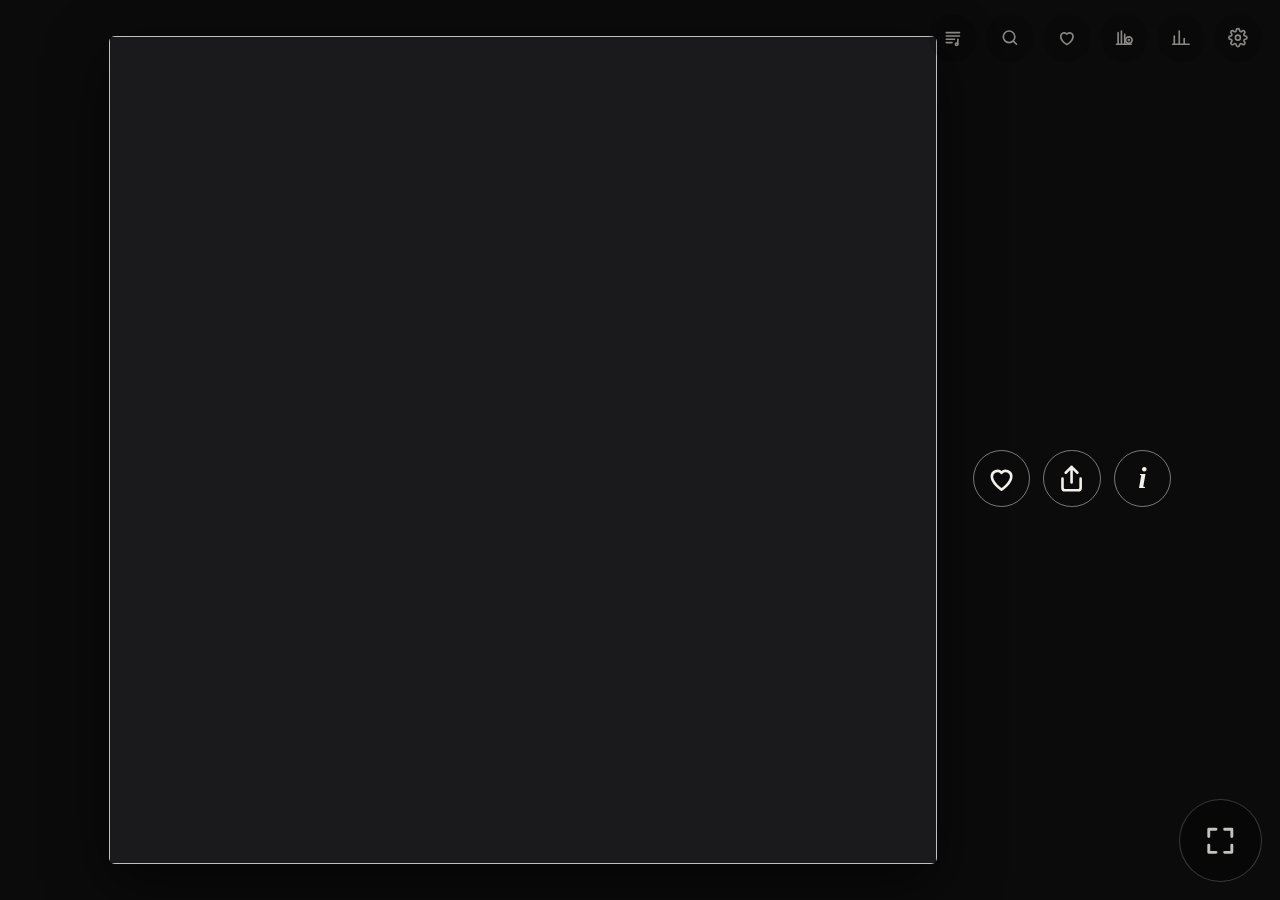
==== app/display.html @ 450f74bd "On a phone on its side, between records the cover is as big as fits, on the right, with the album, a" ====
<!doctype html>
<html lang="en">
<head>
<meta charset="utf-8">
<meta name="viewport" content="width=device-width, initial-scale=1, viewport-fit=cover">
<title>Liner Notes</title>
<link rel="manifest" href="/manifest.json">
<link rel="icon" href="/icon-192.png">
<link rel="apple-touch-icon" href="/icon-192.png">
<meta name="theme-color" content="#0b0b0c">
<meta name="mobile-web-app-capable" content="yes">
<style>
  :root { --ts: 1; --fg: #f4f1ea; --dim: rgba(244,241,234,.6); --faint: rgba(244,241,234,.14); --gold: #c9a04a;
          --panel: rgba(12,12,14,.94); }
  * { box-sizing: border-box; }
  html, body { margin: 0; height: 100%; background: #0b0b0c; color: var(--fg); overflow: hidden;
    font-family: "Segoe UI Variable Text", "Segoe UI", system-ui, sans-serif; user-select: none; -webkit-tap-highlight-color: transparent; }
  button { font: inherit; color: inherit; }

  #bg { position: fixed; inset: -10%; background-size: cover; background-position: center;
    filter: blur(60px) saturate(1.4) brightness(.42); transition: opacity 1s; }

  /* ---------- main screen ---------- */
  #stage { position: relative; height: 100%; display: flex; align-items: center; justify-content: center;
    gap: 4vmin; padding: 4vmin; cursor: pointer; }
  #side { min-width: 0; display: flex; flex-direction: column; max-height: 100%; }
  #side > p, #side > span, #side > button { flex: none; }
  body.lyrics-show #side { padding-top: max(6vmin, var(--tbh)); }
  @media (min-aspect-ratio: 7/5) {
    #stage { flex-direction: row; } #side { text-align: left; max-width: 50vw; padding-block: var(--tbh); } #art { height: 92vh; } }
  @media (max-aspect-ratio: 7/5) {
    #stage { flex-direction: column; } #side { text-align: center; align-items: center; } #art { height: min(66vh, 92vw); } }
  /* square-ish windows: a smaller cover so the song details below it still fit */
  @media (max-aspect-ratio: 7/5) and (min-aspect-ratio: 4/5) { #art { height: min(48vh, 92vw); } }

  @media (min-aspect-ratio: 7/5) and (max-height: 520px) { #art { height: 78vh; } #side { max-width: 58vw; } }
  .sizes { display: flex; gap: 1.2vmin; flex-wrap: wrap; justify-content: flex-end; }
  #art { aspect-ratio: 1; border-radius: 6px; object-fit: cover; box-shadow: 0 20px 60px rgba(0,0,0,.6);
    background: #1a1a1d; transition: opacity .6s; flex: none; }
  #title { font-size: calc(var(--ts) * clamp(18px, 5.5vmin, 56px)); font-weight: 650; line-height: 1.1; margin: 0 0 .25em; }
  #artist { font-size: calc(var(--ts) * clamp(14px, 4vmin, 38px)); margin: 0; opacity: .92; }
  #album { font-size: calc(var(--ts) * clamp(12px, 2.9vmin, 26px)); margin: .35em 0 0; color: var(--dim); }
  #origLine { font-size: calc(var(--ts) * clamp(11px, 2.3vmin, 19px)); margin: .3em 0 0; color: var(--dim); display: none; }
  #origLine b { color: var(--fg); font-weight: 600; }
  #details { font-size: calc(var(--ts) * clamp(11px, 2.3vmin, 19px)); margin: .35em 0 0; color: var(--dim); }
  /* where it's playing from: plain info text. The medium (vinyl, CD...) is a button that changes it. */
  #source { display: inline-block; margin: 0 0 .7em; font-size: calc(var(--ts) * clamp(10px, 1.9vmin, 15px)); letter-spacing: .08em;
    text-transform: uppercase; color: var(--dim); align-self: flex-start; white-space: nowrap; }
  #mediumBtn { display: none; align-items: center; gap: .45em; font-size: calc(var(--ts) * clamp(11px, 2vmin, 16px)); font-weight: 600;
    color: var(--fg); background: rgba(255,255,255,.08); border: 1.5px solid rgba(201,160,74,.75); border-radius: 99px;
    padding: .35em .75em .35em .9em; cursor: pointer; font-family: inherit; flex: none; }
  #mediumBtn:hover, #mediumBtn.open { background: rgba(201,160,74,.18); }
  #mediumBtn svg { width: .9em; height: .9em; fill: none; stroke: currentColor; stroke-width: 2.6; stroke-linecap: round; stroke-linejoin: round; transition: transform .2s; }
  #mediumBtn.open svg { transform: rotate(180deg); }
  @media (max-aspect-ratio: 7/5) { #source { align-self: center; } }
  .clamp { display: -webkit-box; -webkit-box-orient: vertical; -webkit-line-clamp: 2; overflow: hidden; }
  #actRow { display: flex; gap: .8em; flex-wrap: wrap; margin-top: 1.4em; align-self: flex-start; }
  @media (max-aspect-ratio: 7/5) { #actRow { align-self: center; justify-content: center; } }
  #findBtn { display: none; background: var(--gold); color: #111; border: 0; border-radius: 99px;
    padding: .7em 1.4em; font-weight: 650; font-size: calc(var(--ts) * clamp(13px, 2.8vmin, 20px)); cursor: pointer; }
  .listenBtn { display: none; background: none; color: var(--fg); border: 1.5px solid rgba(255,255,255,.45); border-radius: 99px;
    padding: .65em 1.3em; font-weight: 600; font-size: calc(var(--ts) * clamp(13px, 2.8vmin, 20px)); cursor: pointer; }
  .listenBtn:hover { background: rgba(255,255,255,.1); }
  .listenBtn.busy { opacity: .7; cursor: default; }
  #micInd .listenBtn { display: inline-block; font-size: 1em; padding: .25em .9em; margin-left: .4em; pointer-events: auto; }

  #progress { display: none; align-items: center; gap: 1em; margin-top: .9em; width: min(100%, 26em); }
  @media (max-aspect-ratio: 7/5) { #progress { align-self: center; } }
  #progress .bar { flex: 1; height: 4px; border-radius: 99px; background: rgba(255,255,255,.16); overflow: hidden; }
  #progFill { height: 100%; width: 0; background: var(--fg); opacity: .8; border-radius: 99px; }
  #progress.estimate #progFill { opacity: .45; }
  #progText { color: var(--dim); font-variant-numeric: tabular-nums; white-space: nowrap; font-size: calc(var(--ts) * clamp(11px, 2.2vmin, 17px)); }
  .metaRow { display: flex; align-items: center; gap: .8em; margin-top: 1.1em; }
  @media (max-aspect-ratio: 7/5) { .metaRow { justify-content: center; } }
  /* the last 30 seconds of a side: the side and track line pulses, so the record change doesn't sneak up */
  #source.ending { animation: sideEnd 2.4s ease-in-out infinite; }
  @keyframes sideEnd { 0%, 100% { color: var(--dim); } 50% { color: var(--gold); } }
  @media (prefers-reduced-motion: reduce) { #source.ending { animation: none; color: var(--gold); } }
  #infoBtn { width: calc(var(--ts) * clamp(26px, 5vmin, 36px)); height: calc(var(--ts) * clamp(26px, 5vmin, 36px)); border-radius: 50%;
    border: 1.5px solid rgba(255,255,255,.45); background: none; color: var(--fg); cursor: pointer; flex: none;
    font: italic 600 calc(var(--ts) * clamp(13px, 2.6vmin, 19px)) Georgia, serif; display: grid; place-items: center; padding: 0; }
  #infoBtn:hover { background: rgba(255,255,255,.12); }

  /* lyrics mode: title above the art, artist and album below it, lyrics in their own column */
  #artCol { display: contents; }
  #lyTitle, #lyBelow, #lyricsCol { display: none; }
  body.lyrics-show #side { display: none; }
  body.lyrics-show #artCol { display: flex; flex-direction: column; align-items: center; justify-content: center; flex: none; min-width: 0; }
  body.lyrics-show #lyTitle, body.lyrics-show #lyBelow { display: block; text-align: center; max-width: 100%; }
  #lyTitle { font-size: calc(var(--ts) * clamp(16px, 4.4vmin, 44px)); font-weight: 650; line-height: 1.15; margin: 0 0 1.6vmin; }
  #lyBelow { margin-top: 1.8vmin; }
  #lyArtist { font-size: calc(var(--ts) * clamp(13px, 3.2vmin, 30px)); margin: 0; opacity: .92; }
  #lyAlbum { font-size: calc(var(--ts) * clamp(11px, 2.4vmin, 21px)); margin: .2em 0 0; color: var(--dim); }
  body.lyrics-show #lyricsCol { display: block; position: relative; flex: 1; min-width: 0; align-self: stretch; overflow-y: auto; scrollbar-width: none;
    -webkit-mask-image: linear-gradient(transparent 0, #000 14%, #000 86%, transparent 100%);
            mask-image: linear-gradient(transparent 0, #000 14%, #000 86%, transparent 100%); user-select: text; }
  #lyricsCol::-webkit-scrollbar { display: none; }
  #lyricLines { padding: 40vh 0; }
  #lyricLines p { margin: 0; padding: .32em 0; color: var(--dim); opacity: .55; line-height: 1.3; transition: opacity .35s, color .35s, transform .35s;
    font-size: calc(var(--ts) * clamp(15px, 3.6vmin, 34px)); font-weight: 600; transform-origin: left center; }
  #lyricLines p.past { opacity: .32; }
  #lyricLines p.now { opacity: 1; color: var(--fg); }
  #lyricLines.plain p { opacity: .85; font-weight: 500; }
  #lyricLines .gap { height: .8em; }
  #lyricLines .none { opacity: .6; font-weight: 500; }
  #lyricLines .pill { display: inline-block; margin-top: 1em; font-weight: 500; }
  @media (min-aspect-ratio: 7/5) {
    body.lyrics-show #stage { gap: 6vmin; padding: 4vmin 6vmin; }
    body.lyrics-show #art { height: min(62vh, 44vw); } }
  @media (max-aspect-ratio: 7/5) {
    body.lyrics-show #stage { justify-content: flex-start; gap: 2vmin; padding-top: max(7vmin, calc(var(--ts) * 54px)); }
    body.lyrics-show #art { height: min(30vh, 62vw); }
    body.lyrics-show #lyricsCol { width: 100%; text-align: center; }
    #lyricLines p { transform-origin: center; } }

  .record, #art.record { background: radial-gradient(circle, #c9a04a 0 14%, #111 15% 16%, #1b1b1b 17% 30%, #121212 31% 45%,
    #1b1b1b 46% 60%, #121212 61% 70%, #0d0d0d 71%); border-radius: 50% !important; animation: spin 6s linear infinite; }
  @keyframes spin { to { transform: rotate(360deg); } }

  /* still looking: breathing ring around the record + status line */
  #art.searching { animation: spin 6s linear infinite, breathe 2.4s ease-in-out infinite; }
  @keyframes breathe { 0%, 100% { box-shadow: 0 0 0 0 rgba(201,160,74,.0), 0 20px 60px rgba(0,0,0,.6); }
                       50% { box-shadow: 0 0 0 2.4vmin rgba(201,160,74,.30), 0 0 9vmin 3vmin rgba(201,160,74,.22), 0 20px 60px rgba(0,0,0,.6); } }
  .looking { display: none; align-items: center; gap: .6em; color: var(--dim); font-size: calc(var(--ts) * clamp(12px, 2.5vmin, 19px)); margin-top: .8em; }
  .looking i { width: .7em; height: .7em; border-radius: 50%; background: var(--gold); animation: pulse 1.6s ease-in-out infinite; flex: none; }
  @keyframes pulse { 0%, 100% { opacity: .25; transform: scale(.75); } 50% { opacity: 1; transform: scale(1); } }
  #idle.listening .record { animation: spin 6s linear infinite, breathe 2.4s ease-in-out infinite; opacity: .9; }

  #idle { position: fixed; inset: 0; display: none; align-items: center; justify-content: center; flex-direction: column;
    color: var(--dim); font-size: calc(var(--ts) * clamp(14px, 3.5vmin, 30px)); gap: 3vmin; }
  #idle .record { width: 30vmin; height: 30vmin; animation-duration: 20s; opacity: .5; }

  /* ---------- between records ---------- */
  #idleShow { position: fixed; inset: 0; display: none; z-index: 1; }
  #idle.show #idleShow { display: block; }
  #idle.show > .record, #idle.show > #idleText { display: none; }
  #idleStatus { position: fixed; left: 50%; bottom: 4vmin; transform: translateX(-50%); z-index: 3; display: none;
    background: rgba(0,0,0,.55); border: 1px solid rgba(255,255,255,.14); border-radius: 99px; padding: .5em 1.2em; color: var(--fg);
    font-size: calc(var(--ts) * clamp(12px, 2.4vmin, 18px)); white-space: nowrap;
    max-width: 92vw; box-sizing: border-box; overflow: hidden; text-overflow: ellipsis; }
  #idle.show #idleStatus.on { display: block; }
  /* the pill takes the bottom strip, so the last-played screen and the slideshow sit above it */
  #idle.show.status #jp, #idle.show.status #slides .sl { bottom: calc(4vmin + var(--ts) * clamp(12px, 2.4vmin, 18px) * 3); }
  #stylusNote { position: fixed; left: 50%; top: max(9vmin, 56px); transform: translateX(-50%); z-index: 4; display: none; align-items: center; gap: .8em;
    background: rgba(0,0,0,.6); border: 1px solid rgba(201,160,74,.55); border-radius: 1.6em; padding: .45em .6em .45em 1.2em; width: max-content; color: var(--fg);
    font-size: calc(var(--ts) * clamp(12px, 2.2vmin, 17px)); max-width: 92vw; box-sizing: border-box; }
  #idle.show #stylusNote.on { display: flex; }
  #stylusNote span { line-height: 1.3; }
  @media (orientation: portrait) { #stylusNote { flex-wrap: wrap; justify-content: center; text-align: center; padding: .7em 1em; width: 92vw; }
    #stylusNote span { flex-basis: 100%; } }
  #stylusNote button { flex: none; font-size: .9em; padding: .25em .9em; }
  #stylusBox { font-size: clamp(14px, 2.6vmin, 18px); margin-top: 1em; }
  #stylusBox .muted { font-size: .92em; }
  #stBar { height: 10px; border-radius: 99px; background: rgba(255,255,255,.1); overflow: hidden; margin: .7em 0; }
  #stFill { height: 100%; width: 0; background: var(--gold); border-radius: 99px; transition: width .6s ease; }
  #stFill.due { background: #e8556d; }
  #stylusBox label { display: flex; align-items: center; justify-content: space-between; gap: 1em; margin: .8em 0; }
  #stLifeOwn.on { border-color: var(--gold); }
  #micSel { font-size: .9em; padding: .45em .9em; max-width: 22em; color-scheme: dark; cursor: pointer; }
  #micSel option { background: #1d1d20; color: var(--fg); }
  #stylusBox input.field { width: 10em; color-scheme: dark; font-size: 1em; padding: .45em .9em; }
  /* --tbh: the strip the toolbar takes at the top, kept clear above and below so the cover never sits under the buttons */
  :root { --tbh: calc(max(1.5vmin, env(safe-area-inset-top)) + clamp(34px, 7vmin, 48px) + 8px); }
  @media (pointer: coarse) { :root { --tbh: calc(max(1.5vmin, env(safe-area-inset-top)) + 52px); } }
  #jp, #slides { position: absolute; inset: 0; transition: opacity 2.5s ease; }
  #jp { display: flex; align-items: center; justify-content: center; gap: 6vmin; padding: max(6vmin, var(--tbh)) 7vmin; box-sizing: border-box; }
  #jp.off, #slides.off { opacity: 0; pointer-events: none; }
  #jpArt.record { border-radius: 50%; }
  #jpArt { height: min(74vh, 46vw, 100vh - 2 * var(--tbh)); aspect-ratio: 1; object-fit: cover; border-radius: 6px; box-shadow: 0 20px 60px rgba(0,0,0,.6); flex: none; background: #1a1a1d; }
  #jpSide { min-width: 0; max-width: 46vw; color: var(--fg); }
  #jpKicker { font-size: calc(var(--ts) * clamp(18px, 4.4vmin, 44px)); font-weight: 700; letter-spacing: .06em; text-transform: uppercase;
    color: var(--gold); margin: 0 0 .35em; line-height: 1; }
  #jpSide .kicker { font-size: calc(var(--ts) * clamp(10px, 1.8vmin, 14px)); letter-spacing: .14em; text-transform: uppercase; color: var(--dim); margin: 0 0 .8em; }
  #jpAlbum { font-size: calc(var(--ts) * clamp(18px, 4.6vmin, 46px)); font-weight: 650; line-height: 1.1; margin: 0; }
  #jpArtist { font-size: calc(var(--ts) * clamp(14px, 3.2vmin, 30px)); margin: .25em 0 0; opacity: .9; }
  #jpWhen { font-size: calc(var(--ts) * clamp(11px, 2.1vmin, 17px)); color: var(--dim); margin: .5em 0 0; }
  #jpRecent { display: flex; gap: 1.4vmin; margin-top: 4vmin; flex-wrap: wrap; }
  #jpRecent img { width: calc(var(--ts) * clamp(38px, 7vmin, 72px)); aspect-ratio: 1; object-fit: cover; border-radius: 4px; opacity: .85; background: #1a1a1d; }
  #jpSaved { margin-top: 3.5vmin; }
  #jpSaved div { font-size: calc(var(--ts) * clamp(11px, 2.1vmin, 17px)); color: var(--dim); margin: .25em 0; white-space: nowrap; overflow: hidden; text-overflow: ellipsis; }
  #jpSaved div b { color: var(--fg); font-weight: 600; }
  #jpSaved div i { color: #e8556d; font-style: normal; margin-right: .4em; }
  @media (max-aspect-ratio: 7/5) {
    #jp { flex-direction: column; gap: 3vmin; text-align: center; }
    #jpArt { height: auto; width: min(64vw, 46vh); }
    #jpSide { max-width: 90vw; } #jpRecent { justify-content: center; } }
  #slides .bgl { position: absolute; inset: -8%; background-size: cover; background-position: center; filter: blur(60px) brightness(.4) saturate(1.2);
    transition: opacity 3s ease; }
  #slides .sl { position: absolute; inset: 0; display: flex; flex-direction: column; align-items: center; justify-content: center; gap: 2.4vmin;
    padding: var(--tbh) 0; box-sizing: border-box;
    transition: opacity 3s ease; }
  #slides .sl img { height: min(72vh, 80vw, 100vh - 2 * var(--tbh) - 9vmin); aspect-ratio: 1; object-fit: cover; border-radius: 6px; box-shadow: 0 24px 70px rgba(0,0,0,.65);
    animation: drift 16s ease-in-out both; }
  #slides .sl .cap { color: var(--dim); font-size: calc(var(--ts) * clamp(11px, 2.2vmin, 18px)); text-align: center; max-width: 80vw; }
  #slides .sl .cap b { color: var(--fg); font-weight: 600; }
  /* a phone on its side, between records: the cover as big as fits under the buttons, on the right, with the album, artist
     and year stacked on its left, so it doesn't look like the song screen (cover left, words right) */
  @media (min-aspect-ratio: 7/5) and (max-height: 600px) {
    #slides .sl { flex-direction: row-reverse; justify-content: flex-start; gap: 5vmin; padding: var(--tbh) 4vmin 3vmin; }
    #slides .sl img { height: calc(100vh - var(--tbh) - 3vmin); max-height: 62vw; flex: none; }
    #slides .sl .cap { flex: 1; min-width: 0; max-width: none; text-align: right; font-size: calc(var(--ts) * clamp(14px, 4.4vmin, 26px)); line-height: 1.25; }
    #slides .sl .cap b { display: block; font-size: 1.5em; line-height: 1.1; margin-bottom: .3em; }
    #slides .sl .cap span { display: block; } #slides .sl .cap .dot { display: none; }
    #jp { flex-direction: row-reverse; padding: var(--tbh) 4vmin 3vmin; gap: 5vmin; justify-content: flex-start; align-items: center; }
    #jpArt { height: calc(100vh - var(--tbh) - 3vmin); max-height: 62vw; }
    #jpSide { flex: 1; max-width: none; text-align: right; } #jpRecent { justify-content: flex-end; } }
  #slides .hide { opacity: 0; }
  @keyframes drift { from { transform: scale(1) translateY(.6vmin); } to { transform: scale(1.045) translateY(-.6vmin); } }

  /* ---------- toolbar ---------- */
  #toolbar { position: fixed; top: max(1.5vmin, env(safe-area-inset-top)); right: 2vmin; display: flex; gap: 1vmin; z-index: 5; }
  #toolbar button, #toolbar #tb-coffee { background: rgba(0,0,0,.25); border: 0; border-radius: 50%; width: clamp(34px, 7vmin, 48px);
    height: clamp(34px, 7vmin, 48px); display: grid; place-items: center; cursor: pointer; opacity: .55; }
  #toolbar button:hover { opacity: 1; background: rgba(255,255,255,.1); }
  /* phones and tablets: bigger targets for a finger */
  @media (pointer: coarse) { #toolbar { gap: 6px; right: 10px; }
    #toolbar button, #toolbar #tb-coffee { width: 44px; height: 44px; opacity: .7; } #toolbar svg { width: 54%; height: 54%; } }
  /* the listening on/off switch, at the left of the listening line */
  #micSwitch { width: 2.6em; height: 1.5em; border-radius: 99px; border: 0; padding: 0; background: var(--gold); position: relative; flex: none;
    cursor: pointer; pointer-events: auto; transition: background .2s; }
  #micSwitch::after { content: ""; position: absolute; top: .15em; left: 1.25em; width: 1.2em; height: 1.2em; border-radius: 50%; background: var(--fg); transition: left .2s; }
  #micSwitch[aria-checked="false"] { background: var(--faint); } #micSwitch[aria-checked="false"]::after { left: .15em; }
  #micSwitch:focus-visible { outline: 2px solid var(--fg); outline-offset: 2px; }
  #micInd.paused i { display: none; }
  #toolbar svg { width: 55%; height: 55%; stroke: var(--fg); fill: none; stroke-width: 2; stroke-linecap: round; stroke-linejoin: round; }

  /* ---------- panels ---------- */
  /* panels (settings, search, history...) always use normal-size text; the text size setting is for the main screen */
  .panel, #toast { --ts: 1; }
  .panel { font-size: clamp(14px, 2.6vmin, 18px); }
  #spotifyBox, #lastfmBox { font-size: clamp(14px, 2.6vmin, 18px); }
  #spotifyBox .muted, #lastfmBox .muted { font-size: .92em; }
  .panel { position: fixed; inset: 0; background: var(--panel); backdrop-filter: blur(12px); display: none; z-index: 8;
    overflow-y: auto; padding: 5vmin 6vmin 8vmin; user-select: text; cursor: default; }
  .panel.open { display: block; }
  /* the panel's blur makes "fixed" scroll with it, so the close button sticks to the top of the panel instead */
  .close { position: sticky; top: 0; float: right; margin: -3vmin -3vmin 0 2vmin; width: clamp(40px, 7vmin, 56px); height: clamp(40px, 7vmin, 56px);
    border-radius: 50%; border: 0; background: rgba(30,30,34,.85); color: var(--fg); display: grid; place-items: center; padding: 0;
    font-size: clamp(24px, 4.5vmin, 36px); cursor: pointer; line-height: 1; z-index: 9; box-shadow: 0 4px 16px rgba(0,0,0,.4); }
  .close:hover { background: rgba(60,60,66,.95); }
  /* Buy Me a Coffee: beside the close button on every page, and a cup by the buttons on the main screen */
  /* height 0, so the page's text doesn't wrap around it; the button hangs from the top beside the close button */
  .bmc { position: sticky; top: 0; float: right; z-index: 9; display: block; line-height: 0; height: 0; text-decoration: none;
    margin: -3vmin 1.6vmin 0 0 !important; max-width: none !important; }
  .bmc img, .bmc .alt { box-shadow: 0 4px 16px rgba(0,0,0,.4); }
  .bmc img { height: 60px !important; width: 217px !important; display: block; border-radius: 10px; }
  .bmc .alt { display: none; height: 60px; padding: 0 1.2em; align-items: center; gap: .5em; background: #ffdd00; color: #111; border-radius: 10px;
    font: 700 19px/1 system-ui, sans-serif; white-space: nowrap; text-decoration: none; }
  .bmc.noimg img { display: none; } .bmc.noimg .alt { display: flex; }
  @media (max-width: 520px) { .bmc img { height: 44px !important; width: 159px !important; } .bmc .alt { height: 44px; font-size: 15px; } }
  #tb-coffee { font-size: clamp(17px, 3.6vmin, 25px); line-height: 1; text-decoration: none; opacity: .9 !important; }
  .panel h2 { margin: 0; font-size: calc(var(--ts) * clamp(18px, 4.5vmin, 40px)); }
  .panel h3 { font-size: calc(var(--ts) * clamp(11px, 2vmin, 14px)); letter-spacing: .1em; text-transform: uppercase; color: var(--dim); margin: 0 0 1em; }
  .sub { color: var(--dim); margin: .3em 0 1.2em; font-size: calc(var(--ts) * clamp(13px, 2.8vmin, 22px)); }
  .muted { color: var(--dim); }
  .pill { color: var(--fg); text-decoration: none; border: 1px solid rgba(255,255,255,.25); border-radius: 99px;
    padding: .45em 1em; font-size: calc(var(--ts) * clamp(12px, 2.4vmin, 17px)); background: none; cursor: pointer; }
  .pill:hover, .pill.on { background: rgba(255,255,255,.14); }
  .row { display: flex; flex-wrap: wrap; gap: 1.5vmin; }
  .cols { display: grid; gap: 5vmin; grid-template-columns: 1fr; }
  @media (min-aspect-ratio: 7/5) { .cols { grid-template-columns: 1fr 1fr; } }

  /* info */
  #i-details { color: var(--dim); font-size: calc(var(--ts) * clamp(12px, 2.4vmin, 18px)); margin: -.6em 0 1.2em; }
  #links { margin-bottom: 4vmin; }
  #bio, #lyrics { font-size: calc(var(--ts) * clamp(13px, 2.6vmin, 20px)); line-height: 1.55; }
  #lyrics { white-space: pre-wrap; }
  #bio img { float: right; width: 26%; max-width: 160px; margin: 0 0 1em 1em; border-radius: 4px; }
  #bio a { color: var(--fg); }
  #donate { display: none; margin-top: 5vmin; color: var(--dim); font-size: calc(var(--ts) * clamp(12px, 2.4vmin, 17px)); }
  #donate a { color: var(--gold); }

  /* search */
  #searchForm { display: flex; gap: 1.5vmin; margin: 1em 0 3vmin; }
  #q { flex: 1; background: rgba(255,255,255,.08); border: 1px solid rgba(255,255,255,.2); border-radius: 99px; color: var(--fg);
    padding: .7em 1.1em; font: inherit; font-size: calc(var(--ts) * clamp(14px, 3vmin, 22px)); outline: none; min-width: 0; }
  #q:focus { border-color: var(--gold); }
  .result { display: flex; gap: 2vmin; align-items: center; padding: 1.2vmin; border-radius: 8px; cursor: pointer; }
  #pressList .result.now { box-shadow: inset 0 0 0 2px var(--gold); border-radius: 10px; cursor: default; }
  .result:hover { background: rgba(255,255,255,.08); }
  .result img, .thumb { width: clamp(44px, 9vmin, 72px); height: clamp(44px, 9vmin, 72px); border-radius: 4px; object-fit: cover; background: #1a1a1d; flex: none; }
  .result b, .line b { display: block; font-size: calc(var(--ts) * clamp(13px, 2.7vmin, 20px)); font-weight: 600; }
  .result span, .line span { color: var(--dim); font-size: calc(var(--ts) * clamp(11px, 2.2vmin, 16px)); }

  /* records */
  .nowRec { display: flex; gap: 2vmin; align-items: center; background: rgba(255,255,255,.06); border-radius: 10px; padding: 1.4vmin; margin: 1.5em 0 0; }
  .nowRec img { width: calc(var(--ts) * clamp(44px, 9vmin, 64px)); aspect-ratio: 1; border-radius: 4px; object-fit: cover; background: #1a1a1d; flex: none; }
  .nowRec span { display: block; font-size: calc(var(--ts) * clamp(11px, 2.1vmin, 15px)); }
  .nowRec b { font-size: calc(var(--ts) * clamp(13px, 2.7vmin, 19px)); }
  .resHead { margin: 3vmin 0 1vmin; }
  #lyricsBtn.on { opacity: 1; background: rgba(201,160,74,.28); }
  .recHead { display: flex; gap: 3vmin; align-items: center; margin-bottom: 3vmin; }
  .recHead img { width: calc(var(--ts) * clamp(80px, 20vmin, 160px)); aspect-ratio: 1; border-radius: 6px; object-fit: cover; background: #1a1a1d; flex: none; }
  .sideHead { margin: 3vmin 0 1vmin; }
  .trk { display: flex; gap: 2vmin; align-items: baseline; padding: 1.2vmin 1.4vmin; border-radius: 8px; cursor: pointer;
    border-left: 3px solid transparent; font-size: calc(var(--ts) * clamp(13px, 2.6vmin, 19px)); }
  .trk:hover { background: rgba(255,255,255,.07); }
  .trk.now { background: rgba(201,160,74,.14); border-left-color: var(--gold); }
  .trk .pos { color: var(--dim); width: 2.4em; flex: none; }
  .trk .ttl { flex: 1; min-width: 0; } .trk .ttl span { color: var(--dim); }
  .trk .dur { color: var(--dim); font-variant-numeric: tabular-nums; }
  #scanBox video { width: 100%; max-width: 520px; border-radius: 8px; background: #000; display: block; margin-bottom: 1em; }
  #recKey input { width: 100%; margin: .6em 0; }
  #recKey a { color: var(--gold); }
  .field { background: rgba(255,255,255,.08); border: 1px solid rgba(255,255,255,.2); border-radius: 99px; color: var(--fg);
    padding: .7em 1.1em; font: inherit; font-size: calc(var(--ts) * clamp(14px, 3vmin, 22px)); outline: none; min-width: 0; }
  .field:focus { border-color: var(--gold); }

  /* phone setup guide */
  .step { display: flex; gap: 2.5vmin; padding: 2.4vmin 0; border-bottom: 1px solid var(--faint); }
  .step .num { width: 2em; height: 2em; border-radius: 50%; flex: none; display: grid; place-items: center; font-weight: 650;
    border: 1px solid rgba(255,255,255,.3); font-size: calc(var(--ts) * clamp(12px, 2.4vmin, 17px)); }
  .step.done .num { background: var(--gold); color: #111; border-color: var(--gold); }
  .step b { display: block; font-size: calc(var(--ts) * clamp(14px, 2.9vmin, 21px)); margin-bottom: .3em; }
  .step p, .step li { color: var(--dim); font-size: calc(var(--ts) * clamp(12px, 2.5vmin, 18px)); line-height: 1.5; margin: .25em 0; }
  .step ul { margin: .3em 0; padding-left: 1.2em; }
  .step strong { color: var(--fg); font-weight: 600; }
  .step code { color: var(--fg); background: rgba(255,255,255,.08); padding: .1em .4em; border-radius: 4px; }
  .status { margin-top: .6em; font-size: calc(var(--ts) * clamp(12px, 2.5vmin, 18px)); display: flex; gap: .6em; align-items: center; flex-wrap: wrap; }
  .status.ok { color: var(--gold); }
  .status .dotwait { width: .6em; height: .6em; border-radius: 50%; background: var(--dim); animation: pulse 1.6s ease-in-out infinite; }

  .tabs { display: flex; gap: 1.2vmin; margin: 1.5em 0 .5em; }
  #qrBox { display: none; margin-top: 1em; align-items: center; gap: 3vmin; flex-wrap: wrap; }
  #qrBox img { width: calc(var(--ts) * clamp(140px, 30vmin, 220px)); background: #fff; border-radius: 8px; padding: 6px; }
  #qrBox code { font-size: calc(var(--ts) * clamp(14px, 3vmin, 22px)); }

  /* fullscreen button: easy to find before, nearly invisible once you're fullscreen */
  #fsBtn { position: fixed; right: max(2vmin, env(safe-area-inset-right)); bottom: max(2vmin, env(safe-area-inset-bottom)); z-index: 6;
    width: calc(var(--ts) * clamp(38px, 7.5vmin, 52px)); height: calc(var(--ts) * clamp(38px, 7.5vmin, 52px)); border-radius: 50%;
    border: 1px solid rgba(255,255,255,.25); background: rgba(0,0,0,.35); display: none; place-items: center; cursor: pointer;
    opacity: .8; transition: opacity .3s, border-color .3s, background .3s; }
  #fsBtn svg { width: 50%; height: 50%; stroke: var(--fg); fill: none; stroke-width: 2; stroke-linecap: round; stroke-linejoin: round; }
  #fsBtn.full { opacity: .14; border-color: transparent; background: transparent; }
  #fsBtn.full:hover, #fsBtn.full:active { opacity: .7; }

  /* the PC is off or asleep: go dark and let the phone's screen turn off */
  #pcAway { position: fixed; inset: 0; z-index: 50; background: #000; display: none; align-items: flex-end; justify-content: center;
    padding-bottom: 6vmin; color: rgba(255,255,255,.18); font-size: calc(var(--ts) * clamp(11px, 2.2vmin, 15px)); }
  body.pc-away #pcAway { display: flex; }
  #idleDark { position: fixed; inset: 0; z-index: 49; background: #000; display: none; align-items: flex-end; justify-content: center;
    padding-bottom: 6vmin; color: rgba(255,255,255,.16); font-size: clamp(11px, 2.2vmin, 15px); cursor: pointer; }
  body.idle-dark #idleDark { display: flex; }

  /* save the band */
  .heart { width: calc(var(--ts) * clamp(26px, 5vmin, 36px)); height: calc(var(--ts) * clamp(26px, 5vmin, 36px)); border-radius: 50%;
    border: 1.5px solid rgba(255,255,255,.45); background: none; cursor: pointer; flex: none; display: grid; place-items: center; padding: 0; }
  .heart:hover { background: rgba(255,255,255,.12); }
  .heart svg { width: 56%; height: 56%; fill: none; stroke: var(--fg); stroke-width: 2; stroke-linejoin: round; transition: transform .2s; }
  .heart.on svg { fill: #e8556d; stroke: #e8556d; }
  .shareBtn svg { stroke-linecap: round; }
  #lyShare { display: inline-grid; margin-top: 1.4vmin; margin-left: .6em; }
  /* share menu (PC; phones use their own share sheet) */
  #shareMenu { position: fixed; z-index: 30; display: none; background: #1c1c20; border: 1px solid rgba(255,255,255,.18); border-radius: 14px;
    padding: .5em; min-width: 15em; box-shadow: 0 14px 40px rgba(0,0,0,.6); font-size: clamp(14px, 2.4vmin, 17px); --ts: 1; }
  #shareMenu.on { display: block; }
  #pairAsk, #updAsk, #proAsk { position: fixed; z-index: 40; left: 50%; top: 50%; transform: translate(-50%, -50%); display: none; width: min(26em, 90vw);
    background: #1c1c20; border: 1px solid rgba(201,160,74,.6); border-radius: 16px; padding: 1.4em 1.5em; box-shadow: 0 20px 60px rgba(0,0,0,.7);
    font-size: clamp(15px, 2.6vmin, 18px); --ts: 1; text-align: center; }
  #pairAsk.on, #updAsk.on, #proAsk.on { display: block; }
  #pairAsk h3, #updAsk h3, #proAsk h3 { margin: 0 0 .5em; font-size: 1.15em; text-transform: none; letter-spacing: 0; color: var(--fg); }
  #pairAsk .code { font-size: 2.4em; font-weight: 700; letter-spacing: .2em; color: var(--gold); margin: .3em 0; font-variant-numeric: tabular-nums; }
  #pairAsk .row, #updAsk .row { justify-content: center; margin-top: 1em; }
  #proAsk { text-align: left; z-index: 41; }
  #proAsk ul { margin: .6em 0 1em; padding-left: 1.2em; color: var(--dim); } #proAsk li { margin: .25em 0; }
  #proAsk .plans { display: grid; gap: .6em; }
  #proAsk .plan { display: flex; justify-content: space-between; align-items: center; width: 100%; font-size: 1em; padding: .7em 1.1em; }
  #proAsk .plan b { font-weight: 650; } #proAsk .plan small { color: var(--dim); }
  #proAsk .plan.best { border-color: var(--gold); }
  #proAsk .foot { margin: .9em 0 0; font-size: .85em; text-align: center; }
  #proAsk .x, #updAsk .x { position: absolute; top: .5em; right: .6em; background: none; border: 0; color: var(--dim); font-size: 1.4em; cursor: pointer; line-height: 1; }
  #updAsk .x:hover, #proAsk .x:hover { color: var(--fg); }
  html.pro-locked .pro-only { display: none !important; }
  html:not(.pro-locked) .pro-locked-only { display: none !important; }
  #updAsk .notes { margin: .6em 0 0; font-size: .85em; max-height: 8em; overflow: auto; white-space: pre-line; text-align: left; }
  #shareMenu .smHead { padding: .55em .8em .6em; color: var(--dim); font-size: .85em; border-bottom: 1px solid var(--faint); margin-bottom: .3em; max-width: 19em; }
  #shareMenu a, #shareMenu button { display: flex; align-items: center; gap: .7em; width: 100%; box-sizing: border-box; padding: .6em .8em; border-radius: 9px;
    color: var(--fg); background: none; border: 0; font: inherit; text-decoration: none; cursor: pointer; text-align: left; }
  #shareMenu a:hover, #shareMenu button:hover { background: rgba(255,255,255,.08); }
  #shareMenu i { font-style: normal; width: 1.3em; text-align: center; color: var(--dim); }
  .heart.pop svg { transform: scale(1.3); }
  #lyHeart { display: inline-grid; margin-top: 1.4vmin; }
  #toast { position: fixed; left: 50%; bottom: 6vmin; transform: translate(-50%, 1em); background: rgba(20,20,22,.94); color: var(--fg);
    border: 1px solid rgba(255,255,255,.14); border-radius: 12px; padding: .8em 1.2em; z-index: 20; opacity: 0; pointer-events: none;
    transition: opacity .25s, transform .25s; max-width: 90vw; text-align: center; font-size: calc(var(--ts) * clamp(12px, 2.5vmin, 17px)); }
  #toast.show { opacity: 1; transform: translate(-50%, 0); }
  #savedBody .line a { color: var(--fg); }
  #savedBody .line b { cursor: pointer; } #savedBody .line b:hover { text-decoration: underline; }
  #savedBody .line .acts { margin-left: auto; display: flex; gap: 1vmin; align-items: center; flex: none; }
  #savedBody .line .acts .pill { padding: .3em .8em; }
  .unsave { background: none; border: 0; color: var(--dim); cursor: pointer; font-size: 1.3em; padding: 0 .3em; }
  #spotifyBox { margin-top: 1em; }
  #spotifyBox .row { align-items: center; margin-top: 1em; }

  /* recap card */
  #rcWrap { position: relative; margin-top: 2.4vmin; width: min(100%, 460px, 52vh); aspect-ratio: 1080 / 1350; border-radius: 10px;
    overflow: hidden; background: #161618; box-shadow: 0 16px 50px rgba(0,0,0,.5); }
  #rcImg { width: 100%; height: 100%; display: block; transition: opacity .3s; }
  #rcLoading { position: absolute; inset: 0; display: grid; place-items: center; }
  #rcWrap.loading #rcImg { opacity: .25; }
  #rcWrap:not(.loading) #rcLoading { display: none; }

  /* which medium is playing the music in the room */
  #mediumAsk { display: none; margin-top: 1.4em; padding: .9em 1.1em; border: 1px solid rgba(255,255,255,.16); border-radius: 14px;
    background: rgba(0,0,0,.25); font-size: calc(var(--ts) * clamp(12px, 2.3vmin, 18px)); max-width: 30em; }
  #mediumAsk.on { display: block; }
  #mediumAsk > span { display: block; margin-bottom: .6em; color: var(--fg); font-weight: 600; }
  #mediumAsk .row { gap: .5em; }
  #mediumAsk .pill { font-size: 1em; padding: .35em .9em; }
  #mediumAsk label { display: flex; align-items: center; gap: .5em; margin-top: .7em; color: var(--dim); cursor: pointer; }
  #mediumAsk input { width: 1.1em; height: 1.1em; accent-color: var(--gold); }
  @media (max-aspect-ratio: 7/5) { #mediumAsk { margin-left: auto; margin-right: auto; } #mediumAsk .row { justify-content: center; } #mediumAsk label { justify-content: center; } }
  #albumAsk { display: none; margin-top: 1.4em; padding: .9em 1.1em; border: 1px solid rgba(201,160,74,.45); border-radius: 14px;
    background: rgba(0,0,0,.35); max-width: 26em; font-size: clamp(13px, 2.1vmin, 17px); }
  #albumAsk.on { display: block; }
  #albumAsk { position: relative; padding-right: 2.6em; }
  #aaX { position: absolute; top: .35em; right: .45em; background: none; border: 0; color: var(--dim); font-size: 1.5em; line-height: 1; cursor: pointer; padding: .1em .3em; }
  #aaX:hover { color: var(--fg); }
  #albumAsk > span { display: block; color: var(--fg); font-weight: 600; }
  #albumAsk small { display: block; color: var(--dim); margin: .3em 0 .7em; }
  #albumAsk .row { gap: .5em; }
  #albumAsk .pill { font-size: 1em; padding: .35em .9em; }
  #aaName { display: none; margin-top: .8em; gap: .5em; flex-wrap: wrap; }
  #albumAsk.naming #aaName { display: flex; }
  #aaName .field, #ownAlbum .field { font-size: 1em; padding: .45em .9em; flex: 1; min-width: 8em; }
  @media (max-aspect-ratio: 7/5) { #albumAsk { margin-left: auto; margin-right: auto; } #albumAsk .row { justify-content: center; } }
  #ownAlbum { margin-top: 3vmin; padding-top: 2vmin; border-top: 1px solid var(--faint); }
  #ownAlbum .row { gap: .6em; flex-wrap: wrap; }
  /* settings with several choices: the choices go on their own line under the label */
  #textSize, #mediaRow, #compRow, #idleModeRow, #idleOffRow, #pcMediaRow, #phoneOffRow { flex-wrap: wrap; }
  #pcMediaRow .sizes { display: flex; flex-wrap: wrap; gap: .5em; width: 100%; justify-content: flex-start; margin-top: .2em; }
  #textSize .sizes { display: flex; flex-wrap: wrap; gap: .5em; width: 100%; justify-content: flex-start; margin-top: .2em; }
  #mediaRow .sizes, #compRow .sizes, #idleModeRow .sizes, #idleOffRow .sizes, #phoneOffRow .sizes { display: flex; flex-wrap: wrap; gap: .5em; width: 100%; justify-content: flex-start; margin-top: .2em; }
  #aboutMark { width: 44px; height: 44px; vertical-align: middle; margin-right: .7em; }

  /* listening history and saved songs: a readable width on big screens */
  #stats > :not(.close), #saved > :not(.close), #records > :not(.close), #recap > :not(.close), #shelf > :not(.close) { max-width: 960px; margin-left: auto; margin-right: auto; }
  #settings > :not(.close) { max-width: 640px; margin-left: auto; margin-right: auto; }
  #settings h3.group { margin: 7vmin auto 0; padding-top: 2.4vmin; border-top: 1px solid rgba(255,255,255,.22); font-size: 1.35em;
    letter-spacing: 0; text-transform: none; color: var(--fg); font-weight: 700; }
  #settings h3.group + h3 { margin-top: 1.6vmin !important; }
  #settings h3.group ~ .pc-only > h3:first-child:not(.group) { margin-top: 1.6vmin !important; }
  /* your shelf */
  #shelfTools { display: flex; flex-wrap: wrap; gap: 1em 2em; align-items: center; margin-top: 1.4em; }
  #shelfTools .row { margin: 0; }
  #shelfFind { width: 14em; font-size: .95em; padding: .45em 1em; }
  #shelfGrid { display: grid; grid-template-columns: repeat(auto-fill, minmax(150px, 1fr)); gap: 2.6em 1.6em; margin-top: 2em; }
  .shelfItem { align-self: start; cursor: pointer; min-width: 0; background: none; border: 0; padding: 0; color: inherit; font: inherit; text-align: left; }
  .shelfItem .cv { position: relative; aspect-ratio: 1; border-radius: 4px; overflow: hidden; background: #1d1d20; box-shadow: 0 8px 20px rgba(0,0,0,.45); }
  .shelfItem .cv img { width: 100%; height: 100%; object-fit: cover; display: block; }
  .shelfItem .cv .ph { position: absolute; inset: 0; display: grid; place-items: center; font-size: 2.6em; font-weight: 700; color: var(--dim); }
  .shelfItem .md { position: absolute; left: .5em; bottom: .5em; background: rgba(0,0,0,.7); border-radius: 99px; padding: .1em .6em; font-size: .72em; color: var(--fg); font-style: normal; }
  .shelfItem:hover .cv { outline: 2px solid var(--gold); outline-offset: 2px; }
  .shelfItem b, .shelfItem span { display: block; overflow: hidden; text-overflow: ellipsis; white-space: nowrap; }
  .shelfItem b { margin-top: .7em; font-weight: 600; }
  .shelfItem span { color: var(--dim); font-size: .9em; }
  .shelfItem small { display: block; color: var(--dim); font-size: .8em; margin-top: .2em; }
  #shelfDetail { display: none; margin-top: 1.6em; }
  #shelf.detail #shelfDetail { display: block; } #shelf.detail #shelfList { display: none; }
  #sdTop { display: flex; gap: 2em; align-items: flex-start; flex-wrap: wrap; margin-top: 1.4em; }
  #sdArt { width: min(280px, 60vw); aspect-ratio: 1; object-fit: cover; border-radius: 4px; background: #1d1d20; box-shadow: 0 10px 30px rgba(0,0,0,.5); }
  #sdInfo { flex: 1; min-width: 14em; }
  #sdInfo h3 { margin: 0; font-size: 1.6em; text-transform: none; letter-spacing: 0; color: var(--fg); }
  #sdSongs { margin-top: 2em; }
  #sdSongs button { display: flex; width: 100%; justify-content: space-between; gap: 1em; background: none; border: 0; border-bottom: 1px solid var(--faint);
    color: var(--fg); font: inherit; padding: .7em 0; cursor: pointer; text-align: left; }
  #sdSongs button:hover b { color: var(--gold); }
  #sdSongs button span { color: var(--dim); flex: none; }
  .worn { color: #e39a7a; } .shelfItem small.worn { color: #e39a7a; }
  .skipMark { font-style: normal; color: #e39a7a; margin-right: .4em; font-weight: 400; }
  .toastAct { background: none; border: 0; color: var(--gold); font: inherit; font-weight: 600; cursor: pointer; padding: 0 0 0 .6em; }

  /* credits on the info page */
  #credits .cgrid { display: grid; grid-template-columns: 1fr; gap: .2em 4vmin; }
  #credits .cr { display: flex; gap: 1em; padding: .35em 0; border-bottom: 1px solid var(--faint); }
  #credits .cr span { color: var(--dim); }
  #credits .cr > :first-child { flex: 0 0 42%; }
  #credits .cr b { font-weight: 500; }
  #credits h4 { margin: 1.6em 0 .5em; font-size: .8em; letter-spacing: .1em; text-transform: uppercase; color: var(--gold); font-weight: 600; }
  #credits h4:first-child { margin-top: 0; }
  #albumInfo .ahead { display: flex; gap: 1em; align-items: flex-start; }
  #albumInfo .ahead img { width: 7em; height: 7em; border-radius: 6px; object-fit: cover; flex: none; background: #1a1a1d; }
  #albumInfo .ahead b { display: block; font-size: 1.1em; color: var(--fg); }
  #albumInfo .meta { color: var(--dim); margin-top: .25em; line-height: 1.45; }
  #albumInfo .genres { margin-top: .5em; display: flex; flex-wrap: wrap; gap: .4em; }
  #albumInfo .genres span { font-size: .8em; border: 1px solid var(--faint); border-radius: 99px; padding: .15em .7em; color: var(--dim); }
  #albumInfo .row { margin-top: .9em; }
  #albumInfo .wiki { margin-top: 1em; line-height: 1.55; }
  #albumInfo details { margin-top: 1em; } #albumInfo summary { cursor: pointer; color: var(--fg); }
  #albumInfo .atr { display: flex; gap: .8em; padding: .3em 0; color: var(--dim); } #albumInfo .atr.now { color: var(--gold); }
  #albumInfo .atr .p { width: 2.6em; flex: none; } #albumInfo .atr .t { flex: 1; color: var(--fg); } #albumInfo .atr.now .t { color: var(--gold); }
  #albumInfo .lnotes { white-space: pre-wrap; line-height: 1.55; color: var(--fg); opacity: .85; margin-top: .5em; }
  #credits .notes { white-space: pre-wrap; color: var(--fg); opacity: .85; line-height: 1.5; max-width: 60em; }
  #credits .src { margin-top: 1.4em; font-size: .85em; }
  #credits a { color: var(--gold); }

  /* is Liner Notes listening? (shown while nothing is playing) */
  #micInd { position: fixed; left: max(3vmin, env(safe-area-inset-left)); bottom: 3vmin; z-index: 3; display: none; align-items: center; gap: .6em;
    color: var(--dim); font-size: calc(var(--ts) * clamp(11px, 2.1vmin, 16px)); background: rgba(0,0,0,.35); padding: .45em .9em .45em .7em; border-radius: 99px; }
  #idle #micInd.on { display: flex; }
  #micInd i { width: .65em; height: .65em; border-radius: 50%; background: var(--gold); animation: pulse 3s ease-in-out infinite; flex: none; }
  #micInd.hearing i { animation-duration: 1.1s; }
  #micInd.off i { background: #6b6b70; animation: none; }

  /* mic meter in settings */
  #sensRow { flex-wrap: wrap; }
  #sensRow .sizes { display: flex; flex-wrap: wrap; gap: .5em; width: 100%; margin-top: .2em; justify-content: flex-start; }
  #meterBox { padding: 1.4em 0 2em; border-bottom: 1px solid var(--faint); font-size: clamp(14px, 2.6vmin, 18px); }
  #meter { position: relative; height: 18px; border-radius: 99px; background: rgba(255,255,255,.08); margin: 1em 0 .7em; overflow: hidden; }
  #meterFill { position: absolute; left: 0; top: 0; bottom: 0; width: 0; background: linear-gradient(90deg, #6f8fb5, #c9a04a); transition: width .08s linear; }
  #meter .mk { position: absolute; top: -2px; bottom: -2px; width: 3px; background: rgba(255,255,255,.55); }
  #meter .mk.gold { background: var(--gold); width: 4px; }
  #meterBox .legend { display: flex; gap: 1.2em; flex-wrap: wrap; font-size: .85em; color: var(--dim); }
  #meterBox .legend i { display: inline-block; width: 10px; height: 10px; border-radius: 2px; margin-right: .4em; vertical-align: middle; }
  .lg-floor, .lg-keep { background: rgba(255,255,255,.55); } .lg-start { background: var(--gold); }
  #meterNow { margin-top: .7em; }

  /* more like this */
  #similar .sims { display: grid; grid-template-columns: repeat(auto-fill, minmax(124px, 1fr)); gap: 2.4vmin 2vmin; }
  #similar .sim { text-align: center; min-width: 0; }
  #similar .sim img, #similar .sim .noimg { width: 84px; height: 84px; border-radius: 50%; object-fit: cover; display: block; margin: 0 auto 10px;
    background: #1d1d20; box-shadow: 0 6px 18px rgba(0,0,0,.4); }
  #similar .sim .noimg { display: grid; place-items: center; font-size: 30px; font-weight: 700; color: var(--dim); }
  #similar .sim b { display: block; font-weight: 600; overflow: hidden; text-overflow: ellipsis; white-space: nowrap; }
  #similar .sim .known { display: block; font-size: .8em; color: var(--gold); margin-top: .15em; }
  #similar .sim .lk { display: flex; justify-content: center; gap: .7em; margin-top: .35em; font-size: .82em; }
  #similar .sim .lk a { color: var(--dim); }
  #similar .sim .lk a:hover { color: var(--fg); }

  #jpArt, #jpAlbum, #jpRecent img, #jpSaved div, #slides .sl img { cursor: pointer; }
  #jpRecent img:hover, #jpArt:hover, #slides .sl img:hover { filter: brightness(1.08); }
  #jpSaved div:hover b { text-decoration: underline; }
  #idleShow, #slides { pointer-events: auto; }

  /* stats */
  .cards { display: grid; grid-template-columns: repeat(auto-fit, minmax(120px, 1fr)); gap: 2vmin; margin: 3vmin 0 5vmin; }
  .card { background: rgba(255,255,255,.06); border-radius: 10px; padding: 2.2vmin 2.5vmin; }
  .card b { display: block; font-size: calc(var(--ts) * clamp(22px, 6vmin, 46px)); font-weight: 650; }
  .card span { color: var(--dim); font-size: calc(var(--ts) * clamp(11px, 2.2vmin, 15px)); }
  .bars { display: flex; align-items: flex-end; gap: 3px; height: 16vmin; min-height: 70px; margin-bottom: 1vmin; }
  .bars div { flex: 1; background: var(--gold); border-radius: 2px 2px 0 0; min-height: 2px; opacity: .85; }
  .split { display: flex; height: 12px; border-radius: 99px; overflow: hidden; margin: .4em 0 .8em; background: var(--faint); }
  .split div:nth-child(1) { background: var(--gold); } .split div:nth-child(2) { background: #6f8fb5; }
  .split div:nth-child(3) { background: #8a7bb0; } .split div:nth-child(4) { background: #7aa37a; }
  .legend span { margin-right: 1.5em; color: var(--dim); font-size: calc(var(--ts) * clamp(11px, 2.2vmin, 15px)); }
  .legend i { display: inline-block; width: .8em; height: .8em; border-radius: 50%; margin-right: .4em; vertical-align: -1px; }
  .line { display: flex; gap: 2vmin; align-items: center; padding: .9vmin 0; }
  .line .n { margin-left: auto; color: var(--dim); font-variant-numeric: tabular-nums; font-size: calc(var(--ts) * clamp(12px, 2.3vmin, 16px)); }
  .rank { width: 1.6em; color: var(--dim); text-align: right; flex: none; font-variant-numeric: tabular-nums; }
  .albums { display: grid; grid-template-columns: repeat(auto-fill, minmax(clamp(90px, 18vmin, 150px), 1fr)); gap: 2.5vmin; }
  .albums img, .albums .noart { width: 100%; aspect-ratio: 1; border-radius: 5px; object-fit: cover; background: #1a1a1d; display: block; }
  .albums b { display: block; font-size: calc(var(--ts) * clamp(12px, 2.3vmin, 16px)); margin-top: .5em; }
  .albums span { color: var(--dim); font-size: calc(var(--ts) * clamp(11px, 2vmin, 14px)); }
  section { margin-bottom: 5vmin; }

  /* settings */
  .setting { display: flex; justify-content: space-between; align-items: center; gap: 3vmin; padding: 2.2vmin 0;
    border-bottom: 1px solid var(--faint); font-size: calc(var(--ts) * clamp(14px, 2.8vmin, 20px)); cursor: pointer; }
  .setting small { display: block; color: var(--dim); font-size: .78em; margin-top: .2em; }
  /* descriptions sit behind a small (i) next to each setting's name: hover, or tap on a phone */
  .tip { position: relative; display: inline-block; vertical-align: middle; margin-left: .45em; }
  .tip > button { width: 1.25em; height: 1.25em; border-radius: 50%; border: 1.3px solid rgba(255,255,255,.4); background: none; color: var(--dim);
    font: italic 600 .8em/1 Georgia, serif; padding: 0; cursor: help; display: grid; place-items: center; }
  .tip:hover > button, .tip.open > button, .tip > button:focus-visible { color: var(--fg); border-color: var(--gold); }
  .tip > small { display: none !important; position: absolute; left: -.6em; top: calc(100% + .5em); z-index: 12; width: min(24em, 78vw);
    background: #1c1c20; border: 1px solid rgba(255,255,255,.18); border-radius: 10px; padding: .75em .9em; margin: 0 !important;
    color: var(--fg) !important; font-size: .82em !important; line-height: 1.45; box-shadow: 0 10px 30px rgba(0,0,0,.55); font-weight: 400; cursor: default; }
  .tip:hover > small, .tip.open > small { display: block !important; }
  /* keep each switch close to its label: rows are a readable width instead of the full screen */

  #settings .setting .pill { white-space: nowrap; }
  #settings .setting:hover { background: linear-gradient(90deg, transparent, rgba(255,255,255,.04) 30%, rgba(255,255,255,.04) 70%, transparent); }
  .switch { width: 2.6em; height: 1.5em; border-radius: 99px; background: var(--faint); position: relative; flex: none; transition: background .2s; }
  .switch::after { content: ""; position: absolute; top: .15em; left: .15em; width: 1.2em; height: 1.2em; border-radius: 50%; background: var(--fg); transition: left .2s; }
  .setting.on .switch { background: var(--gold); } .setting.on .switch::after { left: 1.25em; }

  #updDot { position: absolute; top: 18%; right: 18%; width: 9px; height: 9px; border-radius: 50%; background: var(--gold); display: none; }
  #tb-settings { position: relative; }
  #updPill { position: fixed; left: 2vmin; bottom: max(2vmin, env(safe-area-inset-bottom)); display: none; z-index: 5; background: rgba(201,160,74,.92);
    color: #111; border: 0; border-radius: 99px; padding: .5em 1em; font-weight: 600; font-size: calc(var(--ts) * clamp(12px, 2.3vmin, 16px)); cursor: pointer; }
  #about { margin-top: 5vmin; font-size: calc(var(--ts) * clamp(13px, 2.6vmin, 18px)); }
  #about .row { margin-top: 1.2em; align-items: center; }
  #updNotes { white-space: pre-wrap; color: var(--dim); font-size: .9em; margin-top: 1em; max-height: 30vh; overflow: auto; }
  .gold { background: var(--gold) !important; color: #111 !important; border-color: var(--gold) !important; font-weight: 650; }

  #micbanner { position: fixed; left: 50%; bottom: 3vmin; transform: translateX(-50%); display: none; z-index: 10;
    background: rgba(201,160,74,.95); color: #111; font-weight: 600; border-radius: 99px;
    padding: .7em 1.3em; font-size: calc(var(--ts) * clamp(13px, 2.8vmin, 20px)); white-space: nowrap; }
  html.in-app .pc-only { display: none !important; }
  html:not(.in-app) .app-only { display: none !important; }
  html.app-solo .not-solo, html.app-pc .not-app-pc, html:not(.app-pc) .app-pc-only, html:not(.app-solo) .solo-only { display: none !important; }
</style>
</head>
<body>
<div id="bg"></div>

<div id="stage">
  <div id="artCol">
    <p id="lyTitle" class="clamp"></p>
    <img id="art" alt="">
    <div id="lyBelow"><p id="lyArtist" class="clamp"></p><p id="lyAlbum" class="clamp"></p><button class="heart" id="lyHeart" aria-label="Save this song" title="Save this song"><svg viewBox="0 0 24 24"><path d="M12 20.5s-7.5-4.6-7.5-10.2A4.3 4.3 0 0 1 12 7.6a4.3 4.3 0 0 1 7.5 2.7c0 5.6-7.5 10.2-7.5 10.2z"/></svg></button><button class="heart shareBtn" id="lyShare" aria-label="Share this song" title="Share this song"><svg viewBox="0 0 24 24"><path d="M12 15V3M7.5 7.5 12 3l4.5 4.5"/><path d="M5 12v7a2 2 0 0 0 2 2h10a2 2 0 0 0 2-2v-7"/></svg></button></div>
  </div>
  <div id="lyricsCol"><div id="lyricLines"></div></div>
  <div id="side">
    <span id="source"></span>
    <p id="title" class="clamp"></p>
    <p id="artist" class="clamp"></p>
    <p id="album" class="clamp"></p>
    <p id="origLine" class="clamp"></p>
    <p id="details"></p>
    <div id="progress"><div class="bar"><div id="progFill"></div></div><span id="progText"></span></div>
    <div class="metaRow"><button id="mediumBtn" title="Change what it's playing on" aria-haspopup="true"><span id="mediumBtnText"></span><svg viewBox="0 0 24 24"><path d="m6 9 6 6 6-6"/></svg></button><button class="heart" id="heartBtn" aria-label="Save this song" title="Save this song"><svg viewBox="0 0 24 24"><path d="M12 20.5s-7.5-4.6-7.5-10.2A4.3 4.3 0 0 1 12 7.6a4.3 4.3 0 0 1 7.5 2.7c0 5.6-7.5 10.2-7.5 10.2z"/></svg></button><button class="heart shareBtn" id="shareBtn" aria-label="Share this song" title="Share this song"><svg viewBox="0 0 24 24"><path d="M12 15V3M7.5 7.5 12 3l4.5 4.5"/><path d="M5 12v7a2 2 0 0 0 2 2h10a2 2 0 0 0 2-2v-7"/></svg></button><button id="infoBtn" aria-label="More about this song" title="More about this song">i</button></div>
    <div id="mediumAsk"><span id="mediumAskTitle">What's playing it?</span>
      <div class="row"><button class="pill" data-m="vinyl">Vinyl</button><button class="pill" data-m="cd">CD</button><button class="pill" data-m="cassette">Cassette</button><button class="pill" data-m="radio">Radio</button><button class="pill" data-m="other">Other</button></div>
      <label><input type="checkbox" id="mediumDefault"> Always use this</label></div>
    <div id="albumAsk"><button id="aaX" aria-label="Don't ask now" title="Don't ask now">×</button><span id="aaQ"></span><small id="aaSongs"></small>
      <div class="row" id="aaBtns"></div>
      <form id="aaName"><input class="field" id="aaTitle" placeholder="Album name" autocomplete="off" aria-label="Album name">
        <input class="field" id="aaArtist" placeholder="Various Artists" autocomplete="off" aria-label="Album artist"><button class="pill" type="submit">Save</button></form></div>
    <div class="looking" id="looking"><i></i><span id="lookingText">Still listening</span></div>
    <div id="actRow"><button id="listenBtn" class="listenBtn">Listen now</button><button id="findBtn">Manual search</button></div>
  </div>
</div>

<div id="idle"><div class="record"></div><div id="idleText">Nothing playing</div>
  <div id="idleShow">
    <div id="jp" class="off"><img id="jpArt" alt=""><div id="jpSide"><p id="jpKicker">Last played</p><p id="jpAlbum" class="clamp"></p>
      <p id="jpArtist" class="clamp"></p><p id="jpWhen"></p><div id="jpRecent"></div><div id="jpSaved"></div></div></div>
    <div id="slides" class="off"><div class="bgl"></div><div class="bgl hide"></div><div class="sl hide"></div><div class="sl hide"></div></div>
  </div>
  <div id="idleStatus"></div>
  <div id="micInd"><button id="micSwitch" role="switch" aria-checked="true" aria-label="Listening" title="Turn listening off"></button><i></i><span></span><button class="listenBtn" id="listenBtn2">Listen now</button></div>
  <div id="stylusNote"><span id="stylusMsg"></span><button class="pill" id="stylusLater">Later</button><button class="pill" id="stylusNew">Replaced it</button></div>
</div>

<div id="shareMenu" role="menu"></div>
<div id="pairAsk" role="dialog" aria-live="assertive"></div>
<div id="updAsk" role="dialog" aria-live="assertive"></div>
<div id="proAsk" role="dialog" aria-live="assertive"></div>
<div id="toolbar">
  <a id="tb-coffee" href="https://buymeacoffee.com/goodisanoun" target="_blank" rel="noopener" title="Buy me a coffee" aria-label="Buy me a coffee" style="display:none">☕</a>
  <button id="lyricsBtn" title="Lyrics" aria-label="Lyrics">
    <svg viewBox="0 0 24 24"><path d="M4 6h16M4 10h16M4 14h10M4 18h7"/><path d="M18 14v6"/><circle cx="16.5" cy="20" r="1.5"/></svg></button>
  <button id="tb-search" title="Find a song or record" aria-label="Find a song or record">
    <svg viewBox="0 0 24 24"><circle cx="11" cy="11" r="7"/><path d="m20 20-3.5-3.5"/></svg></button>
  <button id="tb-saved" title="Saved songs" aria-label="Saved songs">
    <svg viewBox="0 0 24 24"><path d="M12 20.5s-7.5-4.6-7.5-10.2A4.3 4.3 0 0 1 12 7.6a4.3 4.3 0 0 1 7.5 2.7c0 5.6-7.5 10.2-7.5 10.2z"/></svg></button>
  <button id="tb-shelf" title="Your shelf" aria-label="Your shelf">
    <svg viewBox="0 0 24 24"><path d="M3 20h18M5 20V6M9 20V4M13 20V8"/><circle cx="18" cy="15" r="4"/><circle cx="18" cy="15" r=".6"/></svg></button>
  <button id="tb-stats" title="Listening history" aria-label="Listening history">
    <svg viewBox="0 0 24 24"><path d="M4 20V10M10 20V4M16 20v-7M22 20H2"/></svg></button>
  <button id="tb-settings" title="Settings" aria-label="Settings"><span id="updDot"></span>
    <svg viewBox="0 0 24 24"><circle cx="12" cy="12" r="3"/><path d="M19.4 15a1.7 1.7 0 0 0 .3 1.8l.1.1a2 2 0 1 1-2.8 2.8l-.1-.1a1.7 1.7 0 0 0-1.8-.3 1.7 1.7 0 0 0-1 1.5V21a2 2 0 1 1-4 0v-.1a1.7 1.7 0 0 0-1.1-1.5 1.7 1.7 0 0 0-1.8.3l-.1.1a2 2 0 1 1-2.8-2.8l.1-.1a1.7 1.7 0 0 0 .3-1.8 1.7 1.7 0 0 0-1.5-1H3a2 2 0 1 1 0-4h.1a1.7 1.7 0 0 0 1.5-1.1 1.7 1.7 0 0 0-.3-1.8l-.1-.1a2 2 0 1 1 2.8-2.8l.1.1a1.7 1.7 0 0 0 1.8.3H9a1.7 1.7 0 0 0 1-1.5V3a2 2 0 1 1 4 0v.1a1.7 1.7 0 0 0 1 1.5 1.7 1.7 0 0 0 1.8-.3l.1-.1a2 2 0 1 1 2.8 2.8l-.1.1a1.7 1.7 0 0 0-.3 1.8V9a1.7 1.7 0 0 0 1.5 1H21a2 2 0 1 1 0 4h-.1a1.7 1.7 0 0 0-1.5 1z"/></svg></button>
</div>

<!-- song info -->
<div id="info" class="panel">
  <button class="close" aria-label="Close">&times;</button>
  <h2 id="i-title"></h2>
  <div class="sub" id="i-sub"></div>
  <div id="i-details"></div>
  <div id="i-orig" class="muted"></div>
  <div class="row" style="margin-top:1.2em"><button class="pill" id="iShare">Share this song</button></div>
  <div id="links" class="row"></div>
  <div class="cols">
    <div><section id="albumBox"><h3>About the album</h3><div id="albumInfo" class="muted">Loading…</div></section>
      <section style="margin-top:5vmin"><h3>About the artist</h3><div id="bio" class="muted">Loading…</div></section>
      <section id="similarBox" style="margin-top:5vmin"><h3>More like this</h3><div id="similar" class="muted">Loading…</div></section>
      <section id="creditsBox" style="margin-top:5vmin"><h3>Credits</h3><div id="credits" class="muted">Loading…</div></section></div>
    <section><h3>Lyrics</h3><div id="lyrics" class="muted">Loading…</div></section>
  </div>
  <p id="donate">Enjoying Liner Notes? <a id="donate-link" href="#" target="_blank" rel="noopener">Buy me a coffee</a></p>
</div>

<!-- records -->
<div id="records" class="panel">
  <button class="close" aria-label="Close">&times;</button>
  <div id="recPick">
    <h2>Find a song or record</h2>
    <div class="sub">Type what's on the sleeve: artist, song, album, or the catalog number from the spine. Pick a <strong>record</strong> and Liner Notes follows it song by song; pick a <strong>song</strong> to put just that one on screen.</div>
    <div class="nowRec" id="nowRec" style="display:none">
      <img id="nowRecCover" alt=""><div style="flex:1;min-width:0"><span class="muted">On the turntable</span><b id="nowRecTitle" class="clamp"></b></div>
      <button class="pill" id="nowRecList">Tracklist</button></div>
    <div id="recKey" style="display:none">
      <p>Record search uses Discogs, which needs a free access token the first time.
        <a href="https://www.discogs.com/settings/developers" target="_blank" rel="noopener">Get one here</a>
        (sign in, then "Generate new token"), and paste it below.</p>
      <div class="row" style="align-items:center"><input id="recToken" class="field" placeholder="Paste your Discogs token" autocomplete="off" style="flex:1">
        <button class="pill" id="recTokenSave">Save</button></div>
      <p class="muted" id="recKeyMsg"></p>
    </div>
    <form id="recForm" style="display:flex;gap:1.5vmin;flex-wrap:wrap;margin:1em 0 3vmin">
      <input id="rq" class="field" type="search" placeholder="Artist, song, album, or catalog number" autocomplete="off" enterkeyhint="search" style="flex:1">
      <button class="pill" type="submit">Search</button>
      <button class="pill" type="button" id="scanBtn" style="display:none">Scan barcode</button>
    </form>
    <div id="scanBox" style="display:none">
      <video id="scanVideo" playsinline muted></video>
      <p class="muted">Point the camera at the barcode on the back of the sleeve.</p>
      <button class="pill" id="scanStop">Cancel</button>
    </div>
    <div id="recResults"></div>
    <div id="songResults"></div>
    <div id="ownAlbum">
      <h3 style="margin:0 0 .3em">Can't find it?</h3>
      <p class="muted" id="oaHint" style="margin:0 0 .9em">Name the album that's playing yourself. Songs Liner Notes recognizes go under that name, on your shelf too, until the music stops for a while.</p>
      <form class="row" id="oaForm"><input class="field" id="oaTitle" placeholder="Album name" autocomplete="off" aria-label="Album name">
        <input class="field" id="oaArtist" placeholder="Artist (Various Artists)" autocomplete="off" aria-label="Album artist">
        <button class="pill" type="submit">Use this name</button><button class="pill" type="button" id="oaStop" style="display:none">Stop using it</button></form>
    </div>
  </div>
  <div id="recLoaded" style="display:none">
    <div class="recHead"><img id="recCover" alt="">
      <div><h2 id="recTitle"></h2><div class="sub" id="recSub"></div>
        <div class="row"><button class="pill" id="recPress">Wrong pressing?</button><button class="pill" id="recChange">Search again</button><button class="pill" id="recDone">Done with this record</button></div></div></div>
    <div id="pressBox" style="display:none">
      <h3 class="resHead">Pick your pressing</h3>
      <p class="muted" style="margin:.2em 0 .8em">Liner Notes stays on the song that's playing. Type the catalog number from the spine or label, or the barcode, to find an exact one.</p>
      <form class="row" id="pressForm"><input class="field" id="pressQ" placeholder="Catalog number or barcode" autocomplete="off" aria-label="Catalog number or barcode" style="flex:1">
        <button class="pill" type="submit">Find</button></form>
      <div id="pressList"></div>
    </div>
    <p class="muted" id="recAuto" style="display:none">Liner Notes worked this out from the last two songs. Not the right record? Tap Search again.</p>
    <p class="muted">Tap the song that's playing if Liner Notes is on the wrong one, or to tell it which side you started on.</p>
    <div id="recTracks"></div>
  </div>
</div>

<!-- phone setup guide -->
<div id="phone" class="panel">
  <button class="close" aria-label="Close">&times;</button>
  <h2>Use an old phone as a second screen</h2>
  <div class="tabs"><button class="pill on" data-tab="android">Android</button><button class="pill" data-tab="iphone">Wi-Fi / iPhone</button></div>
  <div id="androidGuide">
  <div class="sub">An Android phone plugged into this PC can show the album art next to your monitor, and listen to your records with its own microphone. Each step checks itself off when it's done.</div>

  <div class="step" id="st1"><div class="num">1</div><div>
    <b>Get the phone ready (one time)</b>
    <ul>
      <li>Open Settings &gt; About phone and tap <strong>Build number</strong> 7 times, until it says you're a developer. On Samsung it's under About phone &gt; Software information. It may ask for the phone's PIN.</li>
      <li>Go to Settings &gt; System &gt; Developer options (on Samsung, at the bottom of Settings). Turn on <strong>USB debugging</strong>. Leave <strong>Stay awake</strong> off: Liner Notes keeps the screen on while it's showing, and lets it turn off when your PC sleeps.</li>
      <li>Optional: in Settings &gt; Lock screen, set <strong>Screen lock</strong> to <strong>None</strong> (or Swipe), so when your PC wakes the phone comes straight back to Liner Notes.</li>
    </ul>
    <p>Liner Notes can't see the phone's settings, so check this one off yourself by doing step 3.</p></div></div>

  <div class="step" id="st2"><div class="num">2</div><div>
    <b>Install the Android connector on this PC</b>
    <p>A small free tool from Google (about 7 MB) that lets this PC talk to the phone over USB.</p>
    <div class="status" id="s2"></div></div></div>

  <div class="step" id="st3"><div class="num">3</div><div>
    <b>Plug the phone in</b>
    <p>Use a USB cable that can carry data (some charging-only cables can't). The phone asks "Allow USB debugging?": tick "Always allow from this computer" and tap <strong>Allow</strong>.</p>
    <div class="status" id="s3"></div></div></div>

  <div class="step" id="st4"><div class="num">4</div><div>
    <b>Open Liner Notes on the phone</b>
    <p>On the phone, open Chrome and go to <code id="phoneUrl">localhost:8765</code>. Then tap Chrome's ⋮ menu and choose <strong>Install app</strong> (or Add to Home screen &gt; Install). From now on, open it from that icon: it runs fullscreen.</p>
    <div class="status" id="s4"></div></div></div>

  <div class="step" id="st5"><div class="num">5</div><div>
    <b>Listen with the phone's microphone (optional)</b>
    <p>The phone sits right by the speakers and records music without call-style noise filtering, so your webcam or headset mic can keep its noise cancelling for calls. The first time, tap the phone's screen once when it asks, and allow the microphone.</p>
    <div class="status" id="s5"></div></div></div>
  </div>

  <div id="iphoneGuide" style="display:none">
  <div class="sub">An iPhone connects over Wi-Fi instead of a cable. It works as the screen; the listening stays on this PC's microphone, because iPhones only allow the microphone on secure web pages.</div>

  <div class="step" id="i1"><div class="num">1</div><div>
    <b>Share Liner Notes on your Wi-Fi</b>
    <p>Lets devices on your home network open the screen. Liner Notes restarts for a moment, and Windows may ask whether to allow it on networks: tick <strong>Private networks</strong> and click <strong>Allow</strong>.</p>
    <div class="status" id="si1"></div></div></div>

  <div class="step" id="i2"><div class="num">2</div><div>
    <b>Open it on the iPhone</b>
    <p>The iPhone has to be on the same Wi-Fi as this PC. Point the iPhone's camera at the code and tap the link that appears, or type the address into Safari.</p>
    <div id="qrBox"><img id="qrImg" alt="QR code"><code id="wifiUrl"></code></div>
    <div class="status" id="si2"></div></div></div>

  <div class="step" id="i3"><div class="num">3</div><div>
    <b>Make it an app, and keep the screen on</b>
    <p>In Safari, tap the Share button, then <strong>Add to Home Screen</strong>. Open it from that icon from now on: no Safari bars. To stop the iPhone dimming and locking, set Settings &gt; Display &amp; Brightness &gt; <strong>Auto-Lock</strong> to Never while it's on the charger.</p></div></div>

  <div class="step" id="i4"><div class="num">4</div><div>
    <b>Listening</b>
    <p>Records are heard through this PC's microphone. If that mic is on a webcam or headset with noise cancelling, turn the noise cancelling off, or it filters the music out. A cheap USB mic just for Liner Notes is the easy fix.</p></div></div>

  <div class="row" style="margin-top:3vmin"><button class="pill" id="wifiOff" style="display:none">Stop sharing on Wi-Fi</button></div>
  </div>
</div>

<!-- saved songs -->
<div id="saved" class="panel">
  <button class="close" aria-label="Close">&times;</button>
  <h2>Saved songs</h2>
  <div class="sub" id="savedSub">Tap the heart on the main screen to keep a song here.</div>
  <div id="savedBody"></div>
</div>

<!-- stats -->
<div id="shelf" class="panel">
  <button class="close" aria-label="Close">&times;</button>
  <h2>Your shelf</h2>
  <div class="sub" id="shelfSub">Every record, CD and tape you've played, added as you play it.</div>
  <div id="shelfList">
    <div id="shelfTools">
      <div class="row" id="shelfMedia"></div>
      <div class="row" id="shelfSort"><button class="pill on" data-sort="recent">Recently played</button><button class="pill" data-sort="most">Most played</button>
        <button class="pill" data-sort="artist">Artist</button><button class="pill" data-sort="dusty">Not played lately</button></div>
      <input id="shelfFind" class="field" placeholder="Find on your shelf" autocomplete="off" aria-label="Find on your shelf">
    </div>
    <div id="shelfGrid"></div>
  </div>
  <div id="shelfDetail">
    <button class="pill" id="sdBack">‹ Your shelf</button>
    <div id="sdTop"><img id="sdArt" alt=""><div id="sdInfo"></div></div>
    <div id="sdSongs"></div>
  </div>
</div>

<div id="stats" class="panel">
  <button class="close" aria-label="Close">&times;</button>
  <h2>Your listening</h2>
  <div class="row" id="ranges" style="margin-top:1.2em">
    <button class="pill" data-days="7">7 days</button><button class="pill on" data-days="30">30 days</button>
    <button class="pill" data-days="365">Year</button><button class="pill" data-days="0">All time</button>
  </div>
  <div class="row" style="margin-top:1.4em"><button class="pill" id="recapOpen">Make a shareable recap card</button></div>
  <div id="statsBody"></div>
</div>

<!-- recap card -->
<div id="recap" class="panel">
  <button class="close" aria-label="Close">&times;</button>
  <h2>Recap card</h2>
  <div class="sub">A picture of your listening to share or keep.</div>
  <div class="row" id="rcPeriods">
    <button class="pill" data-p="day">24 hours</button><button class="pill" data-p="week">Week</button>
    <button class="pill on" data-p="month">Month</button><button class="pill" data-p="year">Year</button></div>
  <div class="row" style="align-items:center;margin-top:1.4vmin">
    <button class="pill" id="rcOlder" aria-label="Earlier">‹ Earlier</button>
    <span id="rcLabel" class="muted" style="min-width:12em;text-align:center"></span>
    <button class="pill" id="rcNewer" aria-label="Later">Later ›</button></div>
  <div id="rcWrap"><img id="rcImg" alt="Your recap card"><div id="rcLoading" class="muted">Making your card…</div></div>
  <div class="row" id="rcActions" style="margin-top:2vmin"></div>
</div>

<!-- settings -->
<div id="settings" class="panel">
  <button class="close" aria-label="Close">&times;</button>
  <h2>Settings</h2>
  <div class="setting" id="textSize" style="cursor:default">
    <div>Text size<small>For the main screen. Auto makes words bigger on small screens like phones.</small></div>
    <div class="sizes">
      <button class="pill" data-ts="auto">Auto</button><button class="pill" data-ts="1">Normal</button>
      <button class="pill" data-ts="1.3">Large</button><button class="pill" data-ts="1.6">Extra large</button></div></div>
  <div class="setting" data-key="lyricsBeside">
    <div>Lyrics beside the album art<small>The words scroll along with the song when timed lyrics exist. The screen then shows just the title, artist and album around the cover.</small></div><div class="switch"></div></div>
  <div class="setting" id="fsSetting">
    <div>Fullscreen<small id="fsHint">Hides the browser's bars until you leave the page.</small></div><div class="switch"></div></div>
  <h3 style="margin-top:3vmin;margin-bottom:0">On the main screen</h3>
  <div class="setting" id="compRow" style="cursor:default">
    <div>On compilations, show<small>For a song on a compilation: the compilation you're playing, the album the song first came out on (its cover and year), or the compilation with a line under it naming the album the song first came out on (only when it was on a full album).</small></div>
    <div class="sizes">
      <button class="pill" data-cm="compilation">The compilation</button><button class="pill" data-cm="original">The original album</button>
      <button class="pill" data-cm="both">Both</button></div></div>
  <div class="setting" data-key="showYear"><div>Year</div><div class="switch"></div></div>
  <div class="setting" data-key="showLabel"><div>Record label</div><div class="switch"></div></div>
  <div class="setting" data-key="showGenre"><div>Genre</div><div class="switch"></div></div>
  <div class="setting" data-key="showBpm"><div>BPM<small>Tempo of the song, when it can be found. ≈ means estimated from the sound.</small></div><div class="switch"></div></div>
  <div class="setting" data-key="sideEndPulse"><div>Warn before a side ends<small>The side and track line above the title pulses gently in the last 30 seconds of a side, so you know a record change is coming.</small></div><div class="switch"></div></div>
  <div class="setting" data-key="showProgress"><div>Song length and position<small>Exact for Spotify and other apps on this PC, and for records Shazam recognizes. Songs known only from a record's tracklist are estimated (~).</small></div><div class="switch"></div></div>
  <h3 style="margin-top:3vmin;margin-bottom:0">Between records</h3>
  <div class="setting" id="idleModeRow" style="cursor:default">
    <div>When nothing is playing<small>Recently played shows the album you played last, your other recent records and songs you saved. The slideshow shows album covers from your history.</small></div>
    <div class="sizes">
      <button class="pill" data-im="both">Recent, then slideshow</button><button class="pill" data-im="recent">Recently played</button>
      <button class="pill" data-im="slides">Slideshow</button><button class="pill" data-im="record">Spinning record</button></div></div>
  <div class="setting" id="idleOffRow" style="cursor:default">
    <div>Turn off when nothing plays<small id="idleOffHint">After this long with nothing playing, this screen turns off. It comes back on with the next song.</small></div>
    <div class="sizes">
      <button class="pill" data-io="0">Never</button><button class="pill" data-io="5">5 min</button><button class="pill" data-io="15">15 min</button>
      <button class="pill" data-io="30">30 min</button><button class="pill" data-io="60">1 hour</button></div></div>
  <h3 style="margin-top:3vmin;margin-bottom:0">Song page</h3>
  <div class="setting" data-key="simNewOnly"><div>More like this: only new bands<small>On the song page, only suggest bands you haven't played in Liner Notes yet.</small></div><div class="switch"></div></div>
  <h3 class="group">Listening</h3>
  <h3 style="margin-top:3vmin;margin-bottom:0">Records, CDs and tapes</h3>
  <div class="setting" id="mediaRow" style="cursor:default">
    <div>Music in the room<small>What Liner Notes says songs it hears are playing on. Ask: it asks once each time you start listening.</small></div>
    <div class="sizes">
      <button class="pill" data-rm="">Ask</button><button class="pill" data-rm="vinyl">Vinyl</button><button class="pill" data-rm="cd">CD</button>
      <button class="pill" data-rm="cassette">Cassette</button><button class="pill" data-rm="radio">Radio</button><button class="pill" data-rm="other">Other</button></div></div>
  <div class="setting" id="followAlbumRow">
    <div>Follow the album<small>When a song on a record, CD or tape is recognized, Liner Notes assumes the album is playing and shows the next songs in order, switching when each one's length is up, even if Shazam can't match them. Turn off for mixtapes and compilations, or load the compilation with Manual search.</small></div><div class="switch"></div></div>
  <div class="setting" id="albumModeRow">
    <div>Album mode<small>Assume a whole album is on, not a single. When the song you put the needle down on doesn't start a side of the band's own album, Liner Notes looks for compilations that start with it and asks if you're playing one of them.</small></div><div class="switch"></div></div>
  <h3 class="not-solo" style="margin-top:3vmin;margin-bottom:0">On this PC</h3>
  <div class="setting not-solo" id="pcMediaRow" style="cursor:default">
    <div>Apps on this PC<small>What Liner Notes shows from this PC. Music apps only: Spotify, Apple Music, Tidal and other music players, plus music sites in a browser (Spotify, YouTube Music, Bandcamp). Everything: anything Windows says is playing, YouTube and Reddit videos included.</small></div>
    <div class="sizes"><button class="pill" data-pm="music">Music apps only</button><button class="pill" data-pm="all">Everything</button></div></div>
  <h3 style="margin-top:3vmin;margin-bottom:0">Microphone</h3>
  <div class="setting" id="listenRow">
    <div>Listen for music<small>Off: the microphone stays closed until you turn it back on, here or with the microphone button at the top of the main screen. Spotify and other apps on this PC still show.</small></div><div class="switch"></div></div>
  <div class="setting" id="micRow" style="cursor:default">
    <div>Listen with<small id="micHint">The microphone Liner Notes uses to hear records. Changing it restarts Liner Notes.</small></div>
    <select id="micSel" class="field" aria-label="Microphone"><option>Loading…</option></select></div>
  <div class="setting" id="sensRow" style="cursor:default">
    <div>Sensitivity<small>How quiet music can be and still count. Try High if the mic is across the room and Liner Notes misses records; Low if it reacts to talking or the TV.</small></div>
    <div class="sizes"><button class="pill" data-sens="low">Low</button><button class="pill" data-sens="normal">Normal</button><button class="pill" data-sens="high">High</button></div></div>
  <div id="meterBox">
    <div class="muted" id="meterHint">Put a record on and watch the bar. It should go well past the gold line for Liner Notes to notice the music.</div>
    <div id="meter"><div id="meterFill"></div><div class="mk" id="mkFloor" title="Room background"></div><div class="mk gold" id="mkStart" title="Music starts"></div><div class="mk" id="mkKeep" title="Music keeps going"></div></div>
    <div class="legend" id="meterLegend"><span><i class="lg-floor"></i>Room background</span><span><i class="lg-start"></i>Counts as music</span><span><i class="lg-keep"></i>Keeps a song going</span></div>
    <div class="muted" id="meterNow"></div>
    <div id="clipBox" style="margin-top:1.4em;display:none">
      <div>Hear what Shazam heard<small class="muted" id="clipWhen" style="display:block;margin-top:.2em"></small></div>
      <audio id="clipAudio" controls preload="none" style="width:100%;margin-top:.6em"></audio>
      <small class="muted" style="display:block;margin-top:.4em">If it sounds muffled, faint or full of room noise, Shazam will struggle too. A mic closer to a speaker helps most.</small>
    </div>
  </div>
  <h3 class="group">Stylus</h3>
  <div id="stylusBox">
    <div><b id="stHours">0</b> of <span id="stLife">1,000</span> hours on vinyl</div>
    <div id="stBar"><div id="stFill"></div></div>
    <div class="muted" id="stNote"></div>
    <div class="row" style="margin-top:1em"><button class="pill" id="stReplaced">I put a new stylus on today</button></div>
    <details id="stAdjust" style="margin-top:1.2em"><summary class="muted" style="cursor:pointer">Adjust</summary>
      <label>Current stylus went on<input type="date" id="stSince" class="field"></label>
      <label>Hours it already had then<input type="number" id="stStart" class="field" min="0" step="10" inputmode="numeric"></label>
      <div class="muted" style="margin-top:1em">Replace it after</div>
      <div class="row" id="stLifeRow"><button class="pill" data-life="500">500 h</button><button class="pill" data-life="800">800 h</button>
        <button class="pill" data-life="1000">1,000 h</button><button class="pill" data-life="1500">1,500 h</button>
        <input type="number" id="stLifeOwn" class="field" min="50" max="5000" step="50" inputmode="numeric" placeholder="Your own" aria-label="Hours before replacing" style="width:7.5em"></div>
      <p class="muted" style="margin:.8em 0 0">Most diamond styli last 800 to 1,000 hours; basic conical ones nearer 500. Your cartridge maker lists the figure for yours. A worn stylus sounds dull or harsh and wears your records.</p>
    </details>
  </div>
  <h3 class="group app-only">This phone</h3>
  <div class="setting app-pc-only" style="cursor:default">
    <div>Connected to <span id="appPc">your PC</span><small>This phone shows what Liner Notes on that PC hears and plays.</small></div>
    <div class="row" style="justify-content:flex-end"><button class="pill appSwitch">Connect to a different PC</button><button class="pill" id="appSolo">Use this phone on its own</button></div></div>
  <div class="setting solo-only" style="cursor:default">
    <div>Working on its own<small>This phone listens with its own microphone. Connect it to Liner Notes on your PC to use the PC's microphone or line in and show what the PC plays. It also switches to a PC it knows by itself when one is on.</small></div>
    <button class="pill appSwitch">Connect to a PC</button></div>
  <div class="pc-only">
  <h3 class="group">Phone screen</h3>
  <div class="setting" id="phoneSetupRow" style="cursor:pointer">
    <div>Use a phone as a second screen<small>Step-by-step setup for an old Android phone or iPhone.</small></div>
    <span class="pill">Set up</span></div>
  <div class="setting" id="phoneOffRow" style="cursor:default">
    <div>Turn the phone screen off<small id="phoneOffHint">After this long with nothing playing and no music heard, a phone plugged in over USB turns its screen off. It comes back on with the next song.</small></div>
    <div class="sizes">
      <button class="pill" data-po="0">Never</button><button class="pill" data-po="5">5 min</button><button class="pill" data-po="15">15 min</button>
      <button class="pill" data-po="30">30 min</button><button class="pill" data-po="60">1 hour</button></div></div>
  <div class="setting" id="devRow" style="cursor:default;display:none;flex-wrap:wrap">
    <div style="width:100%">Phones connected over Wi-Fi<small>Phones running the Liner Notes app that you connected to this PC. Disconnect one you no longer use.</small></div>
    <div id="devList" style="width:100%"></div></div>
  <div class="setting" id="followRow">
    <div>Phone screen sleeps and wakes with this PC<small>A phone plugged in over USB turns its screen off when the PC sleeps or hibernates, and back on when it wakes.</small></div><div class="switch"></div></div>
  </div>
  <h3 class="group">Accounts</h3>
  <p class="muted app-pc-only pro-only">Spotify, Discogs and Last.fm are connected in Liner Notes on your PC.</p>
  <div class="setting pro-locked-only" style="cursor:default"><div>Spotify, Discogs and Last.fm<small>Save songs to Spotify, add your Discogs collection to your shelf, and scrobble to Last.fm, with Liner Notes Plus.</small></div>
    <button class="pill gold proOpen">Unlock</button></div>
  <div class="not-app-pc pro-only">
  <h3 style="margin-top:3vmin;margin-bottom:0">Spotify</h3>
  <div id="spotifyBox">
    <div class="muted" id="spStatus">Checking…</div>
    <div class="row" id="spButtons"></div>
    <div class="row" id="spWhere" style="display:none"><span class="muted">Hearted songs go to</span>
      <button class="pill" data-to="playlist">A "Liner Notes" playlist</button><button class="pill" data-to="liked">Liked Songs</button></div>
    <details id="spOwn" style="margin-top:1.4em"><summary class="muted" style="cursor:pointer">Use your own Spotify app</summary>
      <p class="muted" style="margin:.8em 0">Spotify only lets a few people use each app. If Connect says your account isn't allowed:
        go to developer.spotify.com/dashboard, create an app, choose "Web API", and add this Redirect URI:
        <b id="spRedirect" style="user-select:all"></b>. Then paste the app's Client ID here.</p>
      <div class="row"><input id="spId" class="field" placeholder="Client ID" autocomplete="off" style="flex:1"><button class="pill" id="spIdSave">Save</button></div>
    </details>
  </div>
  <h3 style="margin-top:3vmin;margin-bottom:0">Discogs</h3>
  <div id="discogsBox" style="margin-top:1em">
    <div class="muted" id="dcStatus">Add your Discogs collection to your shelf, including records you haven't played yet.</div>
    <form class="row" id="dcForm" style="margin-top:.9em"><input id="dcUser" class="field" placeholder="Your Discogs username" autocomplete="off" style="flex:1;font-size:.95em;padding:.5em 1em">
      <button class="pill" type="submit" id="dcSync">Add my collection</button></form>
    <div class="row" id="dcButtons" style="display:none;margin-top:.9em"><button class="pill" id="dcNow">Sync now</button><button class="pill" id="dcOff">Disconnect</button></div>
    <details id="dcPrivate" style="margin-top:1.2em"><summary class="muted" style="cursor:pointer">My collection is private</summary>
      <p class="muted" style="margin:.8em 0">Paste a personal access token from
        <a href="https://www.discogs.com/settings/developers" target="_blank" rel="noopener" style="color:var(--gold)">discogs.com/settings/developers</a>
        (sign in, then "Generate new token"). Liner Notes only reads with it.</p>
      <form class="row" id="dcTokForm"><input id="dcTok" class="field" placeholder="Personal access token" autocomplete="off" style="flex:1;font-size:.95em;padding:.5em 1em"><button class="pill" type="submit">Save and sync</button></form>
    </details>
  </div>
  <h3 style="margin-top:3vmin;margin-bottom:0">Last.fm</h3>
  <div id="lastfmBox" style="margin-top:1em">
    <div class="muted" id="lfStatus">Checking…</div>
    <div class="row" id="lfButtons" style="align-items:center;margin-top:1em"></div>
    <div class="setting not-solo" id="lfPc" style="display:none">
      <div>Also scrobble Spotify and other apps on this PC<small>Leave this off if Spotify is already connected to Last.fm (Spotify's settings), or songs will count twice.</small></div><div class="switch"></div></div>
  </div>
  </div>
  <div id="about">
    <h3>About</h3>
    <div style="display:flex;align-items:center;margin:.4em 0 .8em"><img id="aboutMark" src="/logo.svg" alt=""><b style="font-size:1.25em">Liner Notes</b></div>
    <div id="verLine"></div>
    <div class="row app-only" id="appUpdRow"></div>
    <div class="row" id="proRow" style="display:none;margin-top:.6em"></div>
    <div class="row solo-only" style="margin-top:.6em"><button class="pill" id="appLog">Send the log</button><span class="muted">If something isn't working on the phone, send this to whoever is helping you.</span></div>
    <div class="row" id="updRow"></div>
    <div id="updNotes"></div>
  </div>
</div>

<div id="toast"></div>
<div id="idleDark">Nothing playing. This screen turns back on with the next song.</div>
<div id="pcAway">Liner Notes on your PC is off or asleep</div>
<button id="fsBtn" aria-label="Fullscreen" title="Fullscreen">
  <svg id="fsIn" viewBox="0 0 24 24"><path d="M4 9V4h5M20 9V4h-5M4 15v5h5M20 15v5h-5"/></svg>
  <svg id="fsOut" viewBox="0 0 24 24" style="display:none"><path d="M9 4v5H4M15 4v5h5M9 20v-5H4M15 20v-5h5"/></svg>
</button>
<button id="updPill">Update available</button>
<div id="micbanner"></div>

<script>
const $ = id => document.getElementById(id);
// The Liner Notes phone app shows this page and handles the mic, screen and sharing itself
const APP = window.LinerNotesApp || null, IN_APP = !!APP;
// The Play Store copy of the app: no donation links (Google Play only allows its own payments in apps),
// and Liner Notes Plus unlocks the extras. The PC, browsers and the GitHub copy have everything.
const PLAY_APP = IN_APP && (() => { try { return JSON.parse(APP.pro()).enabled === true; } catch (e) { return false; } })();
let proInfo = null;
function readPro() { if (PLAY_APP) { try { proInfo = JSON.parse(APP.pro()); } catch (e) {} } }
readPro();
function isPro() { return !PLAY_APP || !!(proInfo && proInfo.unlocked); }
const APP_SOLO = IN_APP && (() => { try { return APP.mode() === "solo"; } catch (e) { return false; } })();   // the phone on its own
if (IN_APP) document.documentElement.classList.add("in-app", APP_SOLO ? "app-solo" : "app-pc");
const BLANK = "[data-uri]";
let version = -1, current = null, infoFor = null, donateUrl = "", coffeeShown = false;
const infoCache = {};

function fmtDur(sec) { return sec || sec === 0 ? `${Math.floor(sec / 60)}:${String(sec % 60).padStart(2, "0")}` : ""; }
function oneYear(y) { const m = String(y || "").match(/\d{4}/); return m ? m[0] : null; }
function esc(s) { return String(s ?? "").replace(/[&<>"]/g, c => ({"&":"&amp;","<":"&lt;",">":"&gt;",'"':"&quot;"}[c])); }

// ---------------------------------------------------------------- settings (per screen)
const SETTINGS_DEFAULT = { lyricsBeside: false, textSize: "1.6", showYear: true, showLabel: true, showGenre: true,
                           showProgress: true, showBpm: false, sideEndPulse: true, compMode: "both", idleMode: "both", idleOff: 0 };
let settings = { ...SETTINGS_DEFAULT };
try { Object.assign(settings, JSON.parse(localStorage.getItem("coverart-settings") || "{}")); } catch (e) {}
if (settings.showDetails === false) {          // older single switch
  settings.showYear = settings.showLabel = settings.showGenre = false;
}
delete settings.showDetails;
function saveSettings() { try { localStorage.setItem("coverart-settings", JSON.stringify(settings)); } catch (e) {} }
function textScale() {
  if (settings.textSize && settings.textSize !== "auto") return +settings.textSize;
  return Math.min(innerWidth, innerHeight) < 520 ? 1.4 : 1;     // phones get bigger words by default
}
function applySettings() {
  const lb = document.getElementById("lyricsBtn");
  if (lb) { lb.classList.toggle("on", !!settings.lyricsBeside); lb.title = settings.lyricsBeside ? "Hide lyrics" : "Show lyrics"; }
  document.documentElement.style.setProperty("--ts", textScale());
  document.querySelectorAll("#textSize [data-ts]").forEach(b => b.classList.toggle("on", String(settings.textSize || "auto") === b.dataset.ts));
  document.querySelectorAll(".setting[data-key]").forEach(el => el.classList.toggle("on", !!settings[el.dataset.key]));
  if (typeof syncIdleRows === "function") syncIdleRows();
  $("fsSetting").classList.toggle("on", typeof isFull === "function" ? isFull() : !!document.fullscreenElement);
  if (current) render(current, true);
}
document.querySelectorAll("#textSize [data-ts]").forEach(b => b.addEventListener("click", e => {
  e.stopPropagation(); settings.textSize = b.dataset.ts; saveSettings(); applySettings();
}));
addEventListener("resize", () => document.documentElement.style.setProperty("--ts", textScale()));
const PLUS_SETTINGS = new Set(["lyricsBeside", "sideEndPulse"]);
document.querySelectorAll(".setting[data-key]").forEach(el => el.addEventListener("click", () => {
  if (PLUS_SETTINGS.has(el.dataset.key) && !isPro()) { showUnlock(); return; }
  settings[el.dataset.key] = !settings[el.dataset.key]; saveSettings(); applySettings();
}));
const standalone = matchMedia("(display-mode: fullscreen), (display-mode: standalone)").matches;
if (IN_APP || ((standalone || !document.fullscreenEnabled) && !new URLSearchParams(location.search).has("window"))) {
  $("fsSetting").style.display = "none";
}
$("fsSetting").addEventListener("click", async () => {
  if (typeof IN_WINDOW !== "undefined" && IN_WINDOW) { $("fsBtn").click(); setTimeout(applySettings, 300); return; }
  try { if (document.fullscreenElement) await document.exitFullscreen(); else await document.documentElement.requestFullscreen(); } catch (e) {}
  setTimeout(applySettings, 300);
});
document.addEventListener("fullscreenchange", applySettings);

// ---------------------------------------------------------------- main screen
function detailsText(t, all) {
  const bpm = t.bpm ? `${t.bpm_estimated ? "≈" : ""}${t.bpm} BPM` : null;
  return [(all || settings.showYear) && oneYear(t.year), (all || settings.showLabel) && t.label,
          (all || settings.showGenre) && t.genre, (all || settings.showBpm) && bpm].filter(Boolean).join(" · ");
}

// A song on a compilation, with its original album known: show the compilation, the original album, or both
function origText(o) {                  // "Originally on <album> (year)": full albums only, never a single or EP
  if (!o || !o.album || /\s-\s(single|ep)$/i.test(o.album)) return "";
  return `${o.also ? "From the album" : "Originally on"} <b>${esc(o.album)}</b>${o.year ? ` (${esc(o.year)})` : ""}`;
}
function compView(t) {
  const o = t && t.original;
  if (!origText(o) || o.also || settings.compMode !== "original") return t;
  return { ...t, album: o.album, year: o.year || t.year, label: null, art: o.art || t.art };
}
function render(t, keepArt) {
  current = t;
  const idle = !t;
  $("idle").style.display = idle ? "flex" : "none";
  syncIdle();
  if (!idle) { wakeFromDark(); clearTimeout(idleOffTimer); idleOffTimer = null; } else if (!idleOffTimer) armIdleOff();
  $("stage").style.display = idle ? "none" : "flex";
  $("bg").style.opacity = idle ? 0 : 1;
  if (idle) { closePanel("info"); document.body.classList.remove("lyrics-show"); lyr = { id: null }; return; }
  const unknown = t.status !== "playing";

  const v = compView(t);                // what's shown: the compilation's or the original album's details
  const art = $("art");
  if (!keepArt || art.dataset.src !== (v.art || "")) {
    art.dataset.src = v.art || "";
    if (v.art) {
      art.classList.remove("record");
      art.style.opacity = 0;
      const img = new Image();
      img.onload = () => { art.src = v.art; art.style.opacity = 1; };
      img.onerror = () => { art.src = BLANK; art.classList.add("record"); art.style.opacity = 1; };
      img.src = v.art;
      $("bg").style.backgroundImage = `url("${v.art}")`;
    } else {
      art.src = BLANK; art.classList.add("record"); art.style.opacity = 1;
      $("bg").style.backgroundImage = "none";
    }
  }
  $("title").textContent = t.title || "";
  $("artist").textContent = t.artist || "";
  $("album").textContent = v.album || "";
  const o = t.original, both = !!origText(o) && (o.also || settings.compMode === "both");   // a single always names its album
  $("origLine").innerHTML = both ? origText(o) : "";
  $("origLine").style.display = both && !unknown ? "block" : "none";
  const det = detailsText(v);
  $("details").textContent = det;
  $("details").style.display = det ? "block" : "none";
  const ROOM = ["turntable", "record", "manual"];
  const inRoom = ROOM.includes(t.source);
  // Info: the app on the PC, or the side and track on a record. The medium gets its own button.
  const badge = inRoom ? (t.source === "record" ? t.app || "" : "") : (t.app || t.source || "");
  $("source").textContent = badge;
  $("source").style.display = badge && !unknown ? "inline-block" : "none";
  $("mediumBtnText").textContent = MEDIA[t.medium] || "Vinyl, CD or tape?";
  $("mediumBtn").style.display = inRoom && !unknown ? "inline-flex" : "none";
  $("findBtn").style.display = unknown ? "inline-block" : "none";
  $("listenBtn").style.display = unknown && ["turntable", "record", "manual"].includes(t.source) ? "inline-block" : "none";
  $("infoBtn").style.display = unknown ? "none" : "grid";
  $("heartBtn").style.display = unknown ? "none" : "grid";
  $("shareBtn").style.display = unknown ? "none" : "grid";
  $("lyShare").style.visibility = unknown ? "hidden" : "visible";
  $("lyHeart").style.visibility = unknown ? "hidden" : "visible";
  $("stage").title = unknown ? "" : "Tap for more info";

  // lyrics beside the art: just title, artist and album around the cover; lyrics scroll on their own
  const lyricsOn = !!settings.lyricsBeside && !unknown && isPro();
  document.body.classList.toggle("lyrics-show", lyricsOn);
  $("lyTitle").textContent = t.title || "";
  $("lyArtist").textContent = t.artist || "";
  $("lyAlbum").textContent = v.album || "";
  if (lyricsOn) loadLyrics(t); else { lyr = { id: null }; $("lyricLines").innerHTML = ""; }

  if ($("info").classList.contains("open")) openInfo();
}

let pollFails = 0;
async function poll() {
  try {
    const r = await fetch("/api/now", { cache: "no-store" });
    const d = await r.json();
    if ((d.donate || "") !== donateUrl || !coffeeShown) { coffeeShown = true; showCoffee(d.donate || ""); }
    donateUrl = d.donate || "";
    if (d.update) showUpdate(d.update);
    $("followRow").classList.toggle("on", d.phone_follows_pc !== false);
    showPairAsk(d.pair_requests || []);
    if (Date.now() > phoneOffBusy) document.querySelectorAll("#phoneOffRow [data-po]").forEach(b => b.classList.toggle("on", +b.dataset.po === (d.phone_off_minutes || 0)));
    $("phoneOffHint").textContent = "After this long with nothing playing and no music heard, a phone plugged in over USB turns its screen off. It comes back on with the next song." +
      (d.phone_listens ? " The phone is doing the listening, so its screen only turns off while listening is turned off." : "");
    if (!saveBusy) setHearts(!!d.saved);
    mediaDefault = d.media_default || "";
    $("followAlbumRow").classList.toggle("on", d.follow_album !== false);
    $("albumModeRow").classList.toggle("on", !!d.album_mode);
    document.querySelectorAll("#pcMediaRow [data-pm]").forEach(b => b.classList.toggle("on", b.dataset.pm === (d.pc_media || "music")));
    document.querySelectorAll("#mediaRow [data-rm]").forEach(b => b.classList.toggle("on", b.dataset.rm === mediaDefault));
    if (!mediumPicking) $("mediumAsk").classList.toggle("on", !!d.ask_medium && !mediumBusy);
    showAlbumAsk(d.album_ask, d.album_name);
    if (d.listen) showListening(d.listen);
    showProgress(d.progress || null);
    showRecord(d.record || null, d.discogs_ready !== false);
    if (d.version !== version) { version = d.version; render(d.track); }
    if (IS_PHONE && d.mic && !IN_APP) micTick(d.mic);
    if (pcAway) { pcAway = false; document.body.classList.remove("pc-away"); stayAwake(); }
    pollFails = 0;
  } catch (e) {
    // A restart takes a few seconds; after ~20 s of silence the PC is off or asleep
    if (++pollFails >= 14 && !pcAway) { pcAway = true; document.body.classList.add("pc-away"); letScreenSleep(); }
  }
}

// ---------------------------------------------------------------- records (record mode)
let record = null, discogsReady = true, recView = "auto";

function showRecord(r, ready) {
  const changed = JSON.stringify(r) !== JSON.stringify(record);
  record = r; discogsReady = ready;
  updateIdleText();
  if (changed && $("records").classList.contains("open")) renderRecords();
}
function renderRecords() {
  $("nowRec").style.display = record ? "flex" : "none";
  if (record) { $("nowRecCover").src = record.cover || BLANK; $("nowRecTitle").textContent = record.title; }
  const loaded = record && recView === "list";
  $("recPick").style.display = loaded ? "none" : "block";
  $("recLoaded").style.display = loaded ? "block" : "none";
  $("recKey").style.display = discogsReady ? "none" : "block";
  $("recForm").style.display = "flex";            // song search works even without Discogs
  $("scanBtn").style.display = "BarcodeDetector" in window ? "inline-block" : "none";
  if (!loaded) return;
  $("recAuto").style.display = record.auto ? "block" : "none";
  if (record.id !== renderRecords.lastId) { renderRecords.lastId = record.id; $("pressBox").style.display = "none"; }
  $("recCover").src = record.cover || BLANK;
  $("recTitle").textContent = record.title;
  $("recSub").textContent = [record.artist, record.label, record.catno, oneYear(record.year)].filter(Boolean).join(" · ");
  let html = "", side = null;
  record.tracks.forEach((t, i) => {
    if (t.side !== side) { side = t.side; html += `<h3 class="sideHead">Side ${esc(side)}</h3>`; }
    html += `<div class="trk${i === record.idx ? " now" : ""}" data-i="${i}"><span class="pos">${esc(t.pos)}</span>
      <span class="ttl">${esc(t.title)}${t.artist && t.artist !== record.artist ? ` <span>· ${esc(t.artist)}</span>` : ""}</span>
      <span class="dur">${fmtDur(t.duration)}</span></div>`;
  });
  $("recTracks").innerHTML = html;
}
function openRecords() { recView = record ? "list" : "pick"; renderRecords(); openPanel("records"); if (!record && discogsReady) setTimeout(() => $("rq").focus(), 50); }

function recRows(recs, heading) {
  return `<h3 class="resHead">${esc(heading)}</h3>` + recs.map(r => `
      <div class="result" data-kind="record" data-id="${r.id}"><img src="${esc(r.thumb || BLANK)}" alt="" loading="lazy">
        <div><b>${esc(r.title)}</b><span>${esc([oneYear(r.year), r.label, r.catno, r.format, r.country].filter(Boolean).join(" · "))}</span></div></div>`).join("");
}
async function recSearch(params) {
  const isBarcode = !!params.barcode;
  $("recResults").innerHTML = `<p class="muted">Searching…</p>`; $("songResults").innerHTML = "";
  const recP = fetch("/api/records/search?" + new URLSearchParams(params)).then(r => r.json()).catch(() => ({ error: "Discogs isn't reachable right now." }));
  const songP = isBarcode ? Promise.resolve({ results: [] })
    : fetch("/api/search?q=" + encodeURIComponent(params.q)).then(r => r.json()).catch(() => ({ results: [] }));
  const [rd, sd] = await Promise.all([recP, songP]);
  // records
  if (rd.need_key) { discogsReady = false; renderRecords(); $("recKeyMsg").textContent = rd.error || ""; }
  const recs = (rd.results || []).slice(0, isBarcode ? 20 : 6);
  $("recResults").innerHTML = recs.length ? recRows(recs, "Records") : (rd.error && !rd.need_key ? `<p class="muted">${esc(rd.error)}</p>` : "");
  // songs
  const songs = (sd.results || []).slice(0, 8);
  $("songResults").innerHTML = songs.length ? `<h3 class="resHead">Songs</h3>` + songs.map(r => `
      <div class="result" data-kind="song" data-id="${r.track_id}"><img src="${esc(r.thumb || BLANK)}" alt="" loading="lazy">
        <div><b>${esc(r.title)}</b><span>${esc([r.artist, r.album, oneYear(r.year)].filter(Boolean).join(" · "))}</span></div></div>`).join("") : "";
  if (!recs.length && !songs.length && !rd.need_key)
    $("recResults").innerHTML = `<p class="muted">Nothing found. Try fewer words, just the artist, or the catalog number from the spine.</p>`;
}
$("recForm").addEventListener("submit", e => {
  e.preventDefault();
  const q = $("rq").value.trim();
  if (q) recSearch(/^\d{8,14}$/.test(q) ? { barcode: q } : { q });
});
$("songResults").addEventListener("click", async e => {
  const row = e.target.closest(".result"); if (!row) return;
  row.style.opacity = .5;
  try {
    await fetch("/api/pick", { method: "POST", headers: { "Content-Type": "application/json" }, body: JSON.stringify({ track_id: row.dataset.id }) });
    closePanel("records"); poll();
  } catch (err) { row.style.opacity = 1; }
});
$("recResults").addEventListener("click", async e => {
  const row = e.target.closest(".result"); if (!row) return;
  row.style.opacity = .5;
  const d = await (await fetch("/api/records/load", { method: "POST", headers: { "Content-Type": "application/json" },
                                                      body: JSON.stringify({ id: row.dataset.id, keep: true }) })).json();
  if (!d.ok) { row.style.opacity = 1; $("recResults").insertAdjacentHTML("afterbegin", `<p class="muted">${esc(d.error || "Couldn't load it.")}</p>`); return; }
  record = d.record; recView = "list"; $("recResults").innerHTML = ""; $("songResults").innerHTML = ""; $("rq").value = ""; renderRecords(); poll();
  closePanel("records"); closePanel("info");      // back to the main screen with the record you picked
});
$("recTracks").addEventListener("click", async e => {
  const row = e.target.closest(".trk"); if (!row) return;
  const d = await (await fetch("/api/records/position", { method: "POST", headers: { "Content-Type": "application/json" },
                                                          body: JSON.stringify({ index: +row.dataset.i }) })).json();
  if (d.record) { record = d.record; renderRecords(); poll(); }
});
$("recChange").addEventListener("click", () => { recView = "pick"; renderRecords(); setTimeout(() => $("rq").focus(), 50); });
$("nowRecList").addEventListener("click", () => { recView = "list"; renderRecords(); });
// Wrong pressing: list the other pressings of this record and switch, staying on the same song
async function loadPressings(q) {
  $("pressBox").style.display = "block";
  $("pressList").innerHTML = `<p class="muted">Looking on Discogs…</p>`;
  let d = {};
  try { d = await (await fetch("/api/records/pressings" + (q ? "?q=" + encodeURIComponent(q) : ""))).json(); } catch (e) {}
  const ps = d.pressings || [];
  $("pressList").innerHTML = ps.length ? ps.map(r => `
      <div class="result${r.current ? " now" : ""}" data-press="${r.id}"><img src="${esc(r.thumb || BLANK)}" alt="" loading="lazy">
        <div><b>${esc(r.title)}${r.current ? " · playing now" : r.owned ? " · yours" : ""}</b>
        <span>${esc([oneYear(r.year), r.label, r.catno, r.format, r.country].filter(Boolean).join(" · "))}</span></div></div>`).join("")
    : `<p class="muted">${esc(d.error || (q ? "Nothing found for that. Check the number, or try Search again." : "Discogs doesn't list other pressings of this one. Try a catalog number, or Search again."))}</p>`;
}
$("recPress").addEventListener("click", () => {
  if ($("pressBox").style.display === "block") { $("pressBox").style.display = "none"; return; }
  $("pressQ").value = ""; loadPressings("");
});
$("pressForm").addEventListener("submit", e => { e.preventDefault(); loadPressings($("pressQ").value.trim()); });
$("pressList").addEventListener("click", async e => {
  const row = e.target.closest("[data-press]"); if (!row || row.classList.contains("now")) return;
  row.style.opacity = .5;
  let d = {};
  try { d = await (await fetch("/api/records/load", { method: "POST", headers: { "Content-Type": "application/json" },
                                                     body: JSON.stringify({ id: row.dataset.press, keep: true, exact: true }) })).json(); } catch (err) {}
  if (!d.ok) { row.style.opacity = 1; toast(d.error || "Couldn't load that pressing."); return; }
  record = d.record; $("pressBox").style.display = "none"; renderRecords(); poll();
  closePanel("records"); toast("Switched to that pressing.");
});
$("recDone").addEventListener("click", async () => { await fetch("/api/records/clear", { method: "POST" }); record = null; recView = "pick"; renderRecords(); poll(); });
$("recTokenSave").addEventListener("click", async () => {
  const d = await (await fetch("/api/config", { method: "POST", headers: { "Content-Type": "application/json" },
                                                body: JSON.stringify({ discogs_token: $("recToken").value }) })).json();
  discogsReady = d.discogs_ready; $("recKeyMsg").textContent = d.discogs_ready ? "" : "That didn't look right. Paste the whole token.";
  renderRecords(); if (discogsReady) $("rq").focus();
});

// barcode scanning (phones; Chrome on Android has a built-in barcode reader)
let scanStream = null, scanTimer = null;
async function startScan() {
  try {
    scanStream = await navigator.mediaDevices.getUserMedia({ video: { facingMode: "environment" } });
  } catch (e) { $("recResults").innerHTML = `<p class="muted">Couldn't open the camera.</p>`; return; }
  const v = $("scanVideo"); v.srcObject = scanStream; await v.play();
  $("scanBox").style.display = "block"; $("recForm").style.display = "none"; $("recResults").innerHTML = "";
  const det = new BarcodeDetector({ formats: ["ean_13", "upc_a", "ean_8", "upc_e"] });
  scanTimer = setInterval(async () => {
    try {
      const codes = await det.detect(v);
      if (codes.length) { const code = codes[0].rawValue; stopScan(); $("rq").value = code; recSearch({ barcode: code }); }
    } catch (e) {}
  }, 300);
}
function stopScan() {
  clearInterval(scanTimer); scanTimer = null;
  if (scanStream) scanStream.getTracks().forEach(t => t.stop());
  scanStream = null; $("scanBox").style.display = "none"; renderRecords();
}
$("scanBtn").addEventListener("click", startScan);
$("scanStop").addEventListener("click", stopScan);

// ---------------------------------------------------------------- lyrics that follow the song
let lyr = { id: null, synced: null, lines: [], idx: -1 }, lyrUserScroll = 0;
function loadLyrics(t) {
  if (lyr.id === t.id) return;
  lyr = { id: t.id, synced: null, lines: [], idx: -1 };
  const box = $("lyricLines"); box.innerHTML = ""; box.className = ""; $("lyricsCol").scrollTop = 0;
  getInfo(t.id).then(d => {
    if (lyr.id !== t.id) return;
    if (d.synced && d.synced.length) {
      lyr.synced = d.synced;
      box.innerHTML = d.synced.map(([, w]) => w ? `<p>${esc(w)}</p>` : `<div class="gap"></div>`).join("");
      lyr.lines = [...box.children];
    } else if (d.lyrics) {
      box.className = "plain";
      box.innerHTML = d.lyrics.split("\n").map(w => w.trim() ? `<p>${esc(w)}</p>` : `<div class="gap"></div>`).join("");
      $("lyricsCol").scrollTop = 0;
    } else {
      box.innerHTML = `<p class="none">No lyrics found for this one.</p>` +
        (d.genius ? `<a class="pill" href="${esc(d.genius)}" target="_blank" rel="noopener">Look up the lyrics on Genius</a>` : "");
    }
  });
}
function songPosition() {
  if (!prog || prog.pos == null) return null;
  return prog.pos + (performance.now() - progAt) / 1000;
}
function followLyrics() {
  if (!lyr.synced || !document.body.classList.contains("lyrics-show")) return;
  const pos = songPosition();
  if (pos == null) return;
  let i = -1;
  for (let k = 0; k < lyr.synced.length; k++) { if (lyr.synced[k][0] <= pos + 0.25) i = k; else break; }
  if (i === lyr.idx) return;
  lyr.idx = i;
  lyr.lines.forEach((el, k) => { el.classList.toggle("now", k === i); el.classList.toggle("past", k < i); });
  if (Date.now() - lyrUserScroll < 4000) return;          // you scrolled by hand: leave it for a moment
  const el = lyr.lines[Math.max(i, 0)], col = $("lyricsCol");
  if (el) col.scrollTo({ top: el.offsetTop - col.clientHeight / 2 + el.offsetHeight / 2, behavior: "smooth" });
}
setInterval(followLyrics, 200);
["wheel", "touchmove"].forEach(ev => $("lyricsCol").addEventListener(ev, () => { lyrUserScroll = Date.now(); }, { passive: true }));
$("lyricsCol").addEventListener("click", e => e.stopPropagation());   // reading lyrics shouldn't open the info page

// ---------------------------------------------------------------- song length and position
let prog = null, progAt = 0;
function showProgress(p) { prog = p; progAt = performance.now(); drawProgress(); }
function drawProgress() {
  const box = $("progress");
  const unknown = !current || current.status !== "playing";
  $("source").classList.toggle("ending", !unknown && sideEnding());
  if (!settings.showProgress || unknown || !prog || !prog.dur) { box.style.display = "none"; return; }
  box.style.display = "flex";
  box.classList.toggle("estimate", prog.kind === "estimate");
  if (prog.pos == null) {                     // only the length is known
    $("progFill").style.width = "0"; $("progText").textContent = fmtDur(Math.round(prog.dur)); return;
  }
  const pos = Math.min(prog.dur, prog.pos + (performance.now() - progAt) / 1000);
  $("progFill").style.width = `${100 * pos / prog.dur}%`;
  $("progText").textContent = `${prog.kind === "estimate" ? "~" : ""}${fmtDur(Math.floor(pos))} / ${fmtDur(Math.round(prog.dur))}`;
}
setInterval(drawProgress, 500);
// The last song on a side (on a record you're following), with 30 seconds or less to go
function sideEnding() {
  if (!settings.sideEndPulse || !isPro() || !current || current.source !== "record" || !record || record.idx == null || !record.tracks) return false;
  const tr = record.tracks, i = record.idx;
  if (i + 1 < tr.length && tr[i + 1].side === tr[i].side) return false;
  if (!prog || !prog.dur || prog.pos == null) return false;
  const left = prog.dur - (prog.pos + (performance.now() - progAt) / 1000);
  return left <= 30 && left > -15;
}

// ---------------------------------------------------------------- "still looking" indicator
let listeningPaused = false, listenSwitchBusy = 0;
function showListenSwitch(paused) {
  if (Date.now() < listenSwitchBusy) return;          // just clicked: don't flicker back before the server catches up
  listeningPaused = paused;
  const b = $("micSwitch");
  b.setAttribute("aria-checked", String(!paused));
  b.title = paused ? "Turn listening on" : "Turn listening off";
  $("listenRow").classList.toggle("on", !paused);
}
async function setListening(on) {
  listenSwitchBusy = 0; showListenSwitch(!on); listenSwitchBusy = Date.now() + 2500;
  try {
    const r = await fetch("/api/config", { method: "POST", headers: { "Content-Type": "application/json" }, body: JSON.stringify({ listening_paused: !on }) });
    if (!r.ok) { listenSwitchBusy = 0; showListenSwitch(!on ? false : true); toast("Only Liner Notes on the PC can turn listening on or off."); return; }
    toast(on ? "Listening for music again." : "Listening is off until you turn it back on.");
  } catch (e) { toast("Couldn't reach Liner Notes."); }
}
$("micSwitch").addEventListener("click", e => { e.stopPropagation(); setListening(listeningPaused); });
$("listenRow").addEventListener("click", () => setListening(!$("listenRow").classList.contains("on")));
function showListening(l) {
  const active = l.mode === "active";
  const unknown = current && current.status !== "playing";
  // Unknown song: breathing ring + when the next try is
  $("art").classList.toggle("searching", !!(unknown && active));
  $("looking").style.display = unknown && active ? "flex" : "none";
  if (unknown && active) {
    const wait = l.next_try ? Math.round(l.next_try - l.now) : 0;
    $("lookingText").textContent = wait > 1 ? `Still listening · trying again in ${wait}s` : "Still listening · trying now";
  }
  lastListenActive = active;
  updateIdleText();
  const ind = $("micInd");
  let txt = "Listening for music", cls = "";
  showListenSwitch(!!l.paused);
  if (l.paused) { txt = "Listening is off"; cls = "off paused"; }
  else if (!l.has_mic) { txt = "Not listening: no microphone"; cls = "off"; }
  else if (!l.mic_live) { txt = "Not listening: open Liner Notes on the phone to use its mic"; cls = "off"; }
  else if (active) { txt = "Hearing music…"; cls = "hearing"; }
  else if (l.mode === "off") { txt = "Not listening while music plays on this PC"; cls = "off"; }
  ind.className = "on " + cls;
  ind.querySelector("span").textContent = txt;
  $("listenBtn2").style.display = "none";          // Listen now lives on the couldn't-identify screen only
  listenNowProgress(l.now_state);
}
let lastListenActive = false;
function updateIdleText() {
  // Nothing on screen yet but the mic hears music: say so.
  const active = lastListenActive;
  $("idle").classList.toggle("listening", !current && active);
  let msg = "Nothing playing";
  if (!current && active) msg = "Hearing music, figuring out what it is…";
  $("idleText").textContent = msg;
  $("idleStatus").textContent = msg;
  $("idleStatus").classList.toggle("on", msg !== "Nothing playing");
  $("idle").classList.toggle("status", msg !== "Nothing playing");
  syncIdle();
}

// ---------------------------------------------------------------- between records
// Nothing playing: the album that just finished plus recent records for a few minutes, then a slow
// slideshow of covers from the listening history. While the mic is working out a song, the spinning record shows instead.
const JP_MINUTES = 3, SLIDE_SECONDS = 14;
let slideNow = null;
let idleOn = false, idleData = null, idleSince = 0, idleTimer = null, slideTimer = null, slideOrder = [], slideIdx = 0, slideFlip = 0;
function agoText(ts) {
  const m = Math.round((Date.now() / 1000 - ts) / 60);
  if (m < 1) return "Just now";
  if (m < 60) return `Finished ${m} min ago`;
  const h = Math.round(m / 60);
  if (h < 24) return `Played ${h} hr ago`;
  return "Played " + new Date(ts * 1000).toLocaleDateString(undefined, { month: "short", day: "numeric" });
}
function syncIdle() {
  const want = !current && idleMode() !== "record" && !lastListenActive;
  if (want === idleOn) return;
  idleOn = want;
  $("idle").classList.toggle("show", false);
  clearInterval(idleTimer); clearInterval(slideTimer); idleTimer = slideTimer = null;
  if (!want) { $("jp").classList.add("off"); $("slides").classList.add("off"); return; }
  idleSince = Date.now();
  fetch("/api/idle").then(r => r.json()).then(d => {
    if (!idleOn) return;
    idleData = d;
    if (!d.last && !d.covers.length) return;                 // nothing in the history yet: keep the spinning record
    $("idle").classList.add("show");
    showJustPlayed();
    showStylusNote(d.stylus);
    if (idleMode() !== "slides" || !d.covers.length) $("jp").classList.remove("off");
    idleTimer = setInterval(idleTick, 15000);
    idleTick();
  }).catch(() => {});
}
function showStylusNote(st) {
  const on = !!(st && st.warn);
  $("stylusNote").classList.toggle("on", on);
  if (!on) return;
  $("stylusMsg").textContent = st.due
    ? `Your stylus is past ${fmtH(st.life)} hours. Time for a new one.`
    : `Stylus: ${fmtH(st.hours)} of about ${fmtH(st.life)} hours. Order a new one soon.`;
}
const fmtH = h => Math.round(h).toLocaleString();
async function stylusPost(body) {
  try {
    const r = await fetch("/api/stylus", { method: "POST", headers: { "Content-Type": "application/json" }, body: JSON.stringify(body) });
    if (r.ok) { const st = await r.json(); showStylus(st); showStylusNote(st); }
  } catch (e) {}
}
function showStylus(st) {
  if (!st || st.hours == null) return;
  $("stHours").textContent = st.hours < 10 ? st.hours.toFixed(1) : fmtH(st.hours);
  $("stLife").textContent = fmtH(st.life);
  $("stFill").style.width = (st.pct * 100).toFixed(1) + "%";
  $("stFill").classList.toggle("due", !!st.due);
  const since = st.since ? new Date(st.since * 1000) : null;
  $("stNote").textContent = (st.due ? "It's due for replacing. " : st.warn ? "Nearly due. " : "") +
    (since ? "Counting records played since " + since.toLocaleDateString(undefined, { month: "long", day: "numeric", year: "numeric" }) : "Counting every record played in Liner Notes so far") +
    (st.start_hours ? `, plus the ${fmtH(st.start_hours)} hours it already had.` : ".");
  if (document.activeElement !== $("stSince")) {
    const d = since || null;
    $("stSince").value = d ? `${d.getFullYear()}-${String(d.getMonth() + 1).padStart(2, "0")}-${String(d.getDate()).padStart(2, "0")}` : "";
  }
  if (document.activeElement !== $("stStart")) $("stStart").value = st.start_hours ? Math.round(st.start_hours) : "";
  let preset = false;
  document.querySelectorAll("#stLifeRow [data-life]").forEach(b => { const on = +b.dataset.life === st.life; preset ||= on; b.classList.toggle("on", on); });
  if (document.activeElement !== $("stLifeOwn")) $("stLifeOwn").value = preset ? "" : Math.round(st.life);
  $("stLifeOwn").classList.toggle("on", !preset);
}
async function loadStylus() {
  try { const r = await fetch("/api/stylus"); if (r.ok) showStylus(await r.json()); else $("stylusBox").innerHTML = '<div class="muted">Stylus hours are set from Liner Notes on the PC.</div>'; } catch (e) {}
}
let stConfirm = null;
$("stReplaced").addEventListener("click", () => {
  const b = $("stReplaced");
  if (!stConfirm) {                       // two taps, so a stray click doesn't wipe the count
    b.textContent = "Tap again to start from zero";
    stConfirm = setTimeout(() => { stConfirm = null; b.textContent = "I put a new stylus on today"; }, 4000);
    return;
  }
  clearTimeout(stConfirm); stConfirm = null; b.textContent = "I put a new stylus on today";
  stylusPost({ action: "replaced" });
});
$("stSince").addEventListener("change", () => stylusPost({ since: $("stSince").value || null }));
$("stStart").addEventListener("change", () => stylusPost({ start_hours: $("stStart").value || 0 }));
$("stLifeRow").addEventListener("click", e => { const b = e.target.closest("[data-life]"); if (b) stylusPost({ life_hours: +b.dataset.life }); });
$("stLifeOwn").addEventListener("change", () => { const h = +$("stLifeOwn").value; if (h >= 50) stylusPost({ life_hours: Math.min(5000, h) }); });
$("stLifeOwn").addEventListener("keydown", e => { if (e.key === "Enter") $("stLifeOwn").blur(); });
$("stylusLater").addEventListener("click", e => { e.stopPropagation(); $("stylusNote").classList.remove("on"); stylusPost({ action: "snooze" }); });
$("stylusNew").addEventListener("click", e => {
  e.stopPropagation();
  const b = $("stylusNew");
  if (b.dataset.sure !== "1") { b.dataset.sure = "1"; b.textContent = "Start from zero?"; setTimeout(() => { b.dataset.sure = ""; b.textContent = "Replaced it"; }, 4000); return; }
  b.dataset.sure = ""; b.textContent = "Replaced it";
  stylusPost({ action: "replaced" });
});
$("tb-settings").addEventListener("click", loadStylus);
function showJustPlayed() {
  const d = idleData, l = d.last;
  if (!l) return;
  const same = c => (c.album || "").toLowerCase() === (l.album || "").toLowerCase() && (c.artist || "").toLowerCase() === (l.artist || "").toLowerCase();
  const lastArt = l.art || (d.covers.find(same) || {}).art || "";
  $("jpArt").src = lastArt || BLANK;
  $("jpArt").classList.toggle("record", !lastArt);
  $("jpAlbum").textContent = l.album || l.title || "";
  $("jpArtist").textContent = l.artist || "";
  $("jpWhen").textContent = agoText(l.ended || l.ts) + (ON_MEDIUM[l.source] || "");
  $("jpRecent").innerHTML = d.recent.slice(0, 6).map((r, i) => `<img src="${esc(r.art)}" alt="" data-i="${i}" title="${esc(r.album + " · " + r.artist)}" loading="lazy">`).join("");
  $("jpSaved").innerHTML = d.saved.length ? `<p class="kicker" style="margin:0 0 .5em">Saved lately</p>` +
    d.saved.slice(0, 3).map((x, i) => `<div data-s="${i}"><i>♥</i><b>${esc(x.title)}</b> · ${esc(x.artist)}</div>`).join("") : "";
}
function idleTick() {
  if (!idleOn || !idleData) return;
  const l = idleData.last;
  // the "last played" card for a few minutes after a record ends (or right away if it ended long ago)
  const mode = idleMode();
  const fresh = mode === "recent" || (mode === "both" && l && (Date.now() - idleSince < JP_MINUTES * 60000));
  if (l) $("jpWhen").textContent = agoText(l.ended || l.ts) + (ON_MEDIUM[l.source] || "");
  if ((fresh && l) || idleData.covers.length < 2) { $("jp").classList.remove("off"); $("slides").classList.add("off"); return; }
  if (!slideTimer) startSlides();
}
function startSlides() {
  const covers = idleData.covers.slice();
  for (let i = covers.length - 1; i > 0; i--) { const j = Math.floor(Math.random() * (i + 1)); [covers[i], covers[j]] = [covers[j], covers[i]]; }
  slideOrder = covers; slideIdx = 0;
  nextSlide();
  $("jp").classList.add("off"); $("slides").classList.remove("off");
  slideTimer = setInterval(nextSlide, SLIDE_SECONDS * 1000);
}
function nextSlide() {
  if (!slideOrder.length) return;
  const c = slideOrder[slideIdx++ % slideOrder.length];
  const img = new Image();
  img.onload = () => {
    const sls = document.querySelectorAll("#slides .sl"), bgs = document.querySelectorAll("#slides .bgl");
    const a = slideFlip, b = 1 - slideFlip; slideFlip = b;
    slideNow = c;
    sls[b].innerHTML = `<img src="${esc(c.art)}" alt=""><div class="cap"><b>${esc(c.album)}</b><span class="dot"> · </span><span>${esc(c.artist)}</span>${c.year ? `<span class="dot"> · </span><span class="yr">${esc(oneYear(c.year) || "")}</span>` : ""}</div>`;
    bgs[b].style.backgroundImage = `url("${c.art}")`;
    sls[b].classList.remove("hide"); bgs[b].classList.remove("hide");
    sls[a].classList.add("hide"); bgs[a].classList.add("hide");
  };
  img.onerror = () => { slideOrder.splice((slideIdx - 1) % slideOrder.length, 1); };
  img.src = c.art;
}

// ---------------------------------------------------------------- which medium is playing
let mediaDefault = "", mediumBusy = false, mediumPicking = false;
function setMediumPicking(on) {
  mediumPicking = on;
  $("mediumBtn").classList.toggle("open", on);
  $("mediumAsk").classList.toggle("on", on);
  $("mediumAskTitle").textContent = on ? "What are you playing it on?" : "What's playing it?";
  document.querySelectorAll("#mediumAsk [data-m]").forEach(b => b.classList.toggle("on", on && current && b.dataset.m === current.medium));
}
$("mediumBtn").addEventListener("click", e => { e.stopPropagation(); setMediumPicking(!mediumPicking); });
document.addEventListener("click", () => { if (mediumPicking) setMediumPicking(false); });
$("mediumAsk").addEventListener("click", async e => {
  e.stopPropagation();
  const b = e.target.closest("[data-m]"); if (!b) return;
  const change = mediumPicking;
  setMediumPicking(false);
  mediumBusy = true; $("mediumAsk").classList.remove("on");
  const def = $("mediumDefault").checked;
  if (current) { current.medium = b.dataset.m; $("mediumBtnText").textContent = MEDIA[b.dataset.m]; }
  try {
    await fetch("/api/medium", { method: "POST", headers: { "Content-Type": "application/json" }, body: JSON.stringify({ medium: b.dataset.m, default: def, change }) });
    toast(def ? `Got it. Songs Liner Notes hears count as ${MEDIA[b.dataset.m]} from now on (change it in Settings).`
              : `${MEDIA[b.dataset.m]} it is, until you stop listening for a while.`);
  } catch (err) {}
  setTimeout(() => { mediumBusy = false; }, 2500);
});
$("mediaRow").addEventListener("click", async e => {
  const b = e.target.closest("[data-rm]"); if (!b) return;
  e.stopPropagation();
  mediaDefault = b.dataset.rm;
  document.querySelectorAll("#mediaRow [data-rm]").forEach(x => x.classList.toggle("on", x === b));
  try { await fetch("/api/config", { method: "POST", headers: { "Content-Type": "application/json" }, body: JSON.stringify({ room_medium: b.dataset.rm || null }) }); } catch (err) {}
});

// ---------------------------------------------------------------- what this screen does when nothing plays
function idleMode() {
  if (settings.idleShow === false && !settings.idleMode) return "record";      // the old on/off switch
  return settings.idleMode || "both";
}
function syncIdleRows() {
  document.querySelectorAll("#idleModeRow [data-im]").forEach(b => b.classList.toggle("on", b.dataset.im === idleMode()));
  document.querySelectorAll("#compRow [data-cm]").forEach(b => b.classList.toggle("on", b.dataset.cm === (settings.compMode || "compilation")));
  document.querySelectorAll("#idleOffRow [data-io]").forEach(b => b.classList.toggle("on", +b.dataset.io === (+settings.idleOff || 0)));
  $("idleOffHint").textContent = IN_WINDOW
    ? "After this long with nothing playing, the window hides to the tray by the clock. It comes back when the next song starts."
    : "After this long with nothing playing, this screen goes dark and turns off. A phone plugged in over USB turns back on with the next song; other screens come back when you tap them.";
}
$("compRow").addEventListener("click", e => {
  const b = e.target.closest("[data-cm]"); if (!b) return;
  settings.compMode = b.dataset.cm; saveSettings(); applySettings(); if (current) render(current, true);
});
$("idleModeRow").addEventListener("click", e => {
  const b = e.target.closest("[data-im]"); if (!b) return;
  e.stopPropagation(); settings.idleMode = b.dataset.im; saveSettings(); syncIdleRows(); idleOn = null; syncIdle();
});
$("idleOffRow").addEventListener("click", e => {
  const b = e.target.closest("[data-io]"); if (!b) return;
  e.stopPropagation(); settings.idleOff = +b.dataset.io; saveSettings(); syncIdleRows(); armIdleOff();
});

// turning the screen off after a while with nothing playing
let idleOffTimer = null, screenDark = false;
function armIdleOff() {
  clearTimeout(idleOffTimer); idleOffTimer = null;
  const mins = +settings.idleOff || 0;
  if (current || !mins || screenDark) return;
  idleOffTimer = setTimeout(goDark, mins * 60000);
}
function goDark() {
  if (current) return;
  if (lastListenActive) { idleOffTimer = setTimeout(goDark, 60000); return; }     // music in the room, still working it out
  const target = IN_WINDOW ? "window" : "screen";
  fetch("/api/screen/idle", { method: "POST", headers: { "Content-Type": "application/json" }, body: JSON.stringify({ target }) }).catch(() => {});
  if (IN_WINDOW) return;                     // the window hides to the tray; the server brings it back
  screenDark = true;
  document.body.classList.add("idle-dark");
  letScreenSleep();
  if (IN_APP) { try { APP.screenOff(); } catch (e) {} }
}
function wakeFromDark() {
  if (!screenDark) return;
  screenDark = false;
  document.body.classList.remove("idle-dark");
  stayAwake();
}
$("idleDark").addEventListener("click", e => { e.stopPropagation(); wakeFromDark(); armIdleOff(); });

// between records: tap the album, a recent cover, a saved song or the slide to open that song's page
$("jpArt").addEventListener("click", e => { e.stopPropagation(); if (idleData && idleData.last) openSong(idleData.last); });
$("jpAlbum").addEventListener("click", e => { e.stopPropagation(); if (idleData && idleData.last) openSong(idleData.last); });
$("jpRecent").addEventListener("click", e => { const im = e.target.closest("[data-i]"); if (im && idleData) { e.stopPropagation(); openSong(idleData.recent[+im.dataset.i]); } });
$("jpSaved").addEventListener("click", e => { const r = e.target.closest("[data-s]"); if (r && idleData) { e.stopPropagation(); openSong(idleData.saved[+r.dataset.s]); } });
$("slides").addEventListener("click", e => { e.stopPropagation(); if (slideNow) openSong(slideNow); });

// ---------------------------------------------------------------- Listen now
let listenBusy = false;
async function listenNow(e) {
  e.stopPropagation();
  if (listenBusy) return;
  try {
    const r = await (await fetch("/api/listen-now", { method: "POST" })).json();
    if (!r.ok) { toast(r.error || "Couldn't start listening."); return; }
    listenBusy = true; setListenButtons("Listening…");
    setTimeout(() => { if (listenBusy) { listenBusy = false; setListenButtons(null); } }, 45000);
  } catch (err) { toast("Couldn't reach Liner Notes."); }
}
function setListenButtons(text) {
  for (const id of ["listenBtn", "listenBtn2"]) {
    const b = $(id); b.textContent = text || "Listen now"; b.classList.toggle("busy", !!text);
  }
}
function listenNowProgress(state) {
  if (!listenBusy || !state) return;
  if (state === "recording") setListenButtons("Listening…");
  else if (state === "asking") setListenButtons("Asking Shazam…");
  else {
    listenBusy = false; setListenButtons(null);
    toast(state === "found" ? "Found it." : "Shazam couldn't match it. Try again in a bit, or use Manual search.");
  }
}
$("listenBtn").addEventListener("click", listenNow);
$("listenBtn2").addEventListener("click", listenNow);

// ---------------------------------------------------------------- mic meter and sensitivity (settings)
let meterTimer = null;
function dbPos(v) {                       // loudness on a log scale: -66 dB (silent room) to -6 dB (very loud)
  if (!v || v <= 0) return 0;
  const db = 20 * Math.log10(v);
  return Math.max(0, Math.min(100, (db + 66) / 60 * 100));
}
async function meterTick() {
  if (!$("settings").classList.contains("open")) return;
  let d;
  try { const r = await fetch("/api/mic/level", { cache: "no-store" }); if (r.status === 403) { $("meterBox").style.display = "none"; meterTimer = null; return; } d = await r.json(); }
  catch (e) { return; }
  document.querySelectorAll("#sensRow [data-sens]").forEach(b => b.classList.toggle("on", b.dataset.sens === d.sensitivity));
  if (!d.has_mic) { $("meterNow").textContent = "No microphone is connected."; return; }
  if (d.clip_at) {
    $("clipBox").style.display = "block";
    const mins = Math.round((Date.now() / 1000 - d.clip_at) / 60);
    $("clipWhen").textContent = `The last ${d.clip_seconds || 10} seconds sent to Shazam, ${mins < 1 ? "just now" : mins + " min ago"}` + (d.mic_name ? ` · ${d.mic_name}` : "");
    if ($("clipAudio").dataset.at !== String(d.clip_at) && $("clipAudio").paused) {
      $("clipAudio").dataset.at = String(d.clip_at); $("clipAudio").src = "/api/mic/last-clip.wav?t=" + d.clip_at;
    }
  }
  $("meterFill").style.width = dbPos(d.level) + "%";
  $("mkFloor").style.left = dbPos(d.floor) + "%";
  $("mkStart").style.left = dbPos(d.start) + "%";
  $("mkKeep").style.left = dbPos(d.keep) + "%";
  const sus = d.sustained ?? d.level;
  $("meterNow").textContent = d.level == null ? "Waiting for the mic…" :
    sus >= d.start ? "That counts as music." :
    sus >= d.keep ? "Loud enough to keep a song going, not quite enough to start." : "Quieter than music needs to be.";
}
// The meter updates about ten times a second while Settings is open (one request at a time)
async function meterLoop(gen) {
  while (meterTimer === gen && $("settings").classList.contains("open")) {
    const t0 = Date.now();
    await meterTick();
    await new Promise(r => setTimeout(r, Math.max(30, 90 - (Date.now() - t0))));
  }
  if (meterTimer === gen) meterTimer = null;
}
$("tb-settings").addEventListener("click", () => {
  const gen = {}; meterTimer = gen;
  setTimeout(() => meterLoop(gen), 100);          // after the panel opens
});
async function loadMics() {
  try {
    const r = await fetch("/api/mic/list");
    if (!r.ok) { $("micRow").style.display = "none"; return; }       // only from Liner Notes on the PC
    const d = await r.json(), sel = $("micSel");
    const opts = [["", IN_APP ? "The PC's default microphone" : "Windows default"], ["phone", IN_APP ? "This phone's microphone" : "The phone's microphone"], ...d.choices.map(n => [n, n])];
    if (d.selected && !opts.some(o => o[0] === d.selected)) opts.push([d.selected, d.selected + " (not connected)"]);
    sel.innerHTML = opts.map(([v, t]) => `<option value="${esc(v)}">${esc(t)}</option>`).join("");
    sel.value = d.selected || "";
    $("micHint").textContent = (d.listening_with ? "Listening with " + d.listening_with + ". " : "No microphone is working right now. ") +
      (IN_APP ? "Changing it restarts Liner Notes on your PC." : "Changing it restarts Liner Notes.");
  } catch (e) {}
}
$("micSel").addEventListener("change", async () => {
  try {
    const r = await fetch("/api/mic/select", { method: "POST", headers: { "Content-Type": "application/json" }, body: JSON.stringify({ device: $("micSel").value }) });
    const d = await r.json();
    if (!d.ok) { toast(d.error || "Couldn't switch microphones."); loadMics(); return; }
    toast(d.restarting ? "Switching microphones: Liner Notes is restarting…" : "Saved. Restart Liner Notes to use it.");
  } catch (e) { toast("Couldn't reach Liner Notes."); }
});
$("tb-settings").addEventListener("click", loadMics);
$("sensRow").addEventListener("click", async e => {
  const b = e.target.closest("[data-sens]"); if (!b) return;
  e.stopPropagation();
  document.querySelectorAll("#sensRow [data-sens]").forEach(x => x.classList.toggle("on", x === b));
  try { await fetch("/api/config", { method: "POST", headers: { "Content-Type": "application/json" }, body: JSON.stringify({ mic_sensitivity: b.dataset.sens }) }); } catch (err) {}
  meterTick();
});

// ---------------------------------------------------------------- panels
const PLUS_PANELS = new Set(["info", "saved", "shelf", "stats", "recap"]);    // the song page, shelf, saved songs, stats
function openPanel(id) {
  if (PLUS_PANELS.has(id) && !isPro()) { showUnlock(); return; }
  document.querySelectorAll(".panel.open").forEach(p => p.classList.remove("open")); $(id).classList.add("open");
}
function closePanel(id) { $(id).classList.remove("open"); if (id === "records" && scanStream) stopScan(); }
document.querySelectorAll(".panel .close").forEach(b => b.addEventListener("click", e => { e.stopPropagation(); closePanel(b.parentElement.id); }));
document.addEventListener("keydown", e => { if (e.key === "Escape") document.querySelectorAll(".panel.open").forEach(p => closePanel(p.id)); });

function getInfo(id) {
  if (!infoCache[id]) infoCache[id] = fetch("/api/info?id=" + encodeURIComponent(id)).then(r => r.json()).catch(() => { delete infoCache[id]; return {}; });
  return infoCache[id];
}

async function openInfo(t) {
  t = (t && t.id) ? t : current;
  if (!t) return;
  if (t.status !== "playing") { openSearch(); return; }
  infoTrack = t;
  openPanel("info");
  $("i-title").textContent = t.title;
  $("i-sub").textContent = [t.artist, t.album].filter(Boolean).join(" · ");
  $("i-details").textContent = [detailsText(t, true), t.duration_ms ? fmtDur(Math.round(t.duration_ms / 1000)) : ""].filter(Boolean).join(" · ");
  // a song on a compilation: the album it first came out on
  const o = t.original;
  $("i-orig").innerHTML = origText(o);
  $("links").innerHTML = (t.links || []).map(l =>
    `<a class="pill" href="${esc(l.url)}" target="_blank" rel="noopener">${esc(l.name)}</a>`).join("");
  $("donate").style.display = "none";              // the coffee button sits at the top of the page now
  $("donate-link").href = donateUrl || "#";
  if (infoFor === t.id) return;
  infoFor = t.id;
  $("bio").textContent = "Loading…"; $("bio").className = "muted";
  $("lyrics").textContent = "Loading…"; $("lyrics").className = "muted";
  const d = await getInfo(t.id);
  if (infoFor !== t.id) return;
  if (d.bio && d.bio.text) {
    $("bio").className = "";
    $("bio").innerHTML = (d.bio.image ? `<img src="${esc(d.bio.image)}" alt="">` : "") +
      `<p>${esc(d.bio.text)}</p>` +
      (d.bio.url ? `<p><a href="${esc(d.bio.url)}" target="_blank" rel="noopener">More on ${esc(d.bio.source || "Wikipedia")}</a></p>` : "");
  } else {
    $("bio").textContent = "No bio found. Try the Bandcamp or Discogs links above.";
  }
  loadAlbum(t);
  loadCredits(t);
  loadSimilar(t);
  if (d.shazam && !$("links").querySelector("[data-shazam]"))
    $("links").insertAdjacentHTML("afterbegin", `<a class="pill" data-shazam href="${esc(d.shazam)}" target="_blank" rel="noopener">Shazam</a>`);
  if (d.lyrics) { $("lyrics").className = ""; $("lyrics").textContent = d.lyrics; }
  else $("lyrics").innerHTML = `<p style="margin-top:0">No lyrics found.</p>` +
    (d.genius ? `<a class="pill" href="${esc(d.genius)}" target="_blank" rel="noopener">Look up the lyrics on Genius</a>` : "");
}

// ---------------------------------------------------------------- more like this
async function loadSimilar(t) {
  const box = $("similar");
  box.className = "muted"; box.textContent = "Loading…"; $("similarBox").style.display = "block";
  let d;
  try { d = await (await fetch("/api/similar?id=" + encodeURIComponent(t.id))).json(); }
  catch (e) { $("similarBox").style.display = "none"; return; }
  if (infoFor !== t.id) return;
  if (!d.artists || !d.artists.length) { $("similarBox").style.display = "none"; return; }
  const list = (settings.simNewOnly ? d.artists.filter(a => !a.plays) : d.artists).slice(0, 8);
  box.className = "";
  if (!list.length) { box.className = "muted"; box.textContent = "You've already played every band Liner Notes found like this one."; return; }
  box.innerHTML = `<div class="sims">${list.map(a => `
    <div class="sim">
      ${a.image ? `<img src="${esc(a.image)}" alt="" loading="lazy">` : `<div class="noimg">${esc((a.name || "?")[0])}</div>`}
      <b title="${esc(a.name)}">${esc(a.name)}</b>
      ${a.plays ? `<span class="known">${a.plays === 1 ? "Played once" : "Played " + a.plays + " times"}</span>` : ""}
      <span class="lk"><a href="${esc(a.links.spotify)}" target="_blank" rel="noopener">Spotify</a><a href="${esc(a.links.bandcamp)}" target="_blank" rel="noopener">Bandcamp</a></span>
    </div>`).join("")}</div>`;
}

// ---------------------------------------------------------------- credits on the info page
// The song page's album section: details, the album's story, tracklist, liner notes, and changing the album
async function loadAlbum(t) {
  const box = $("albumInfo");
  box.className = "muted"; box.textContent = "Loading…"; box.dataset.notes = "";
  $("albumBox").style.display = t.album ? "block" : "none";
  if (!t.album) return;
  let d = {};
  try { d = await (await fetch("/api/album?id=" + encodeURIComponent(t.id))).json(); } catch (e) {}
  if (infoFor !== t.id) return;
  const a = d.album;
  if (!a) { box.textContent = "Couldn't find this album's details."; return; }
  const year = oneYear(a.year) || oneYear(a.release_year);
  const pressing = [a.label, a.catno, a.format, a.country, a.release_year && a.release_year !== year ? `pressed ${a.release_year}` : ""].filter(Boolean).join(" · ");
  let html = `<div class="ahead"><img src="${esc(a.art || BLANK)}" alt="">
    <div><b>${esc(a.title)}</b><div class="meta">${esc([a.artist, year].filter(Boolean).join(" · "))}</div>
    ${pressing ? `<div class="meta">${esc(pressing)}</div>` : ""}
    ${(a.genres || []).length ? `<div class="genres">${[...new Set(a.genres)].slice(0, 6).map(g => `<span>${esc(g)}</span>`).join("")}</div>` : ""}</div></div>
    <div class="row">${a.record ? `<button class="pill" data-alb="press">Wrong pressing?</button>` : ""}<button class="pill" data-alb="change">Change album</button></div>`;
  if (a.wiki && a.wiki.text) html += `<div class="wiki">${esc(a.wiki.text)}${a.wiki.url ? ` <a href="${esc(a.wiki.url)}" target="_blank" rel="noopener">More on Wikipedia</a>` : ""}</div>`;
  if ((a.tracks || []).length) html += `<details${a.exact ? " open" : ""}><summary>Tracklist</summary>${a.tracks.map(x => `
      <div class="atr${x.now ? " now" : ""}"><span class="p">${esc(x.pos)}</span><span class="t">${esc(x.title)}${x.artist && x.artist !== a.artist ? ` · ${esc(x.artist)}` : ""}</span><span>${esc(x.duration || "")}</span></div>`).join("")}</details>`;
  if (a.notes) html += `<details><summary>Liner notes</summary><div class="lnotes">${esc(a.notes)}</div></details>`;
  if (a.url) html += `<p class="src muted">From Discogs${a.exact ? ", the record you loaded" : ", the closest match"} · <a href="${esc(a.url)}" target="_blank" rel="noopener">See it on Discogs</a></p>`;
  box.className = ""; box.innerHTML = html;
  box.dataset.notes = a.notes ? "1" : "";
  if (a.notes) { const n = $("credits").querySelector(".notes"); if (n) { n.previousElementSibling && n.previousElementSibling.remove(); n.remove(); } }
}
$("albumInfo").addEventListener("click", e => {
  const b = e.target.closest("[data-alb]"); if (!b) return;
  e.stopPropagation();
  if (b.dataset.alb === "press") { openRecords(); loadPressings(""); }
  else if (current) openGuesses("studio", current.album_artist && current.album_artist !== "Various Artists" ? current.album_artist : current.artist, current.title);
});

async function loadCredits(t) {
  const box = $("credits");
  box.className = "muted"; box.textContent = "Loading…";
  $("creditsBox").style.display = "block";
  let d;
  try { d = await (await fetch("/api/credits?id=" + encodeURIComponent(t.id))).json(); }
  catch (e) { box.textContent = "Couldn't reach Discogs for the credits."; return; }
  if (infoFor !== t.id) return;
  const c = d.credits;
  if (!c) {
    if (d.reason === "no_discogs") { $("creditsBox").style.display = "none"; return; }
    box.textContent = "No credits found for this song on Discogs or MusicBrainz.";
    return;
  }
  const people = list => `<div class="cgrid">${list.map(x => `<div class="cr"><b>${esc(x.name)}</b><span>${esc(x.roles.join(", "))}</span></div>`).join("")}</div>`;
  const rows = list => `<div class="cgrid">${list.map(x => `<div class="cr"><span>${esc(x.role)}</span><b>${esc(x.names.join(", "))}</b></div>`).join("")}</div>`;
  let html = "";
  if (c.song.length) html += `<h4>On this song</h4>${people(c.song)}`;
  if (c.album.length) html += `<h4>On the album</h4>${people(c.album)}`;
  if (c.companies.length) html += `<h4>Recorded, mastered and pressed</h4>${rows(c.companies)}`;
  if (c.notes && !$("albumInfo").dataset.notes) html += `<h4>Notes</h4><div class="notes">${esc(c.notes)}</div>`;   // shown with the album when it has them
  if (c.empty) html = `<p style="margin:0">Discogs has this album but no credits for it yet.</p>`;
  const src = c.source || "Discogs";
  html += `<p class="src muted">From ${src}${c.exact ? ", the record you loaded" : ", the closest match"}: ${esc(c.pressing || c.release)}` +
    (c.url ? ` · <a href="${esc(c.url)}" target="_blank" rel="noopener">See it on ${src}</a>` : "") +
    (c.song_source ? ` · Song credits from <a href="${esc(c.song_url)}" target="_blank" rel="noopener">${esc(c.song_source)}</a>` : "") + `</p>`;
  box.className = ""; box.innerHTML = html;
}

// ---------------------------------------------------------------- search (one panel for songs and records)
function openSearch() { recView = "pick"; renderRecords(); openPanel("records"); if (discogsReady) setTimeout(() => $("rq").focus(), 50); }

// ---------------------------------------------------------------- stats
let statsDays = 30;
$("ranges").addEventListener("click", e => {
  const b = e.target.closest("button"); if (!b) return;
  statsDays = +b.dataset.days;
  document.querySelectorAll("#ranges button").forEach(x => x.classList.toggle("on", x === b));
  loadStats();
});
const MEDIA = { vinyl: "Vinyl", cd: "CD", cassette: "Cassette", radio: "Radio", other: "Other" };
function sourceName(s) { return s === "room" ? "In the room" : (MEDIA[s] || s); }
const ON_MEDIUM = { vinyl: " · on vinyl", cd: " · on CD", cassette: " · on cassette", radio: " · on the radio" };
function niceDay(iso) {
  const [y, m, dd] = iso.split("-").map(Number);
  return new Date(y, m - 1, dd).toLocaleDateString(undefined, { month: "short", day: "numeric" });
}
function timeAgo(ts) {
  const s = Date.now() / 1000 - ts;
  if (s < 3600) return Math.max(1, Math.round(s / 60)) + " min ago";
  if (s < 86400) return Math.round(s / 3600) + " hr ago";
  return new Date(ts * 1000).toLocaleDateString(undefined, { month: "short", day: "numeric" });
}
async function loadStats() {
  const body = $("statsBody");
  body.innerHTML = `<p class="muted">Loading…</p>`;
  let d;
  try { d = await (await fetch("/api/stats?days=" + statsDays)).json(); }
  catch (e) { body.innerHTML = `<p class="muted">Couldn't load your history.</p>`; return; }
  const t = d.total;
  if (!t.plays) { body.innerHTML = `<p class="muted" style="margin-top:4vmin">Nothing yet for this period. Every song Liner Notes shows gets added here.</p>`; return; }
  const hours = t.minutes / 60;
  const colors = ["#c9a04a", "#6f8fb5", "#8a7bb0", "#7aa37a"];
  const srcTotal = d.by_source.reduce((a, s) => a + s.n, 0);
  const maxDay = Math.max(...d.per_day.map(x => x.n), 1);
  const top = (list, label) => list.map((x, i) => `
    <div class="line"><span class="rank">${i + 1}</span>
      ${x.art ? `<img class="thumb" src="${esc(x.art)}" alt="" loading="lazy">` : `<div class="thumb"></div>`}
      <div><b>${esc(label(x)[0])}</b><span>${esc(label(x)[1] || "")}</span></div><span class="n">${x.n}</span></div>`).join("");
  body.innerHTML = `
    <div class="cards">
      <div class="card"><b>${t.plays.toLocaleString()}</b><span>songs played</span></div>
      <div class="card"><b>${t.artists.toLocaleString()}</b><span>artists</span></div>
      <div class="card"><b>${hours >= 10 ? Math.round(hours) : hours.toFixed(1)}</b><span>hours, about</span></div>
    </div>
    <section><h3>Where it came from</h3>
      <div class="split">${d.by_source.slice(0, 4).map(s => `<div style="width:${100 * s.n / srcTotal}%"></div>`).join("")}</div>
      <div class="legend">${d.by_source.slice(0, 4).map((s, i) => `<span><i style="background:${colors[i]}"></i>${esc(sourceName(s.source))} ${Math.round(100 * s.n / srcTotal)}%</span>`).join("")}</div>
    </section>
    ${d.per_day.length > 1 ? `<section><h3>Songs per day</h3>
      <div class="bars">${d.per_day.map(x => `<div title="${esc(x.day)}: ${x.n}" style="height:${100 * x.n / maxDay}%"></div>`).join("")}</div>
      <span class="muted" style="font-size:.85em">${esc(niceDay(d.per_day[0].day))} to ${esc(niceDay(d.per_day[d.per_day.length - 1].day))}</span></section>` : ""}
    ${d.albums.length ? `<section><h3>Top albums</h3><div class="albums">${d.albums.map(a => `
      <div>${a.art ? `<img src="${esc(a.art)}" alt="" loading="lazy">` : `<div class="noart"></div>`}
      <b class="clamp">${esc(a.album)}</b><span>${esc(a.artist)} · ${a.n} play${a.n === 1 ? "" : "s"}</span></div>`).join("")}</div></section>` : ""}
    <div class="cols">
      <section><h3>Top artists</h3>${top(d.artists, x => [x.artist, ""])}</section>
      <section><h3>Top songs</h3>${top(d.songs, x => [x.title, x.artist])}</section>
    </div>
    ${d.genres.length ? `<section><h3>Genres</h3><div class="row">${d.genres.map(g => `<span class="pill">${esc(g.genre)} · ${g.n}</span>`).join("")}</div></section>` : ""}
    <section><h3>Recently played</h3>${d.recent.map(r => `
      <div class="line">${r.art ? `<img class="thumb" src="${esc(r.art)}" alt="" loading="lazy">` : `<div class="thumb"></div>`}
        <div><b>${esc(r.title)}</b><span>${esc([r.artist, r.album].filter(Boolean).join(" · "))}</span></div>
        <span class="n">${esc(sourceName(r.source))} · ${timeAgo(r.ts)}</span></div>`).join("")}</section>`;
}

// ---------------------------------------------------------------- save the band
let saveBusy = false, toastTimer = null;
function toast(msg, action) {
  const el = $("toast"); el.textContent = msg; el.classList.add("show");
  if (action) {                       // e.g. Undo
    const b = document.createElement("button"); b.className = "toastAct"; b.textContent = action.label;
    b.onclick = e => { e.stopPropagation(); el.classList.remove("show"); action.fn(); };
    el.append(" ", b);
  }
  el.style.pointerEvents = action ? "auto" : "";
  clearTimeout(toastTimer); toastTimer = setTimeout(() => el.classList.remove("show"), action ? 7000 : 3800);
}
function setHearts(on) {
  for (const id of ["heartBtn", "lyHeart"]) {
    const b = $(id); b.classList.toggle("on", on);
    b.title = b.ariaLabel = on ? "Saved. Tap to remove" : "Save this song";
  }
}
async function toggleSave(e) {
  e.stopPropagation();
  if (!isPro()) { showUnlock(); return; }
  if (!current || saveBusy) return;
  const on = !$("heartBtn").classList.contains("on");
  saveBusy = true; setHearts(on);
  if (on) { for (const id of ["heartBtn", "lyHeart"]) { $(id).classList.add("pop"); setTimeout(() => $(id).classList.remove("pop"), 220); } }
  try {
    const r = await (await fetch("/api/save", { method: "POST", headers: { "Content-Type": "application/json" },
      body: JSON.stringify({ id: current.id, saved: on }) })).json();
    if (r.error) { setHearts(false); toast(r.error); }
    else if (r.saved) toast({ saved: `Saved. Added to ${r.where === "Liked Songs" ? "your Liked Songs" : "your Liner Notes playlist"} on Spotify.`,
                              not_found: "Saved in Liner Notes. Spotify doesn't have this song.",
                              error: "Saved in Liner Notes. Couldn't reach Spotify, so it isn't there.",
                              not_connected: "Saved. Find it under the heart at the top." }[r.spotify] || "Saved.");
    else toast("Removed from saved songs.");
  } catch (err) { setHearts(!on); toast("Couldn't save. Is Liner Notes running on your PC?"); }
  saveBusy = false;
}
$("heartBtn").addEventListener("click", toggleSave);
$("lyHeart").addEventListener("click", toggleSave);

async function loadSaved() {
  const body = $("savedBody");
  body.innerHTML = `<p class="muted">Loading…</p>`;
  let d;
  try { d = await (await fetch("/api/saved")).json(); }
  catch (e) { body.innerHTML = `<p class="muted">Couldn't load your saved songs.</p>`; return; }
  const sp = d.spotify || {};
  $("savedSub").textContent = sp.connected
    ? `${d.saved.length} song${d.saved.length === 1 ? "" : "s"}. New ones also go to ${sp.save_to === "liked" ? "your Liked Songs" : "the Liner Notes playlist"} on Spotify.`
    : d.saved.length ? `${d.saved.length} song${d.saved.length === 1 ? "" : "s"}. Connect Spotify in Settings to also add them to a playlist.`
    : "Tap the heart on the main screen to keep a song here. Handy for bands you hear on a record and want to look up later.";
  if (!d.saved.length) { body.innerHTML = ""; return; }
  savedRows = d.saved;
  body.innerHTML = d.saved.map(r => `
    <div class="line" data-tid="${esc(r.tid)}">${r.art ? `<img class="thumb" src="${esc(r.art)}" alt="" loading="lazy">` : `<div class="thumb"></div>`}
      <div><b>${esc(r.title)}</b><span>${esc([r.artist, r.album, oneYear(r.year)].filter(Boolean).join(" · "))}</span>
        <span style="display:block">${esc(sourceName(r.source))} · ${timeAgo(r.ts)}</span></div>
      <div class="acts">
        <a class="pill" href="${esc(r.links.spotify)}" target="_blank" rel="noopener">${r.spotify_uri ? "Spotify ✓" : "Spotify"}</a>
        <a class="pill" href="${esc(r.links.bandcamp)}" target="_blank" rel="noopener">Bandcamp</a>
        <button class="unsave" title="Remove" aria-label="Remove">&times;</button></div></div>`).join("");
}
let savedRows = [];
$("savedBody").addEventListener("click", e => {
  const b = e.target.closest(".line b"); if (!b) return;
  const r = savedRows.find(x => x.tid === b.closest(".line").dataset.tid);
  if (r) openSong(r);
});
$("savedBody").addEventListener("click", async e => {
  const x = e.target.closest(".unsave"); if (!x) return;
  const line = x.closest(".line");
  await fetch("/api/save", { method: "POST", headers: { "Content-Type": "application/json" }, body: JSON.stringify({ id: line.dataset.tid, saved: false }) });
  if (current && current.id === line.dataset.tid) setHearts(false);
  loadSaved();
});
$("tb-saved").addEventListener("click", e => { e.stopPropagation(); openPanel("saved"); loadSaved(); });

// Spotify connection (settings)
let spPoll = null;
function showSpotify(sp) {
  if (!sp) return;
  $("spRedirect").textContent = sp.redirect || "";
  $("spWhere").style.display = sp.connected ? "flex" : "none";
  document.querySelectorAll("#spWhere [data-to]").forEach(b => b.classList.toggle("on", b.dataset.to === sp.save_to));
  if (sp.connected) {
    $("spStatus").textContent = `Connected${sp.user ? " as " + sp.user : ""}. Songs you heart also go to Spotify.`;
    $("spButtons").innerHTML = `<button class="pill" id="spOff">Disconnect</button>`;
  } else if (sp.configured) {
    $("spStatus").textContent = "Connect Spotify and every song you heart, including ones heard on a record, lands in a Spotify playlist.";
    $("spButtons").innerHTML = `<button class="pill" id="spOn">Connect Spotify</button>`;
  } else {
    $("spStatus").textContent = "Spotify saving needs a Spotify app. See \"Use your own Spotify app\" below.";
    $("spButtons").innerHTML = "";
    $("spOwn").open = true;
  }
}
async function loadSpotify() {
  try {
    const r = await fetch("/api/spotify/status");
    if (r.status === 403) { $("spotifyBox").innerHTML = `<div class="muted">Set up Spotify from Liner Notes on your PC.</div>`; return; }
    showSpotify(await r.json());
  } catch (e) { $("spStatus").textContent = "Couldn't check Spotify."; }
}
$("spotifyBox").addEventListener("click", async e => {
  const b = e.target.closest("button"); if (!b) return;
  if (b.id === "spOn") {
    const cr = await fetch("/api/spotify/connect", { method: "POST" });
    if (APP_SOLO) { try { const j = await cr.json(); if (j.url) APP.openUrl(j.url); } catch (e) {} }
    $("spStatus").textContent = `Finish logging in in the browser on ${APP_SOLO ? "this phone" : "your PC"}, then come back here.`;
    clearInterval(spPoll);
    let n = 0;
    spPoll = setInterval(async () => {
      const sp = await (await fetch("/api/spotify/status")).json().catch(() => null);
      if ((sp && sp.connected) || ++n > 150) { clearInterval(spPoll); if (sp && sp.connected) showSpotify(sp); }
    }, 2000);
  } else if (b.id === "spOff") {
    showSpotify(await (await fetch("/api/spotify/disconnect", { method: "POST" })).json());
  } else if (b.dataset.to) {
    const r = await (await fetch("/api/config", { method: "POST", headers: { "Content-Type": "application/json" },
      body: JSON.stringify({ spotify_save_to: b.dataset.to }) })).json();
    showSpotify(r.spotify);
  } else if (b.id === "spIdSave") {
    const r = await (await fetch("/api/config", { method: "POST", headers: { "Content-Type": "application/json" },
      body: JSON.stringify({ spotify_client_id: $("spId").value.trim() }) })).json();
    $("spId").value = ""; showSpotify(r.spotify); toast(r.spotify.own_id ? "Saved. Now tap Connect Spotify." : "Back to the built-in Spotify app.");
  }
});
$("tb-settings").addEventListener("click", loadSpotify);
// Last.fm (settings)
let lfPoll = null;
function showLastfm(lf) {
  if (!lf) return;
  $("lfPc").style.display = lf.connected ? "flex" : "none";
  $("lfPc").classList.toggle("on", !!lf.include_pc);
  if (!lf.available) {
    $("lfStatus").textContent = "Last.fm isn't set up in this version of Liner Notes yet.";
    $("lfButtons").innerHTML = "";
  } else if (lf.connected) {
    $("lfStatus").textContent = `Connected${lf.user ? " as " + lf.user : ""}. Records you play show up on your Last.fm profile` +
      (lf.count ? ` (${lf.count} so far${lf.pending ? `, ${lf.pending} waiting to send` : ""}).` : ".");
    $("lfButtons").innerHTML = `${lf.user ? `<a class="pill" href="https://www.last.fm/user/${encodeURIComponent(lf.user)}" target="_blank" rel="noopener">Your profile</a>` : ""}<button class="pill" id="lfOff">Disconnect</button>`;
  } else {
    $("lfStatus").textContent = "Connect Last.fm and the records you play get logged (scrobbled) to your profile, next to your Spotify plays.";
    $("lfButtons").innerHTML = `<button class="pill" id="lfOn">Connect Last.fm</button>`;
  }
}
async function loadLastfm() {
  try {
    const r = await fetch("/api/lastfm/status");
    if (r.status === 403) { $("lastfmBox").innerHTML = `<div class="muted">Set up Last.fm from Liner Notes on your PC.</div>`; return; }
    showLastfm(await r.json());
  } catch (e) { $("lfStatus").textContent = "Couldn't check Last.fm."; }
}
$("lastfmBox").addEventListener("click", async e => {
  if (e.target.closest("#lfPc")) {
    const on = !$("lfPc").classList.contains("on");
    const r = await (await fetch("/api/config", { method: "POST", headers: { "Content-Type": "application/json" },
      body: JSON.stringify({ lastfm_include_pc: on }) })).json();
    showLastfm(r.lastfm); return;
  }
  const b = e.target.closest("button"); if (!b) return;
  if (b.id === "lfOn") {
    const cr = await fetch("/api/lastfm/connect", { method: "POST" });
    if (APP_SOLO) { try { const j = await cr.json(); if (j.url) APP.openUrl(j.url); } catch (e) {} }
    $("lfStatus").textContent = `Click Yes, allow access in the browser on ${APP_SOLO ? "this phone" : "your PC"}, then come back here.`;
    clearInterval(lfPoll); let n = 0;
    lfPoll = setInterval(async () => {
      const lf = await (await fetch("/api/lastfm/status")).json().catch(() => null);
      if ((lf && lf.connected) || ++n > 150) { clearInterval(lfPoll); if (lf && lf.connected) showLastfm(lf); }
    }, 2000);
  } else if (b.id === "lfOff") {
    showLastfm(await (await fetch("/api/lastfm/disconnect", { method: "POST" })).json());
  }
});
$("tb-settings").addEventListener("click", loadLastfm);


// ---------------------------------------------------------------- recap card
let rc = { period: "month", offset: 0 };
function rcUrl() { return `/api/recap.png?period=${rc.period}&offset=${rc.offset}&t=${Date.now()}`; }
async function loadRecap() {
  document.querySelectorAll("#rcPeriods [data-p]").forEach(b => b.classList.toggle("on", b.dataset.p === rc.period));
  $("rcWrap").classList.add("loading");
  $("rcNewer").disabled = rc.offset === 0; $("rcNewer").style.opacity = rc.offset === 0 ? .35 : 1;
  try {
    const info = await (await fetch(`/api/recap?period=${rc.period}&offset=${rc.offset}`)).json();
    $("rcLabel").textContent = info.sub;
    $("rcOlder").disabled = !info.has_older; $("rcOlder").style.opacity = info.has_older ? 1 : .35;
  } catch (e) {}
  const img = $("rcImg");
  img.onload = () => $("rcWrap").classList.remove("loading");
  img.onerror = () => { $("rcWrap").classList.remove("loading"); toast("Couldn't make the card."); };
  img.src = rcUrl();
  const acts = [];
  if (!IS_PHONE) acts.push(`<button class="pill" id="rcSave">Save to Pictures</button>`);
  if (navigator.canShare || IN_APP) acts.push(`<button class="pill" id="rcShare">Share</button>`);
  else if (window.ClipboardItem) acts.push(`<button class="pill" id="rcCopy">Copy picture</button>`);
  acts.push(`<a class="pill" id="rcDl" href="${rcUrl()}" download="liner-notes-recap-${rc.period}.png">Download</a>`);
  $("rcActions").innerHTML = acts.join("");
}
$("recapOpen").addEventListener("click", () => { rc.offset = 0; openPanel("recap"); loadRecap(); });
$("rcPeriods").addEventListener("click", e => { const b = e.target.closest("[data-p]"); if (!b) return; rc.period = b.dataset.p; rc.offset = 0; loadRecap(); });
$("rcOlder").addEventListener("click", () => { rc.offset++; loadRecap(); });
$("rcNewer").addEventListener("click", () => { if (rc.offset > 0) { rc.offset--; loadRecap(); } });
$("rcActions").addEventListener("click", async e => {
  const b = e.target.closest("button"); if (!b) return;
  if (b.id === "rcSave") {
    try {
      const r = await (await fetch("/api/recap/save", { method: "POST", headers: { "Content-Type": "application/json" }, body: JSON.stringify(rc) })).json();
      toast(r.ok ? "Saved to Pictures > Liner Notes." : (r.error || "Couldn't save it."));
    } catch (err) { toast("Couldn't save it."); }
  } else if (b.id === "rcCopy") {
    try {
      const blob = await (await fetch(rcUrl())).blob();
      await navigator.clipboard.write([new ClipboardItem({ "image/png": blob })]);
      toast("Copied. Paste it into a message or a post.");
    } catch (err) { toast("Couldn't copy the picture. Use Download instead."); }
  } else if (b.id === "rcShare") {
    if (IN_APP) { try { APP.shareImage(new URL(rcUrl(), location.href).href, `liner-notes-recap-${rc.period}.png`); } catch (err) {} return; }
    try {
      const blob = await (await fetch(rcUrl())).blob();
      const file = new File([blob], `liner-notes-recap-${rc.period}.png`, { type: "image/png" });
      if (navigator.canShare({ files: [file] })) await navigator.share({ files: [file], title: "My listening recap" });
      else toast("This browser can't share pictures. Use Download instead.");
    } catch (err) { if (err.name !== "AbortError") toast("Couldn't share it."); }
  }
});

// ---------------------------------------------------------------- updates
let upd = null, updBusy = false, seenVersion = null;
function showUpdate(u) {
  // The app was updated underneath this window: reload so the window gets the new version too
  if (seenVersion && u.current !== seenVersion) { location.reload(); return; }
  seenVersion = u.current;
  upd = u;
  const avail = u.available;
  $("updDot").style.display = avail ? "block" : "none";
  pillShow();
  $("verLine").textContent = u.current === "dev" ? "Liner Notes (running from source)" : `Liner Notes ${u.current}`;
  if (IN_APP) { let av = ""; try { av = APP.version(); } catch (e) {}
    $("verLine").innerHTML = APP_SOLO ? `Liner Notes for Android ${esc(av)}<br><span class="muted">Engine ${esc(u.current)}</span>` : `This app: ${esc(av)}<br>Liner Notes on your PC: ${esc(u.current)}`; }
  if (APP_SOLO) { $("updRow").innerHTML = ""; $("updNotes").textContent = ""; return; }     // the app updates itself
  if (updBusy || u.updating) {
    $("updRow").innerHTML = `<span class="muted">Downloading the update. Liner Notes will close and reopen in a minute.</span>`;
    $("updNotes").textContent = ""; return;
  }
  if (u.current === "dev") { $("updRow").innerHTML = ""; $("updNotes").textContent = ""; return; }
  if (avail) {
    $("updRow").innerHTML = `<button class="pill gold" id="updInstall">Install ${esc(avail.version)}</button>
      <span class="muted">${IN_APP ? "Liner Notes on your PC" : "Liner Notes"} closes and reopens with the new version.</span>`;
    $("updNotes").textContent = avail.notes || "";
  } else {
    $("updRow").innerHTML = `<span class="muted">Up to date.</span> <button class="pill" id="updCheck">Check now</button>`;
    $("updNotes").textContent = "";
  }
}
document.addEventListener("click", async e => {
  if (e.target.id === "updCheck") {
    e.target.textContent = "Checking…";
    const r = await fetch("/api/update", { method: "POST", headers: { "Content-Type": "application/json" }, body: '{"action":"check"}' });
    showUpdate(await r.json());
  }
  if (e.target.id === "updInstall") installPcUpdate();
});
async function installPcUpdate() {
  updBusy = true; showUpdate(upd);
  try {
    const r = await fetch("/api/update", { method: "POST", headers: { "Content-Type": "application/json" }, body: '{"action":"install"}' });
    const d = await r.json();
    if (d.error) { updBusy = false; showUpdate(d); $("updNotes").textContent = d.error; toast(d.error); }
  } catch (err) { /* the app closes itself to update, so a dropped connection is expected */ }
}
// the pill: an update for Liner Notes on the PC (shown on the PC), or for the phone app (shown in the app)
var appUpd = null, appUpdHtml = "";
function pillShow() {
  const avail = upd && upd.available && !IS_PHONE ? upd.available : null;
  const appAvail = appUpd && appUpd.available && appUpd.state !== "downloading" ? appUpd.available : null;
  $("updPill").style.display = avail || appAvail ? "block" : "none";
  $("updPill").textContent = avail ? `Update to ${avail.version}` : appAvail ? "Update the app" : "";
  updAskShow(appAvail ? { kind: "app", version: appAvail } : avail && !updBusy && !upd.updating ? { kind: "pc", version: avail.version, notes: avail.notes } : null);
}
// A new version: ask right away, whatever screen is open. It updates by itself after 30 s;
// the X (or "Later") skips it and asks again in 6 hours.
var updAsked = null, updCountdown = null;
function updAskLater(key) { try { return Date.now() - Number(localStorage.getItem("updLater:" + key) || 0) < 6 * 3600e3; } catch (e) { return false; } }
function updAskShow(u) {
  const el = $("updAsk");
  const key = u ? u.kind + ":" + u.version : null;
  if (!u || updAskLater(key)) { if (updAsked) { el.classList.remove("on"); updAsked = null; clearInterval(updCountdown); } return; }
  if (updAsked === key) return;
  updAsked = key;
  const what = u.kind === "app" ? `Liner Notes for Android ${esc(u.version)}` : `Liner Notes ${esc(u.version)}`;
  el.innerHTML = `<button class="x" data-ans="0" aria-label="Not now">×</button><h3>${what} is ready</h3>
    <p class="muted" style="margin:0">${u.kind === "app" ? "The app downloads it, then Android asks you to install it."
      : "Liner Notes closes and reopens with the new version in about a minute."}</p>
    ${u.notes ? `<p class="muted notes">${esc(u.notes.slice(0, 600))}</p>` : ""}
    <div class="row"><button class="pill gold" data-ans="1">Update now</button><button class="pill" data-ans="0">Later</button></div>
    <p class="muted" style="margin:.7em 0 0;font-size:.85em" id="updLeft"></p>`;
  el.classList.add("on");
  let left = 30;
  const tick = () => { if (left <= 0) { clearInterval(updCountdown); answer("1"); return; }
    const t = $("updLeft"); if (t) t.textContent = `Updating in ${left} s`; left--; };
  clearInterval(updCountdown); tick(); updCountdown = setInterval(tick, 1000);
  el.onclick = e => {
    e.stopPropagation();
    const b = e.target.closest("[data-ans]"); if (b) answer(b.dataset.ans);
  };
  function answer(ans) {
    clearInterval(updCountdown);
    el.classList.remove("on");
    if (ans === "1") {
      if (u.kind === "app") { try { APP.installAppUpdate(); } catch (err) {} setTimeout(appUpdTick, 300); }
      else installPcUpdate();
    } else { try { localStorage.setItem("updLater:" + key, String(Date.now())); } catch (err) {} }
  }
}
function appUpdTick() {
  if (!IN_APP || !APP.appUpdate) return;
  try { appUpd = JSON.parse(APP.appUpdate()); } catch (e) { return; }
  let h = "";
  if (appUpd.enabled) {
    if (appUpd.state === "downloading") h = `<span class="muted">Downloading the update…</span>`;
    else if (appUpd.available) h = `<button class="pill gold" id="appUpdGo">Update the app to ${esc(appUpd.available)}</button>`;
    else h = `<span class="muted">The app is up to date.</span> <button class="pill" id="appUpdCheck">Check now</button>`;
  }
  if (h !== appUpdHtml) { appUpdHtml = h; $("appUpdRow").innerHTML = h; }
  pillShow();
}
if (IN_APP) {
  setInterval(appUpdTick, 3000); setTimeout(appUpdTick, 500);
  $("appUpdRow").addEventListener("click", e => {
    if (e.target.id === "appUpdGo") { try { APP.installAppUpdate(); } catch (err) {} setTimeout(appUpdTick, 300); }
    if (e.target.id === "appUpdCheck") { e.target.textContent = "Checking…"; try { APP.checkAppUpdate(); } catch (err) {} setTimeout(appUpdTick, 2500); }
  });
}
$("updPill").addEventListener("click", e => { e.stopPropagation(); applySettings(); openPanel("settings"); });

// ---------------------------------------------------------------- phone setup guide
let phoneTimer = null;
function waitLine(text) { return `<span class="dotwait"></span><span>${esc(text)}</span>`; }
function okLine(text) { return `<span>✓ ${esc(text)}</span>`; }
async function phoneCheck() {
  let d;
  try {
    const r = await fetch("/api/phone/status", { cache: "no-store" });
    if (r.status === 403) {        // opened on another device: setup is done from the PC
      $("androidGuide").innerHTML = $("iphoneGuide").innerHTML = `<p class="sub">Open this guide in Liner Notes on the PC to set things up.</p>`;
      return;
    }
    d = await r.json();
  } catch (e) { return; }
  wifiCheck(d);
  const ready = d.devices.filter(x => x.state === "device");
  const unauth = d.devices.filter(x => x.state === "unauthorized");
  $("phoneUrl").textContent = `localhost:${d.port}`;
  // 2: connector
  $("st2").classList.toggle("done", d.tools);
  const s2 = $("s2"); s2.className = "status" + (d.tools ? " ok" : "");
  s2.innerHTML = d.tools ? okLine("Installed")
    : d.installing ? waitLine("Downloading and installing…")
    : `<button class="pill gold" id="toolsInstall">Install</button>${d.install_error ? `<span class="muted">${esc(d.install_error)}</span>` : ""}`;
  // 3: phone plugged in and allowed
  const s3 = $("s3"); $("st3").classList.toggle("done", ready.length > 0); $("st1").classList.toggle("done", ready.length > 0);
  s3.className = "status" + (ready.length ? " ok" : "");
  s3.innerHTML = !d.tools ? `<span class="muted">Do step 2 first.</span>`
    : ready.length ? okLine(`${ready[0].model || "Phone"} connected`)
    : unauth.length ? waitLine("Phone found. Tap Allow on the phone's screen.")
    : waitLine("Waiting for a phone… If nothing happens, check USB debugging is on and try another cable.");
  // 4: page open on the phone
  const s4 = $("s4"); $("st4").classList.toggle("done", d.page_open); s4.className = "status" + (d.page_open ? " ok" : "");
  s4.innerHTML = d.page_open ? okLine("The phone is showing Liner Notes") : waitLine(ready.length ? "Waiting for the phone to open it…" : "Do step 3 first.");
  // 5: phone mic
  const s5 = $("s5"); $("st5").classList.toggle("done", d.mic_is_phone); s5.className = "status" + (d.mic_is_phone ? " ok" : "");
  s5.innerHTML = d.mic_is_phone ? okLine("Using the phone's microphone")
    : `<button class="pill" id="useMic">Use the phone's microphone</button><span class="muted">Liner Notes restarts for a moment.</span>`;
}
function openPhoneSetup() { openPanel("phone");
  if (/iPhone|iPad/.test(navigator.userAgent)) document.querySelector('#phone .tabs [data-tab="iphone"]').click(); phoneCheck(); clearInterval(phoneTimer); phoneTimer = setInterval(() => {
  if (!$("phone").classList.contains("open")) { clearInterval(phoneTimer); return; } phoneCheck(); }, 2000); }
window.onPanelOpen = name => { if (name === "phone") openPhoneSetup(); };
document.addEventListener("click", async e => {
  if (e.target.id === "toolsInstall") { e.target.disabled = true; await fetch("/api/phone/install", { method: "POST" }); phoneCheck(); }
  if (e.target.id === "useMic") { e.target.disabled = true; e.target.textContent = "Switching…"; await fetch("/api/phone/use-mic", { method: "POST" }); }
});
$("phoneSetupRow").addEventListener("click", openPhoneSetup);
$("pcMediaRow").addEventListener("click", async e => {
  const b = e.target.closest("[data-pm]"); if (!b) return;
  e.stopPropagation();
  document.querySelectorAll("#pcMediaRow [data-pm]").forEach(x => x.classList.toggle("on", x === b));
  try { await fetch("/api/config", { method: "POST", headers: { "Content-Type": "application/json" }, body: JSON.stringify({ pc_media: b.dataset.pm }) }); } catch (err) {}
});
$("albumModeRow").addEventListener("click", async () => {
  const on = !$("albumModeRow").classList.contains("on");
  $("albumModeRow").classList.toggle("on", on);
  try { await fetch("/api/config", { method: "POST", headers: { "Content-Type": "application/json" }, body: JSON.stringify({ album_mode: on }) }); } catch (e) {}
});
$("followAlbumRow").addEventListener("click", async () => {
  const on = !$("followAlbumRow").classList.contains("on");
  $("followAlbumRow").classList.toggle("on", on);
  try { await fetch("/api/config", { method: "POST", headers: { "Content-Type": "application/json" }, body: JSON.stringify({ follow_album: on }) }); } catch (e) {}
});
let phoneOffBusy = 0;
$("devList").addEventListener("click", async e => {
  const b = e.target.closest("[data-rm]"); if (!b) return;
  e.stopPropagation();
  try { await fetch("/api/devices", { method: "POST", headers: { "Content-Type": "application/json" }, body: JSON.stringify({ remove: b.dataset.rm }) }); } catch (err) {}
  loadDevices();
});
$("phoneOffRow").addEventListener("click", async e => {
  const b = e.target.closest("[data-po]"); if (!b) return;
  e.stopPropagation(); phoneOffBusy = Date.now() + 2500;
  document.querySelectorAll("#phoneOffRow [data-po]").forEach(x => x.classList.toggle("on", x === b));
  try {
    const r = await fetch("/api/config", { method: "POST", headers: { "Content-Type": "application/json" }, body: JSON.stringify({ phone_off_minutes: +b.dataset.po }) });
    if (!r.ok) toast("Only Liner Notes on the PC can change that.");
  } catch (err) {}
});
$("followRow").addEventListener("click", async () => {
  const on = !$("followRow").classList.contains("on");
  $("followRow").classList.toggle("on", on);
  try { await fetch("/api/config", { method: "POST", headers: { "Content-Type": "application/json" }, body: JSON.stringify({ phone_follows_pc: on }) }); } catch (e) {}
});
// iPhone (Wi-Fi) tab
document.querySelectorAll("#phone .tabs .pill").forEach(b => b.addEventListener("click", () => {
  document.querySelectorAll("#phone .tabs .pill").forEach(x => x.classList.toggle("on", x === b));
  $("androidGuide").style.display = b.dataset.tab === "android" ? "block" : "none";
  $("iphoneGuide").style.display = b.dataset.tab === "iphone" ? "block" : "none";
  phoneCheck();
}));
let qrFor = null;
function wifiCheck(d) {
  const url = d.wifi_address ? `http://${d.wifi_address}:${d.port}` : null;
  $("i1").classList.toggle("done", d.wifi);
  const si1 = $("si1"); si1.className = "status" + (d.wifi ? " ok" : "");
  si1.innerHTML = d.wifi ? okLine(url ? `Sharing at ${url.replace("http://", "")}` : "Sharing on Wi-Fi")
    : `<button class="pill gold" id="wifiOn">Share on Wi-Fi</button>`;
  $("qrBox").style.display = d.wifi && url ? "flex" : "none";
  if (url && qrFor !== url) { qrFor = url; $("qrImg").src = "/api/qr.svg?t=" + Date.now(); $("wifiUrl").textContent = url; }
  $("i2").classList.toggle("done", d.wifi_open);
  const si2 = $("si2"); si2.className = "status" + (d.wifi_open ? " ok" : "");
  si2.innerHTML = !d.wifi ? `<span class="muted">Do step 1 first.</span>`
    : d.wifi_open ? okLine(d.wifi_iphone ? "The iPhone is showing Liner Notes" : "A device on your Wi-Fi is showing Liner Notes")
    : waitLine("Waiting for the iPhone… If it won't load, check it's on the same Wi-Fi, and that Windows allowed Liner Notes on private networks.");
  $("wifiOff").style.display = d.wifi ? "inline-block" : "none";
}
document.addEventListener("click", async e => {
  if (e.target.id === "wifiOn" || e.target.id === "wifiOff") {
    const on = e.target.id === "wifiOn";
    e.target.disabled = true; e.target.textContent = on ? "Turning on…" : "Turning off…";
    await fetch("/api/share-wifi", { method: "POST", headers: { "Content-Type": "application/json" }, body: JSON.stringify({ on }) });
  }
});

// ---------------------------------------------------------------- fullscreen button (main screen)
// In Liner Notes' own window on the PC, the app makes the window fullscreen itself
const IN_WINDOW = new URLSearchParams(location.search).has("window");
let windowFull = false;
function isFull() { return IN_WINDOW ? windowFull : !!(document.fullscreenElement || document.webkitFullscreenElement); }
function updateFsBtn() {
  const can = !IN_APP && (IN_WINDOW || ((document.fullscreenEnabled || document.webkitFullscreenEnabled) && !standalone));   // the phone app is always full screen
  $("fsBtn").style.display = can ? "grid" : "none";
  $("fsBtn").classList.toggle("full", isFull());
  $("fsIn").style.display = isFull() ? "none" : "block";
  $("fsOut").style.display = isFull() ? "block" : "none";
  $("fsBtn").title = isFull() ? "Exit fullscreen" : "Fullscreen";
}
$("fsBtn").addEventListener("click", async e => {
  e.stopPropagation();
  if (IN_WINDOW) {
    try {
      const d = await (await fetch("/api/window/fullscreen", { method: "POST" })).json();
      if (d.full !== null && d.full !== undefined) windowFull = d.full;
    } catch (err) {}
    updateFsBtn(); return;
  }
  try {
    if (isFull()) await (document.exitFullscreen || document.webkitExitFullscreen).call(document);
    else await (document.documentElement.requestFullscreen || document.documentElement.webkitRequestFullscreen).call(document.documentElement);
  } catch (err) {}
});
document.addEventListener("fullscreenchange", updateFsBtn);
document.addEventListener("keydown", e => { if (e.key === "Escape" && IN_WINDOW && windowFull) $("fsBtn").click(); });
document.addEventListener("webkitfullscreenchange", updateFsBtn);
updateFsBtn();
if (location.hash === "#phone") setTimeout(openPhoneSetup, 300);
addEventListener("hashchange", () => { if (location.hash === "#phone") openPhoneSetup(); });

// ---------------------------------------------------------------- wiring
$("stage").addEventListener("click", e => { if (e.target.id === "findBtn" || e.target.closest("#actRow")) return; openInfo(); });
// a song played earlier: ask for its page, then open it
async function openSong(spec) {
  if (!spec || !spec.title || !spec.artist) return;
  try {
    const t = await (await fetch("/api/song", { method: "POST", headers: { "Content-Type": "application/json" },
      body: JSON.stringify({ title: spec.title, artist: spec.artist, album: spec.album, art: spec.art }) })).json();
    if (t && t.id) openInfo(t);
  } catch (e) {}
}
$("findBtn").addEventListener("click", e => { e.stopPropagation(); openSearch(); });
$("infoBtn").addEventListener("click", e => { e.stopPropagation(); openInfo(); });
$("tb-search").addEventListener("click", e => { e.stopPropagation(); openSearch(); });
$("lyricsBtn").addEventListener("click", e => {
  e.stopPropagation(); if (!isPro()) { showUnlock(); return; }
  settings.lyricsBeside = !settings.lyricsBeside; saveSettings(); applySettings();
});
$("tb-stats").addEventListener("click", e => { e.stopPropagation(); openPanel("stats"); loadStats(); });

// ---------------------------------------------------------------- compilations: which album is this?
let albumAsk = null, albumName = null;
// The compilation question, in steps: "Is this a compilation?", then (if not) "Is it <album>?".
// Each answer can open the search with Liner Notes' best guesses.
let aaStep = "comp", aaFor = null;
function showAlbumAsk(ask, named) {
  albumAsk = ask || null; albumName = named || null;
  const el = $("albumAsk"), on = !!ask && !named;
  if (!on) { el.classList.remove("on", "naming"); aaFor = null; }
  else {
    if (aaFor !== ask.since) { aaFor = ask.since; aaStep = "comp"; el.classList.remove("naming"); }
    el.classList.add("on");
    $("aaSongs").textContent = ask.kind === "opener" && aaStep === "comp"
      ? `${ask.songs[0].title} starts a side on ${ask.choices.length > 1 ? "these" : "this"}.`
      : ask.songs.map(x => `${x.title} (${x.artist})`).join(" · ");
    drawAlbumAsk();
  }
  $("oaStop").style.display = named ? "inline-block" : "none";
  $("oaHint").textContent = named ? `Using "${named.title}" for the songs playing now.`
    : "Name the album that's playing yourself. Songs Liner Notes recognizes go under that name, on your shelf too, until the music stops for a while.";
}
function drawAlbumAsk() {
  const album = current && current.album;
  const opener = albumAsk && albumAsk.kind === "opener" && aaStep === "comp";
  const q = opener ? (albumAsk.choices.length > 1 ? "Are you playing one of these?" : `Are you playing ${albumAsk.choices[0].title}?`)
    : aaStep === "album" ? `Is it ${album}?` : aaStep === "picking" ? "Pick it in the search, or name it yourself." : "Is this a compilation?";
  const btns = opener ? [...(albumAsk.choices.length > 1 ? albumAsk.choices.map(c => ["pick", c.title.replace(/^Various\s*-\s*/, ""), c.id])
                                                           : [["pick", "Yes", albumAsk.choices[0].id]]), ["no", "No"]]
    : aaStep === "picking" ? [["name", "Name it"]] : [["yes", "Yes"], ["no", "No"]];
  const html = btns.map(([a, t, id]) => `<button class="pill" data-aa="${a}"${id ? ` data-id="${esc(String(id))}"` : ""}>${esc(t)}</button>`).join("");
  if ($("aaQ").textContent !== q) $("aaQ").textContent = q;
  if ($("aaBtns").innerHTML !== html) $("aaBtns").innerHTML = html;
  $("aaSongs").style.display = aaStep === "album" ? "none" : "";
}
async function albumAskDone() {          // stop asking for a few hours
  $("albumAsk").classList.remove("on", "naming"); albumAsk = null;
  try { await fetch("/api/album/ask", { method: "POST", headers: { "Content-Type": "application/json" }, body: "{}" }); } catch (err) {}
}
// The search screen, opened with Liner Notes' suggestions: compilations with the songs heard, or the artist's studio albums
async function openGuesses(kind, artist, title) {
  recView = "pick"; renderRecords(); openPanel("records");
  $("rq").value = ""; $("songResults").innerHTML = "";
  $("recResults").innerHTML = `<p class="muted">Looking for ${kind === "compilation" ? "compilations with these songs" : `${esc(artist)}'s albums`}…</p>`;
  let d = {};
  try { d = await (await fetch("/api/records/guess?" + new URLSearchParams({ kind, artist: artist || "", title: title || "" }))).json(); } catch (e) {}
  if (d.need_key) { discogsReady = false; renderRecords(); return; }
  const recs = d.results || [], n = d.with_song || 0;
  $("recResults").innerHTML = recs.length
    ? (kind === "compilation" ? recRows(recs, "Compilations with these songs")
       : (n ? recRows(recs.slice(0, n), `Albums with ${title}`) : "") + (recs.length > n ? recRows(recs.slice(n), n ? `${artist}'s other albums` : `${artist}'s albums`) : ""))
    : `<p class="muted">${esc(d.error || (kind === "compilation" ? "No compilation with these songs turned up. Search for it below, or name it yourself."
                                                                : "Couldn't find their albums. Search for it below."))}</p>`;
}
$("albumAsk").addEventListener("click", e => {
  e.stopPropagation();
  if (e.target.closest("#aaX")) { albumAskDone(); return; }
  const b = e.target.closest("[data-aa]"); if (!b) return;
  const a = b.dataset.aa, artist = (current && current.artist) || (albumAsk && albumAsk.songs.slice(-1)[0].artist) || "";
  if (a === "pick") { pickOpener(b); return; }
  if (albumAsk && albumAsk.kind === "opener" && aaStep === "comp" && a === "no") { albumAskDone(); return; }
  if (aaStep === "comp" && a === "yes") { aaStep = "picking"; drawAlbumAsk(); if (discogsReady) openGuesses("compilation"); else openSearch(); }
  else if (aaStep === "comp" && a === "no") {
    if (current && current.album) { aaStep = "album"; drawAlbumAsk(); }
    else { albumAskDone(); openGuesses("studio", artist, current && current.title); }
  }
  else if (aaStep === "album" && a === "yes") { albumAskDone(); toast("Great, it'll stay on this album."); }
  else if (aaStep === "album" && a === "no") { albumAskDone(); openGuesses("studio", artist, current && current.title); }
  else if (a === "name") { $("albumAsk").classList.add("naming"); setTimeout(() => $("aaTitle").focus(), 30); }
});
async function pickOpener(b) {          // album mode: one of the compilations that start with the song
  b.style.opacity = .5;
  let d = {};
  try { d = await (await fetch("/api/records/load", { method: "POST", headers: { "Content-Type": "application/json" },
                                                     body: JSON.stringify({ id: b.dataset.id, keep: true, exact: true }) })).json(); } catch (err) {}
  if (!d.ok) { b.style.opacity = 1; toast(d.error || "Couldn't load that record."); return; }
  record = d.record; $("albumAsk").classList.remove("on", "naming"); albumAsk = null; renderRecords(); poll();
  toast(`Following ${d.record.title}.`);
}
async function nameAlbum(title, artist) {
  try {
    const r = await fetch("/api/album/name", { method: "POST", headers: { "Content-Type": "application/json" }, body: JSON.stringify({ title, artist }) });
    const d = await r.json();
    if (!d.ok) { toast(d.error || "Only Liner Notes on the PC can do that."); return false; }
    toast(`Songs now go under "${title}".`); poll(); return true;
  } catch (e) { toast("Couldn't reach Liner Notes."); return false; }
}
$("aaName").addEventListener("submit", async e => {
  e.preventDefault();
  const t = $("aaTitle").value.trim(); if (!t) { $("aaTitle").focus(); return; }
  if (await nameAlbum(t, $("aaArtist").value.trim())) { $("aaTitle").value = $("aaArtist").value = ""; $("albumAsk").classList.remove("on", "naming"); }
});
$("oaForm").addEventListener("submit", async e => {
  e.preventDefault();
  const t = $("oaTitle").value.trim(); if (!t) { $("oaTitle").focus(); return; }
  if (await nameAlbum(t, $("oaArtist").value.trim())) { $("oaTitle").value = $("oaArtist").value = ""; closePanel("records"); }
});
$("oaStop").addEventListener("click", async () => {
  try { await fetch("/api/album/name", { method: "POST", headers: { "Content-Type": "application/json" }, body: JSON.stringify({ clear: true }) }); } catch (e) {}
  toast("Stopped using that name."); poll();
});

// ---------------------------------------------------------------- your shelf
const SHELF_MEDIA = { vinyl: ["Vinyl", "record", "records"], cd: ["CD", "CD", "CDs"], cassette: ["Cassette", "tape", "tapes"], other: ["Other", "other", "other"] };
const KIND_NAME = { single: "Single", ep: "EP", compilation: "Compilation", hits: "Best of" };
let shelf = [], shelfMedium = "", shelfSort = "recent", shelfOpen = null, shelfDiscogs = {};
const shortDate = ts => new Date(ts * 1000).toLocaleDateString(undefined, { month: "short", day: "numeric", year: new Date(ts * 1000).getFullYear() === new Date().getFullYear() ? undefined : "numeric" });
async function loadShelf() {
  $("shelf").classList.remove("detail");
  try { const d = await (await fetch("/api/shelf")).json(); shelf = d.albums || []; shelfDiscogs = d.discogs || {}; } catch (e) { shelf = []; }
  const counts = {};
  shelf.forEach(a => counts[a.medium] = (counts[a.medium] || 0) + 1);
  const kinds = Object.keys(SHELF_MEDIA).filter(m => counts[m]);
  const owned = shelf.filter(a => a.owned).length, unplayed = shelf.filter(a => !a.plays).length;
  $("shelfSub").textContent = shelf.length
    ? kinds.map(m => `${counts[m]} ${counts[m] === 1 ? SHELF_MEDIA[m][1] : SHELF_MEDIA[m][2]}`).join(" · ") +
      (owned ? `. ${owned} from your Discogs collection${unplayed ? `, ${unplayed} not played yet` : ""}.` : ", added as you play them.")
    : "Every record, CD and tape you play shows up here. Connect Discogs in Settings to add your whole collection.";
  if (shelfMedium && !(shelfMedium === "unplayed" ? unplayed : shelfMedium === "notowned" ? shelfDiscogs.user && owned < shelf.length : counts[shelfMedium])) shelfMedium = "";
  const pills = [["", "All"], ...(kinds.length > 1 ? kinds.map(m => [m, SHELF_MEDIA[m][0]]) : []), ...(unplayed && unplayed < shelf.length ? [["unplayed", "Not played yet"]] : []),
    ...(shelfDiscogs.user && owned < shelf.length ? [["notowned", "Not on Discogs"]] : [])];
  $("shelfMedia").innerHTML = pills.length > 1 ? pills.map(([m, t]) => `<button class="pill${m === shelfMedium ? " on" : ""}" data-m="${m}">${t}</button>`).join("") : "";
  drawShelf();
}
function drawShelf() {
  const q = $("shelfFind").value.trim().toLowerCase();
  let list = shelf.filter(a => (!shelfMedium || (shelfMedium === "unplayed" ? !a.plays : shelfMedium === "notowned" ? !a.owned : a.medium === shelfMedium)) &&
    (!q || (a.album + " " + a.artist + " " + (a.label || "")).toLowerCase().includes(q)));
  const by = { recent: (a, b) => b.last - a.last, most: (a, b) => b.plays - a.plays || b.last - a.last,
               artist: (a, b) => (a.artist || "").localeCompare(b.artist || "", undefined, { sensitivity: "base" }) || (a.year || "").localeCompare(b.year || ""),
               dusty: (a, b) => a.last - b.last }[shelfSort];
  list = list.slice().sort(by);
  $("shelfGrid").innerHTML = !shelf.length
    ? `<p class="muted">Nothing yet. Put a record on: once Liner Notes knows what it is, the album lands here.</p>`
    : !list.length ? `<p class="muted">Nothing on your shelf matches that.</p>`
    : list.map(a => `<button class="shelfItem" data-key="${esc(a.key)}">
        <div class="cv">${a.art ? `<img src="${esc(a.art)}" alt="" loading="lazy">` : `<div class="ph">${esc((a.album || "?")[0])}</div>`}
          ${shelfMedium && !["unplayed", "notowned"].includes(shelfMedium) && !(a.kind === "single" && a.medium === "vinyl") ? "" : `<i class="md">${a.kind === "single" && a.medium === "vinyl" ? "45" : SHELF_MEDIA[a.medium][0]}</i>`}</div>
        <b title="${esc(a.album)}">${esc(a.album)}</b><span title="${esc(a.artist)}">${esc(a.artist)}</span>
        <small>${KIND_NAME[a.kind] ? KIND_NAME[a.kind] + " · " : ""}${!a.plays ? "Not played yet" : (a.plays === 1 ? "Played once" : a.plays + " plays") + " · " + shortDate(a.last)}</small>
        ${a.worn ? `<small class="worn">Skips often</small>` : ""}</button>`).join("");
}
async function openShelfItem(key) {
  const a = shelf.find(x => x.key === key); if (!a) return;
  shelfOpen = a;
  $("shelf").classList.add("detail"); $("shelf").scrollTop = 0;
  $("sdArt").src = a.art || BLANK;
  $("sdArt").style.visibility = a.art ? "visible" : "hidden";
  $("sdInfo").innerHTML = `<h3>${esc(a.album)}</h3><p style="font-size:1.15em;margin:.3em 0 1em">${esc(a.artist)}</p>
    <p class="muted" style="margin:.2em 0">${[a.kind === "single" && a.medium === "vinyl" ? "45" : SHELF_MEDIA[a.medium][0], KIND_NAME[a.kind], a.year, a.label].filter(Boolean).map(esc).join(" · ")}</p>
    <p class="muted" style="margin:.2em 0">${!a.plays ? "Not played with Liner Notes yet" : `${a.plays === 1 ? "Played once" : `Played ${a.plays} times`}, ${shortDate(a.first) === shortDate(a.last) ? "on " + shortDate(a.last) : `first on ${shortDate(a.first)}, last on ${shortDate(a.last)}`}`}</p>
    ${a.owned ? `<p class="muted" style="margin:.2em 0">In your Discogs collection${a.added ? " since " + new Date(a.added + "T12:00").toLocaleDateString(undefined, { month: "short", day: "numeric", year: "numeric" }) : ""}${a.formats ? " · " + esc(a.formats) : ""}${a.catno && a.catno !== "none" ? " · " + esc(a.catno) : ""}</p>` : ""}
    ${a.release_id ? `<p class="muted" id="sdMarket" style="margin:.2em 0"></p>` : ""}
    ${!a.owned && shelfDiscogs.user ? `<div id="sdAdd" style="margin-top:1em"><span class="muted">Not in your Discogs collection.</span>
      <button class="pill" id="sdAddBtn" style="margin-left:.6em">Add to Discogs</button><div id="sdPress"></div></div>` : ""}
    ${a.skips ? `<p class="${a.worn ? "worn" : "muted"}" style="margin:.8em 0 .2em">${a.worn ? "Skips often: may need replacing." : a.skips === 1 ? "Skipped once." : `Skipped ${a.skips} times.`}
      <span class="muted">${a.skip_songs.length ? "In " + a.skip_songs.map(x => "“" + esc(x) + "”").join(", ") + ". " : ""}${a.worn ? "Try cleaning it and checking the stylus first; if the same spots keep skipping, it's worn or scratched." : "One skip is usually dust or a bump."}</span></p>` : ""}
    <div class="row" style="margin-top:1.4em">${a.release_id ? `<button class="pill" id="sdPlay">I'm playing this</button>` : ""}<button class="pill" id="sdRemove">Remove from shelf</button>
      ${a.release_id ? `<a class="pill" href="https://www.discogs.com/release/${a.release_id}" target="_blank" rel="noopener" style="text-decoration:none">Discogs page</a>` : ""}</div>
    <p class="muted" style="font-size:.85em;margin-top:.8em">Remove anything you don't own, or a wrong match. It stays in your listening history.</p>`;
  $("sdSongs").innerHTML = `<p class="muted">Loading…</p>`;
  if (a.release_id) fetch("/api/market?id=" + a.release_id).then(r => r.json()).then(m => {
    if (shelfOpen !== a || !$("sdMarket")) return;
    $("sdMarket").innerHTML = m.lowest ? `On Discogs: ${m.for_sale} for sale, from ${esc(new Intl.NumberFormat(undefined, { style: "currency", currency: m.currency || "USD" }).format(m.lowest))} · <a href="${esc(m.url)}" target="_blank" rel="noopener" style="color:var(--gold)">see listings</a>`
      : m.for_sale === 0 ? "None for sale on Discogs right now." : "";
  }).catch(() => {});
  if (!a.plays) { $("sdSongs").innerHTML = `<p class="muted">Put it on and the songs you hear will show up here.</p>`; return; }
  try {
    const songs = (await (await fetch("/api/shelf?key=" + encodeURIComponent(key))).json()).songs || [];
    $("sdSongs").innerHTML = `<p class="kicker" style="margin:0 0 .4em">Songs you've heard from it</p>` + songs.map((s, i) =>
      `<button data-i="${i}"><b>${s.skips ? `<i class="skipMark" title="Skipped ${s.skips === 1 ? "once" : s.skips + " times"}">⟳</i>` : ""}${esc(s.title)}${s.artist && s.artist.toLowerCase() !== (a.artist || "").toLowerCase() ? ` <span style="font-weight:400">· ${esc(s.artist)}</span>` : ""}</b><span>${s.plays === 1 ? "once" : s.plays + "×"}</span></button>`).join("");
    $("sdSongs").onclick = e => { const b = e.target.closest("[data-i]"); if (b) { const s = songs[+b.dataset.i]; openSong({ title: s.title, artist: s.artist, album: s.album, art: s.art || a.art }); } };
  } catch (e) { $("sdSongs").innerHTML = ""; }
}
async function shelfHide(key, hide) {
  try {
    const r = await fetch("/api/shelf/hide", { method: "POST", headers: { "Content-Type": "application/json" }, body: JSON.stringify({ key, hide }) });
    return r.ok;
  } catch (e) { return false; }
}
async function showPressings() {
  const a = shelfOpen;
  if (!shelfDiscogs.token) { toast("Adding to Discogs needs your personal Discogs token: Settings > Accounts > Discogs > My collection is private."); return; }
  $("sdPress").innerHTML = `<p class="muted">Finding pressings on Discogs…</p>`;
  let d = {};
  try { d = await (await fetch("/api/discogs/pressings?key=" + encodeURIComponent(a.key))).json(); } catch (e) {}
  if (shelfOpen !== a) return;
  const ps = d.pressings || [];
  $("sdPress").innerHTML = !ps.length ? `<p class="muted">${esc(d.error || "Discogs didn't find this one. Search for it with Find a song or record.")}</p>`
    : `<p class="muted" style="margin:.9em 0 .4em">Which one is yours?</p>` + ps.map(p => `
      <div class="result" data-press="${p.id}"><img src="${esc(p.thumb || BLANK)}" alt="" loading="lazy">
        <div><b>${esc(p.title)}</b><span>${[p.format, p.label, p.catno, p.country, p.year].filter(Boolean).map(esc).join(" · ")}</span>
        ${p.followed ? `<span style="color:var(--gold)">The pressing Liner Notes followed</span>` : ""}</div></div>`).join("");
}
async function addToDiscogs(rid) {
  const a = shelfOpen;
  try {
    const d = await (await fetch("/api/discogs/add", { method: "POST", headers: { "Content-Type": "application/json" }, body: JSON.stringify({ release_id: rid, key: a.key }) })).json();
    if (!d.ok) { toast(d.error || "Couldn't add it."); return; }
    toast(`Added ${a.album} to your Discogs collection.`);
    await loadShelf(); openShelfItem(a.key);
  } catch (e) { toast("Couldn't reach Liner Notes."); }
}
$("shelfDetail").addEventListener("click", async e => {
  if (e.target.id === "sdAddBtn") { showPressings(); return; }
  const pr = e.target.closest("[data-press]");
  if (pr) { addToDiscogs(+pr.dataset.press); return; }
  if (e.target.id === "sdPlay" && shelfOpen) {
    // Load this release's tracklist and follow it, like picking it in record search
    try {
      const d = await (await fetch("/api/records/load", { method: "POST", headers: { "Content-Type": "application/json" }, body: JSON.stringify({ id: shelfOpen.release_id }) })).json();
      if (!d.ok) { toast(d.error || "Couldn't load that record."); return; }
      toast(`Following ${shelfOpen.album}. Put the needle down.`); closePanel("shelf"); poll();
    } catch (err) { toast("Couldn't reach Liner Notes."); }
    return;
  }
  if (e.target.id !== "sdRemove" || !shelfOpen) return;
  const a = shelfOpen;
  if (!(await shelfHide(a.key, true))) { toast("Only Liner Notes on the PC can change your shelf."); return; }
  loadShelf();
  toast(`Removed ${a.album}.`, { label: "Undo", fn: async () => { await shelfHide(a.key, false); loadShelf(); } });
});
$("sdBack").addEventListener("click", () => { $("shelf").classList.remove("detail"); });
$("shelfGrid").addEventListener("click", e => { const b = e.target.closest("[data-key]"); if (b) openShelfItem(b.dataset.key); });
$("shelfMedia").addEventListener("click", e => { const b = e.target.closest("[data-m]"); if (!b) return; shelfMedium = b.dataset.m;
  document.querySelectorAll("#shelfMedia .pill").forEach(x => x.classList.toggle("on", x === b)); drawShelf(); });
$("shelfSort").addEventListener("click", e => { const b = e.target.closest("[data-sort]"); if (!b) return; shelfSort = b.dataset.sort;
  document.querySelectorAll("#shelfSort .pill").forEach(x => x.classList.toggle("on", x === b)); drawShelf(); });
$("shelfFind").addEventListener("input", drawShelf);
// ---------------------------------------------------------------- Discogs collection (Settings)
function syncedText(ts) {
  const m = Math.round((Date.now() / 1000 - ts) / 60);
  if (m < 1) return "just now";
  if (m < 60) return `${m} min ago`;
  if (m < 24 * 60) return `${Math.round(m / 60)} hr ago`;
  return "on " + new Date(ts * 1000).toLocaleDateString(undefined, { month: "short", day: "numeric" });
}
function showCollection(d) {
  const on = !!d.user;
  $("dcForm").style.display = on ? "none" : "flex";
  $("dcButtons").style.display = on ? "flex" : "none";
  $("dcStatus").textContent = d.busy ? `Reading ${d.user}'s collection from Discogs…`
    : on ? (d.count != null ? `${d.count.toLocaleString()} releases from ${d.user}'s collection are on your shelf` +
            (d.synced ? `, synced ${syncedText(d.synced)}.` : ".") + " It syncs once a day."
          : `Connected to ${d.user}.`)
    : "Add your Discogs collection to your shelf, including records you haven't played yet.";
}
async function collectionCall(body) {
  $("dcStatus").textContent = "Reading your collection from Discogs… this takes a few seconds per hundred records.";
  try {
    const r = await fetch("/api/collection", { method: "POST", headers: { "Content-Type": "application/json" }, body: JSON.stringify(body) });
    const d = await r.json();
    showCollection(d);
    if (!r.ok) { toast("Only Liner Notes on the PC can connect Discogs."); return; }
    if (d.ok === false && d.error) toast(d.error);
    else if (d.count != null && body.action !== "disconnect") toast(`${d.count.toLocaleString()} releases added to your shelf.`);
  } catch (e) { toast("Couldn't reach Liner Notes."); }
}
async function loadCollection() { try { const r = await fetch("/api/collection"); if (r.ok) showCollection(await r.json()); else $("discogsBox").style.display = "none"; } catch (e) {} }
$("dcForm").addEventListener("submit", e => { e.preventDefault(); const u = $("dcUser").value.trim(); if (!u) { $("dcUser").focus(); return; } collectionCall({ user: u }); });
$("dcTokForm").addEventListener("submit", e => { e.preventDefault(); const t = $("dcTok").value.trim(); if (!t) return; collectionCall({ token: t, user: $("dcUser").value.trim() }); $("dcTok").value = ""; });
$("dcNow").addEventListener("click", () => collectionCall({}));
$("dcOff").addEventListener("click", () => collectionCall({ action: "disconnect" }));
$("tb-settings").addEventListener("click", loadCollection);
$("tb-shelf").addEventListener("click", e => { e.stopPropagation(); openPanel("shelf"); loadShelf(); });
$("tb-settings").addEventListener("click", e => { e.stopPropagation(); applySettings(); openPanel("settings"); });

// ---------------------------------------------------------------- the phone app asks to pair (shown on the PC)
let pairShown = null, pairDone = {};
function showPairAsk(reqs) {
  const r = reqs.find(x => !pairDone[x.id]);
  const el = $("pairAsk");
  if (!r) { if (pairShown) { el.classList.remove("on"); pairShown = null; } return; }
  if (pairShown === r.id) return;
  pairShown = r.id;
  el.innerHTML = `<h3>Connect ${esc(r.name)} to Liner Notes?</h3>
    <p class="muted" style="margin:0">The Liner Notes app on your phone is asking to connect over Wi-Fi. Check the phone shows the same code:</p>
    <div class="code">${esc(r.code)}</div>
    <p class="muted" style="margin:0;font-size:.85em">Once connected, the phone can change Liner Notes' settings, like this PC can.</p>
    <div class="row"><button class="pill" data-ans="1" style="border-color:var(--gold)">Connect</button><button class="pill" data-ans="0">Don't connect</button></div>`;
  el.classList.add("on");
  el.onclick = async e => {
    e.stopPropagation();
    const b = e.target.closest("[data-ans]"); if (!b) return;
    pairDone[r.id] = true; el.classList.remove("on"); pairShown = null;
    try {
      await fetch("/api/pair/answer", { method: "POST", headers: { "Content-Type": "application/json" }, body: JSON.stringify({ id: r.id, allow: b.dataset.ans === "1" }) });
      toast(b.dataset.ans === "1" ? `${r.name} is connected.` : "Not connected.");
      if (b.dataset.ans === "1") loadDevices();
    } catch (err) { toast("Couldn't reach Liner Notes."); }
  };
}
// Settings > Phone screen: phones paired over Wi-Fi
async function loadDevices() {
  try {
    const r = await fetch("/api/devices"); if (!r.ok) { $("devRow").style.display = "none"; return; }
    const d = await r.json();
    $("devRow").style.display = d.devices.length ? "" : "none";
    $("devList").innerHTML = d.devices.map(x => `<div class="row" style="align-items:center;justify-content:space-between;margin:.4em 0">
      <span>${esc(x.name)}</span><button class="pill" data-rm="${esc(x.id)}">Disconnect</button></div>`).join("");
  } catch (e) {}
}
$("tb-settings").addEventListener("click", loadDevices);

// ---------------------------------------------------------------- sharing a song
let infoTrack = null;
// Phones use their own share sheet; the PC gets a small menu. The link is song.link, which opens the
// song in whatever music app your friend uses.
async function copyText(t) {
  try { await navigator.clipboard.writeText(t); return true; } catch (e) {}
  try {
    const ta = document.createElement("textarea"); ta.value = t; ta.style.position = "fixed"; ta.style.opacity = "0";
    document.body.append(ta); ta.select(); const ok = document.execCommand("copy"); ta.remove(); return ok;
  } catch (e) { return false; }
}
function closeShareMenu() { $("shareMenu").classList.remove("on"); }
async function shareSong(t, anchor) {
  if (!t || !t.id) return;
  let d;
  try { const r = await fetch("/api/share?id=" + encodeURIComponent(t.id)); d = await r.json(); if (!r.ok) throw 0; }
  catch (e) { toast("Couldn't get a link for this song."); return; }
  const line = `${d.text} ${d.url}`;
  if (IN_APP) { try { APP.share(d.title, d.text, d.url); } catch (e) {} return; }
  if (IS_PHONE && navigator.share) {
    try { await navigator.share({ title: d.title, text: d.text, url: d.url }); } catch (e) {}
    return;
  }
  const enc = encodeURIComponent, m = $("shareMenu");
  const items = [
    ["⧉", "Copy link", null, "copy"],
    ["✉", "Email", `mailto:?subject=${enc(d.title)}&body=${enc(d.text + "\n" + d.url + "\n\nHeard with Liner Notes: " + d.via)}`],
    ...(IS_PHONE ? [["💬", "Messages", `sms:?&body=${enc(line)}`]] : []),
    ["𝕏", "X", `https://x.com/intent/post?text=${enc(d.text)}&url=${enc(d.url)}`],
    ["🦋", "Bluesky", `https://bsky.app/intent/compose?text=${enc(line)}`],
    ["@", "Threads", `https://www.threads.net/intent/post?text=${enc(line)}`],
    ["f", "Facebook", `https://www.facebook.com/sharer/sharer.php?u=${enc(d.url)}`]];
  m.innerHTML = `<div class="smHead">${esc(d.text)}</div>` + items.map(([ic, label, href, act]) => href
    ? `<a href="${esc(href)}" target="_blank" rel="noopener"><i>${ic}</i>${label}</a>`
    : `<button data-act="${act}"><i>${ic}</i>${label}</button>`).join("");
  m.classList.add("on");
  const r = (anchor || document.body).getBoundingClientRect(), mw = m.offsetWidth, mh = m.offsetHeight;
  m.style.left = Math.max(10, Math.min(window.innerWidth - mw - 10, r.left + r.width / 2 - mw / 2)) + "px";
  m.style.top = (r.bottom + mh + 12 < window.innerHeight ? r.bottom + 8 : Math.max(10, r.top - mh - 8)) + "px";
  m.onclick = async e => {
    e.stopPropagation();
    if (e.target.closest("[data-act=copy]")) { toast((await copyText(line)) ? "Link copied." : "Couldn't copy it."); closeShareMenu(); }
    else if (e.target.closest("a")) setTimeout(closeShareMenu, 50);
  };
}
document.addEventListener("click", () => closeShareMenu());
document.addEventListener("keydown", e => { if (e.key === "Escape") closeShareMenu(); });
$("shareBtn").addEventListener("click", e => { e.stopPropagation(); shareSong(current, e.currentTarget); });
$("lyShare").addEventListener("click", e => { e.stopPropagation(); shareSong(current, e.currentTarget); });
$("iShare").addEventListener("click", e => { e.stopPropagation(); shareSong(infoTrack || current, e.currentTarget); });
// the Buy Me a Coffee button next to each page's close button
document.querySelectorAll(".panel > .close").forEach(c => {
  const a = document.createElement("a");
  a.className = "bmc"; a.target = "_blank"; a.rel = "noopener"; a.style.display = "none";
  a.href = "https://buymeacoffee.com/goodisanoun";
  a.innerHTML = `<img src="https://cdn.buymeacoffee.com/buttons/v2/default-yellow.png" alt="Buy Me a Coffee"><span class="alt">☕ Buy me a coffee</span>`;
  a.querySelector("img").addEventListener("error", () => a.classList.add("noimg"));   // offline: a plain yellow button
  a.addEventListener("click", e => e.stopPropagation());
  c.after(a);
});
// ---------------------------------------------------------------- Liner Notes Plus (Google Play copy)
const PLUS_FEATURES = ["Timed lyrics, beside the cover and on the song page", "The band's story, full credits and similar bands",
  "Your shelf, saved songs, history and listening stats", "Spotify, Discogs collection and Last.fm",
  "A warning before a side ends, and the screen waking for the next song"];
const PLAN_LABEL = { monthly: ["a month", ""], yearly: ["a year", "Two months free"], lifetime: ["once", "Yours for good"] };
function showUnlock() {
  readPro();
  const el = $("proAsk");
  const plans = (proInfo && proInfo.plans) || [];
  el.innerHTML = `<button class="x" data-pro="close" aria-label="Not now">×</button>
    <h3>Unlock Liner Notes Plus</h3>
    <ul>${PLUS_FEATURES.map(f => `<li>${esc(f)}</li>`).join("")}</ul>
    <div class="plans">${plans.map(p => `<button class="pill plan${p.id === "yearly" ? " best" : ""}" data-plan="${esc(p.id)}">
      <b>${esc(p.price)} ${esc(PLAN_LABEL[p.id] ? PLAN_LABEL[p.id][0] : "")}</b><small>${esc(PLAN_LABEL[p.id] ? PLAN_LABEL[p.id][1] : "")}</small></button>`).join("")}</div>
    <p class="muted foot" id="proMsg">Paid through Google Play. Cancel a subscription any time in the Play Store.</p>
    <p class="foot"><button class="pill" data-pro="restore">Restore purchase</button></p>`;
  el.classList.add("on");
}
$("proAsk").addEventListener("click", e => {
  e.stopPropagation();
  const plan = e.target.closest("[data-plan]");
  if (plan) { try { APP.buyPro(plan.dataset.plan); } catch (err) {} return; }
  const b = e.target.closest("[data-pro]"); if (!b) return;
  if (b.dataset.pro === "close") $("proAsk").classList.remove("on");
  if (b.dataset.pro === "restore") { try { APP.restorePro(); } catch (err) {} $("proMsg").textContent = "Checking with Google Play…"; }
});
document.addEventListener("click", e => { if (e.target.closest(".proOpen")) { e.stopPropagation(); showUnlock(); } });
// Plus unlocked (or a purchase went through): update what's shown
let proWas = null;
function proTick() {
  if (!PLAY_APP) return;
  readPro();
  const on = isPro();
  document.documentElement.classList.toggle("pro-locked", !on);
  $("proRow").style.display = "";
  const h = on ? `<span class="muted">Liner Notes Plus is unlocked. Thanks!</span>`
               : `<button class="pill gold proOpen">Unlock Liner Notes Plus</button><span class="muted">Lyrics, the song page, your shelf and more.</span>`;
  if ($("proRow").innerHTML !== h) $("proRow").innerHTML = h;
  const st = proInfo && proInfo.state;
  if ($("proAsk").classList.contains("on")) {
    if (on) { $("proAsk").classList.remove("on"); toast("Liner Notes Plus is unlocked. Thanks!"); }
    else if (st === "failed" && $("proMsg")) $("proMsg").textContent = "That didn't go through. Try again, or check your payment in the Play Store.";
    else if (st === "pending" && $("proMsg")) $("proMsg").textContent = "Google Play is waiting for the payment. Plus unlocks as soon as it's done.";
  }
  if (proWas === false && on) { applySettings(); if (current) render(current, true); }
  proWas = on;
}
if (PLAY_APP) { proTick(); setInterval(proTick, 2000); }

function showCoffee(url) {
  if (PLAY_APP) url = "";
  document.querySelectorAll(".bmc, #tb-coffee").forEach(a => { a.style.display = url ? "" : "none"; if (url) a.href = url; });
  $("tb-coffee").style.display = url ? "grid" : "none";
}
$("tb-coffee").addEventListener("click", e => e.stopPropagation());
// keep the bubble on screen: shift it left when the (i) is near the right edge (phones)
function placeTip(tip) {
  const sm = tip.querySelector("small");
  sm.style.left = "-.6em";
  requestAnimationFrame(() => {
    const r = sm.getBoundingClientRect(), over = r.right - (window.innerWidth - 12);
    if (over > 0) sm.style.left = `calc(-.6em - ${Math.min(over, r.left - 12)}px)`;
  });
}
// Settings: each description moves behind an (i) next to its setting's name
document.querySelectorAll("#settings .setting > div:first-child > small").forEach(sm => {
  const tip = document.createElement("span"); tip.className = "tip";
  const b = document.createElement("button"); b.type = "button"; b.textContent = "i"; b.setAttribute("aria-label", "What this does");
  sm.parentNode.insertBefore(tip, sm); tip.append(b, sm);
  tip.addEventListener("mouseenter", () => placeTip(tip));
  tip.addEventListener("click", e => {
    e.stopPropagation();                       // don't flip the switch on this row
    const open = !tip.classList.contains("open");
    document.querySelectorAll("#settings .tip.open").forEach(t => t.classList.remove("open"));
    tip.classList.toggle("open", open);
    if (open) placeTip(tip);
  });
});
document.addEventListener("click", () => document.querySelectorAll("#settings .tip.open").forEach(t => t.classList.remove("open")));

// ---------------------------------------------------------------- phone microphone
const IS_PHONE = /Android/i.test(navigator.userAgent) || new URLSearchParams(location.search).has("mic");
const TARGET_SR = 16000;
const sleep = ms => new Promise(r => setTimeout(r, ms));
const mic = { mode: "off", ctx: null, stream: null, src: null, node: null, chunks: [],
              probing: false, lastProbe: 0, sender: null, needsTap: false };

function banner(text) {
  const b = $("micbanner");
  if (text) { b.textContent = text; b.style.display = "block"; } else { b.style.display = "none"; }
}

// Phone audio to 16 kHz for Shazam. One continuous resampler for the whole recording: a low-pass
// filter first (so high sounds don't fold back as noise), and no samples dropped between chunks
// (dropping them adds a click every tenth of a second, which hurts matching).
function makeResampler(rate) {
  const ratio = rate / TARGET_SR, HALF = 16, cutoff = 0.9 * (TARGET_SR / 2) / rate;
  const h = new Float32Array(2 * HALF + 1);
  let hs = 0;
  for (let j = -HALF; j <= HALF; j++) {
    const x = 2 * Math.PI * cutoff * j;
    const sinc = j === 0 ? 2 * cutoff : Math.sin(x) / (Math.PI * j);
    const w = 0.42 + 0.5 * Math.cos(Math.PI * j / (HALF + 1)) + 0.08 * Math.cos(2 * Math.PI * j / (HALF + 1));   // Blackman
    h[j + HALF] = sinc * w; hs += sinc * w;
  }
  for (let j = 0; j < h.length; j++) h[j] /= hs;
  let tail = new Float32Array(0), pos = HALF;          // pos: where the next output sample sits in (tail + input)
  return input => {
    const buf = new Float32Array(tail.length + input.length);
    buf.set(tail); buf.set(input, tail.length);
    const out = [];
    while (Math.round(pos) + HALF < buf.length) {
      const c = Math.round(pos);
      let acc = 0;
      for (let j = -HALF; j <= HALF; j++) acc += h[j + HALF] * buf[c + j];
      const v = Math.max(-1, Math.min(1, acc));
      out.push(v < 0 ? v * 32768 : v * 32767);
      pos += ratio;
    }
    const keepFrom = Math.max(0, Math.floor(pos) - HALF);
    tail = buf.slice(keepFrom);
    pos -= keepFrom;
    return Int16Array.from(out);
  };
}

async function openMic() {
  if (mic.stream) return true;
  if (!navigator.mediaDevices || !navigator.mediaDevices.getUserMedia) {
    banner("This browser can't use the microphone here"); return false;
  }
  if (!mic.ctx) mic.ctx = new (window.AudioContext || window.webkitAudioContext)();
  // resume() never settles until the user taps, so don't wait on it for long
  if (mic.ctx.state !== "running") { try { await Promise.race([mic.ctx.resume(), sleep(400)]); } catch (e) {} }
  if (mic.ctx.state !== "running") { mic.needsTap = true; banner("Tap once so Liner Notes can listen for records"); return false; }
  try {
    mic.stream = await navigator.mediaDevices.getUserMedia({ audio: {
      echoCancellation: false, noiseSuppression: false, autoGainControl: false, channelCount: 1 } });
  } catch (e) {
    banner("Allow the microphone so Liner Notes can hear records"); return false;
  }
  banner(null);
  mic.src = mic.ctx.createMediaStreamSource(mic.stream);
  mic.node = mic.ctx.createScriptProcessor(4096, 1, 1);
  const resample = makeResampler(mic.ctx.sampleRate);
  mic.node.onaudioprocess = e => mic.chunks.push(resample(e.inputBuffer.getChannelData(0)));
  mic.src.connect(mic.node);
  mic.node.connect(mic.ctx.destination);   // required for the processor to run; it outputs silence
  mic.chunks = [];
  return true;
}

function closeMic() {
  try { if (mic.src) mic.src.disconnect(); if (mic.node) mic.node.disconnect(); } catch (e) {}
  if (mic.stream) mic.stream.getTracks().forEach(t => t.stop());   // turns the phone's mic indicator off
  mic.stream = mic.src = mic.node = null;
  mic.chunks = [];
}

async function upload(probe, kind) {
  const parts = mic.chunks; mic.chunks = [];
  const n = parts.reduce((a, p) => a + p.length, 0);
  if (!n) return;
  const all = new Int16Array(n); let o = 0;
  for (const p of parts) { all.set(p, o); o += p.length; }
  try { await fetch("/api/audio?probe=" + (probe ? 1 : 0) + (kind === "meter" ? "&meter=1" : ""), { method: "POST", body: all.buffer }); } catch (e) {}
}

async function probe(seconds) {
  mic.probing = true;
  try {
    if (await openMic()) {
      await sleep(seconds * 1000);
      await upload(true);
      if (mic.mode !== "active") closeMic();
    }
  } finally {
    mic.lastProbe = Date.now();
    mic.probing = false;
  }
}

async function micTick(cfg) {
  mic.mode = cfg.mode;
  if (cfg.mode === "active") {
    if (mic.meterSender) { clearInterval(mic.meterSender); mic.meterSender = null; }
    if (!mic.stream && !(await openMic())) return;
    if (!mic.sender) mic.sender = setInterval(() => upload(false), 1000);
    return;
  }
  if (cfg.mode === "meter") {                 // the mic meter is open on the PC: send small pieces so it moves live
    if (!mic.stream && !(await openMic())) return;
    if (!mic.meterSender) mic.meterSender = setInterval(() => upload(false, "meter"), 200);
    return;
  }
  if (mic.meterSender) { clearInterval(mic.meterSender); mic.meterSender = null; }
  if (mic.sender) { clearInterval(mic.sender); mic.sender = null; }
  if (cfg.mode === "off") { if (!mic.probing) closeMic(); banner(null); return; }
  // standby
  if (!mic.probing) {
    if (mic.stream) closeMic();
    if (Date.now() - mic.lastProbe >= cfg.every * 1000) probe(cfg.seconds);
  }
}

// Browsers only allow audio after a tap. The first tap enables listening instead of opening the info panel.
document.addEventListener("click", async e => {
  if (!mic.needsTap) return;
  e.stopPropagation(); e.preventDefault();
  mic.needsTap = false; banner(null);
  if (!mic.ctx) mic.ctx = new (window.AudioContext || window.webkitAudioContext)();
  try { await mic.ctx.resume(); } catch (err) {}
  mic.lastProbe = 0;
}, true);


if ("serviceWorker" in navigator && window.isSecureContext) {
  navigator.serviceWorker.register("/sw.js").catch(() => {});
}

// keep a phone/tablet screen awake while the page is open
let wakeLock = null, pcAway = false;
async function stayAwake() {
  if (pcAway || screenDark) return;        // the PC is off or asleep, or nothing is playing: let the screen time out
  if (IN_APP) { try { APP.keepAwake(true); } catch (e) {} return; }
  try {
    if ("wakeLock" in navigator && document.visibilityState === "visible" && !wakeLock)
      wakeLock = await navigator.wakeLock.request("screen");
    if (wakeLock) wakeLock.addEventListener("release", () => { wakeLock = null; });
  } catch (e) {}
}
function letScreenSleep() { if (IN_APP) { try { APP.keepAwake(false); } catch (e) {} } try { if (wakeLock) wakeLock.release(); } catch (e) {} wakeLock = null; }
document.addEventListener("visibilitychange", stayAwake);
stayAwake();

// In the phone app, Settings talks about the PC from the phone's side
if (IN_APP) {
  const w = document.createTreeWalker($("settings"), NodeFilter.SHOW_TEXT);
  for (let n; (n = w.nextNode());) if (/this PC/.test(n.nodeValue)) n.nodeValue = n.nodeValue.replace(/this PC/g, APP_SOLO ? "this phone" : "your PC");
  $("appPc").textContent = location.hostname;
  if (!APP_SOLO) fetch("/api/now").then(r => r.json()).then(d => { if (d.pc_name) $("appPc").textContent = d.pc_name; }).catch(() => {});
  $("appSolo").addEventListener("click", () => { try { APP.solo(); } catch (e) {} });
  $("appLog").addEventListener("click", () => { try { APP.shareLog(); } catch (e) {} });
  document.querySelectorAll(".appSwitch").forEach(b => b.addEventListener("click", () => { try { APP.switchPc(); } catch (e) {} }));
}

applySettings();
poll();
setInterval(poll, 1500);
</script>
</body>
</html>
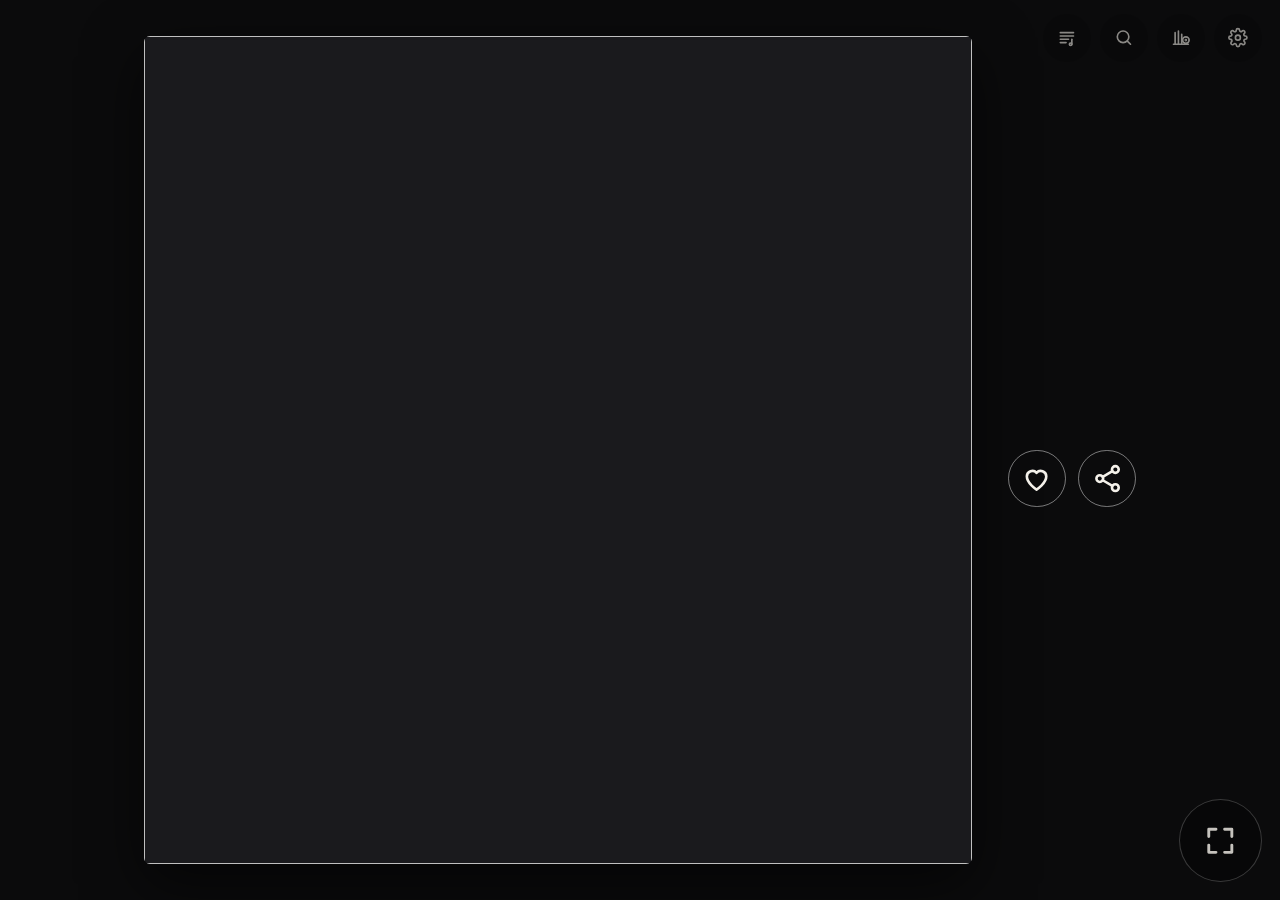
==== commit cad24ae1: "Your shelf, saved songs and stats are one button now, with tabs; the share button uses the usual sha" ====
--- a/app/display.html
+++ b/app/display.html
@@ -33,7 +33,9 @@
   /* square-ish windows: a smaller cover so the song details below it still fit */
   @media (max-aspect-ratio: 7/5) and (min-aspect-ratio: 4/5) { #art { height: min(48vh, 92vw); } }
 
-  @media (min-aspect-ratio: 7/5) and (max-height: 520px) { #art { height: 78vh; } #side { max-width: 58vw; } }
+  /* a phone on its side: the cover as tall as the screen allows */
+  @media (min-aspect-ratio: 7/5) and (max-height: 520px) {
+    #stage { padding: 3vmin 4vmin; } #art { height: calc(100vh - 6vmin); } #side { max-width: 58vw; } }
   .sizes { display: flex; gap: 1.2vmin; flex-wrap: wrap; justify-content: flex-end; }
   #art { aspect-ratio: 1; border-radius: 6px; object-fit: cover; box-shadow: 0 20px 60px rgba(0,0,0,.6);
     background: #1a1a1d; transition: opacity .6s; flex: none; }
@@ -76,10 +78,6 @@
   #source.ending { animation: sideEnd 2.4s ease-in-out infinite; }
   @keyframes sideEnd { 0%, 100% { color: var(--dim); } 50% { color: var(--gold); } }
   @media (prefers-reduced-motion: reduce) { #source.ending { animation: none; color: var(--gold); } }
-  #infoBtn { width: calc(var(--ts) * clamp(26px, 5vmin, 36px)); height: calc(var(--ts) * clamp(26px, 5vmin, 36px)); border-radius: 50%;
-    border: 1.5px solid rgba(255,255,255,.45); background: none; color: var(--fg); cursor: pointer; flex: none;
-    font: italic 600 calc(var(--ts) * clamp(13px, 2.6vmin, 19px)) Georgia, serif; display: grid; place-items: center; padding: 0; }
-  #infoBtn:hover { background: rgba(255,255,255,.12); }
 
   /* lyrics mode: title above the art, artist and album below it, lyrics in their own column */
   #artCol { display: contents; }
@@ -248,7 +246,13 @@
     font: 700 19px/1 system-ui, sans-serif; white-space: nowrap; text-decoration: none; }
   .bmc.noimg img { display: none; } .bmc.noimg .alt { display: flex; }
   @media (max-width: 520px) { .bmc img { height: 44px !important; width: 159px !important; } .bmc .alt { height: 44px; font-size: 15px; } }
+  @media (max-width: 560px) { .bmc:not([style*="none"]) ~ .libTabs { margin-top: 46px; } }   /* the tabs go below the coffee button */
   #tb-coffee { font-size: clamp(17px, 3.6vmin, 25px); line-height: 1; text-decoration: none; opacity: .9 !important; }
+  .libTabs { display: flex; gap: 1.4em; flex-wrap: wrap; }
+  .libTabs button { background: none; border: 0; padding: 0 0 .15em; cursor: pointer; color: var(--dim); font: inherit;
+    font-size: calc(var(--ts) * clamp(18px, 4.5vmin, 40px)); font-weight: 650; border-bottom: 2px solid transparent; }
+  .libTabs button:hover { color: var(--fg); }
+  .libTabs button.on { color: var(--fg); border-bottom-color: var(--gold); }
   .panel h2 { margin: 0; font-size: calc(var(--ts) * clamp(18px, 4.5vmin, 40px)); }
   .panel h3 { font-size: calc(var(--ts) * clamp(11px, 2vmin, 14px)); letter-spacing: .1em; text-transform: uppercase; color: var(--dim); margin: 0 0 1em; }
   .sub { color: var(--dim); margin: .3em 0 1.2em; font-size: calc(var(--ts) * clamp(13px, 2.8vmin, 22px)); }
@@ -598,7 +602,7 @@
   <div id="artCol">
     <p id="lyTitle" class="clamp"></p>
     <img id="art" alt="">
-    <div id="lyBelow"><p id="lyArtist" class="clamp"></p><p id="lyAlbum" class="clamp"></p><button class="heart" id="lyHeart" aria-label="Save this song" title="Save this song"><svg viewBox="0 0 24 24"><path d="M12 20.5s-7.5-4.6-7.5-10.2A4.3 4.3 0 0 1 12 7.6a4.3 4.3 0 0 1 7.5 2.7c0 5.6-7.5 10.2-7.5 10.2z"/></svg></button><button class="heart shareBtn" id="lyShare" aria-label="Share this song" title="Share this song"><svg viewBox="0 0 24 24"><path d="M12 15V3M7.5 7.5 12 3l4.5 4.5"/><path d="M5 12v7a2 2 0 0 0 2 2h10a2 2 0 0 0 2-2v-7"/></svg></button></div>
+    <div id="lyBelow"><p id="lyArtist" class="clamp"></p><p id="lyAlbum" class="clamp"></p><button class="heart" id="lyHeart" aria-label="Save this song" title="Save this song"><svg viewBox="0 0 24 24"><path d="M12 20.5s-7.5-4.6-7.5-10.2A4.3 4.3 0 0 1 12 7.6a4.3 4.3 0 0 1 7.5 2.7c0 5.6-7.5 10.2-7.5 10.2z"/></svg></button><button class="heart shareBtn" id="lyShare" aria-label="Share this song" title="Share this song"><svg viewBox="0 0 24 24"><circle cx="18" cy="5" r="2.6"/><circle cx="6" cy="12" r="2.6"/><circle cx="18" cy="19" r="2.6"/><path d="m8.3 10.7 7.4-4.4M8.3 13.3l7.4 4.4"/></svg></button></div>
   </div>
   <div id="lyricsCol"><div id="lyricLines"></div></div>
   <div id="side">
@@ -609,7 +613,7 @@
     <p id="origLine" class="clamp"></p>
     <p id="details"></p>
     <div id="progress"><div class="bar"><div id="progFill"></div></div><span id="progText"></span></div>
-    <div class="metaRow"><button id="mediumBtn" title="Change what it's playing on" aria-haspopup="true"><span id="mediumBtnText"></span><svg viewBox="0 0 24 24"><path d="m6 9 6 6 6-6"/></svg></button><button class="heart" id="heartBtn" aria-label="Save this song" title="Save this song"><svg viewBox="0 0 24 24"><path d="M12 20.5s-7.5-4.6-7.5-10.2A4.3 4.3 0 0 1 12 7.6a4.3 4.3 0 0 1 7.5 2.7c0 5.6-7.5 10.2-7.5 10.2z"/></svg></button><button class="heart shareBtn" id="shareBtn" aria-label="Share this song" title="Share this song"><svg viewBox="0 0 24 24"><path d="M12 15V3M7.5 7.5 12 3l4.5 4.5"/><path d="M5 12v7a2 2 0 0 0 2 2h10a2 2 0 0 0 2-2v-7"/></svg></button><button id="infoBtn" aria-label="More about this song" title="More about this song">i</button></div>
+    <div class="metaRow"><button id="mediumBtn" title="Change what it's playing on" aria-haspopup="true"><span id="mediumBtnText"></span><svg viewBox="0 0 24 24"><path d="m6 9 6 6 6-6"/></svg></button><button class="heart" id="heartBtn" aria-label="Save this song" title="Save this song"><svg viewBox="0 0 24 24"><path d="M12 20.5s-7.5-4.6-7.5-10.2A4.3 4.3 0 0 1 12 7.6a4.3 4.3 0 0 1 7.5 2.7c0 5.6-7.5 10.2-7.5 10.2z"/></svg></button><button class="heart shareBtn" id="shareBtn" aria-label="Share this song" title="Share this song"><svg viewBox="0 0 24 24"><circle cx="18" cy="5" r="2.6"/><circle cx="6" cy="12" r="2.6"/><circle cx="18" cy="19" r="2.6"/><path d="m8.3 10.7 7.4-4.4M8.3 13.3l7.4 4.4"/></svg></button></div>
     <div id="mediumAsk"><span id="mediumAskTitle">What's playing it?</span>
       <div class="row"><button class="pill" data-m="vinyl">Vinyl</button><button class="pill" data-m="cd">CD</button><button class="pill" data-m="cassette">Cassette</button><button class="pill" data-m="radio">Radio</button><button class="pill" data-m="other">Other</button></div>
       <label><input type="checkbox" id="mediumDefault"> Always use this</label></div>
@@ -643,12 +647,8 @@
     <svg viewBox="0 0 24 24"><path d="M4 6h16M4 10h16M4 14h10M4 18h7"/><path d="M18 14v6"/><circle cx="16.5" cy="20" r="1.5"/></svg></button>
   <button id="tb-search" title="Find a song or record" aria-label="Find a song or record">
     <svg viewBox="0 0 24 24"><circle cx="11" cy="11" r="7"/><path d="m20 20-3.5-3.5"/></svg></button>
-  <button id="tb-saved" title="Saved songs" aria-label="Saved songs">
-    <svg viewBox="0 0 24 24"><path d="M12 20.5s-7.5-4.6-7.5-10.2A4.3 4.3 0 0 1 12 7.6a4.3 4.3 0 0 1 7.5 2.7c0 5.6-7.5 10.2-7.5 10.2z"/></svg></button>
-  <button id="tb-shelf" title="Your shelf" aria-label="Your shelf">
+  <button id="tb-library" title="Your shelf, saved songs and stats" aria-label="Your shelf, saved songs and stats">
     <svg viewBox="0 0 24 24"><path d="M3 20h18M5 20V6M9 20V4M13 20V8"/><circle cx="18" cy="15" r="4"/><circle cx="18" cy="15" r=".6"/></svg></button>
-  <button id="tb-stats" title="Listening history" aria-label="Listening history">
-    <svg viewBox="0 0 24 24"><path d="M4 20V10M10 20V4M16 20v-7M22 20H2"/></svg></button>
   <button id="tb-settings" title="Settings" aria-label="Settings"><span id="updDot"></span>
     <svg viewBox="0 0 24 24"><circle cx="12" cy="12" r="3"/><path d="M19.4 15a1.7 1.7 0 0 0 .3 1.8l.1.1a2 2 0 1 1-2.8 2.8l-.1-.1a1.7 1.7 0 0 0-1.8-.3 1.7 1.7 0 0 0-1 1.5V21a2 2 0 1 1-4 0v-.1a1.7 1.7 0 0 0-1.1-1.5 1.7 1.7 0 0 0-1.8.3l-.1.1a2 2 0 1 1-2.8-2.8l.1-.1a1.7 1.7 0 0 0 .3-1.8 1.7 1.7 0 0 0-1.5-1H3a2 2 0 1 1 0-4h.1a1.7 1.7 0 0 0 1.5-1.1 1.7 1.7 0 0 0-.3-1.8l-.1-.1a2 2 0 1 1 2.8-2.8l.1.1a1.7 1.7 0 0 0 1.8.3H9a1.7 1.7 0 0 0 1-1.5V3a2 2 0 1 1 4 0v.1a1.7 1.7 0 0 0 1 1.5 1.7 1.7 0 0 0 1.8-.3l.1-.1a2 2 0 1 1 2.8 2.8l-.1.1a1.7 1.7 0 0 0-.3 1.8V9a1.7 1.7 0 0 0 1.5 1H21a2 2 0 1 1 0 4h-.1a1.7 1.7 0 0 0-1.5 1z"/></svg></button>
 </div>
@@ -793,7 +793,7 @@
 <!-- saved songs -->
 <div id="saved" class="panel">
   <button class="close" aria-label="Close">&times;</button>
-  <h2>Saved songs</h2>
+  <div class="libTabs" role="tablist"><button role="tab" data-lib="shelf">Shelf</button><button role="tab" data-lib="saved" class="on" aria-selected="true">Saved</button><button role="tab" data-lib="stats">Stats</button></div>
   <div class="sub" id="savedSub">Tap the heart on the main screen to keep a song here.</div>
   <div id="savedBody"></div>
 </div>
@@ -801,7 +801,7 @@
 <!-- stats -->
 <div id="shelf" class="panel">
   <button class="close" aria-label="Close">&times;</button>
-  <h2>Your shelf</h2>
+  <div class="libTabs" role="tablist"><button role="tab" data-lib="shelf" class="on" aria-selected="true">Shelf</button><button role="tab" data-lib="saved">Saved</button><button role="tab" data-lib="stats">Stats</button></div>
   <div class="sub" id="shelfSub">Every record, CD and tape you've played, added as you play it.</div>
   <div id="shelfList">
     <div id="shelfTools">
@@ -821,7 +821,7 @@
 
 <div id="stats" class="panel">
   <button class="close" aria-label="Close">&times;</button>
-  <h2>Your listening</h2>
+  <div class="libTabs" role="tablist"><button role="tab" data-lib="shelf">Shelf</button><button role="tab" data-lib="saved">Saved</button><button role="tab" data-lib="stats" class="on" aria-selected="true">Stats</button></div>
   <div class="row" id="ranges" style="margin-top:1.2em">
     <button class="pill" data-days="7">7 days</button><button class="pill on" data-days="30">30 days</button>
     <button class="pill" data-days="365">Year</button><button class="pill" data-days="0">All time</button>
@@ -1148,7 +1148,6 @@
   $("mediumBtn").style.display = inRoom && !unknown ? "inline-flex" : "none";
   $("findBtn").style.display = unknown ? "inline-block" : "none";
   $("listenBtn").style.display = unknown && ["turntable", "record", "manual"].includes(t.source) ? "inline-block" : "none";
-  $("infoBtn").style.display = unknown ? "none" : "grid";
   $("heartBtn").style.display = unknown ? "none" : "grid";
   $("shareBtn").style.display = unknown ? "none" : "grid";
   $("lyShare").style.visibility = unknown ? "hidden" : "visible";
@@ -2104,7 +2103,17 @@
   if (current && current.id === line.dataset.tid) setHearts(false);
   loadSaved();
 });
-$("tb-saved").addEventListener("click", e => { e.stopPropagation(); openPanel("saved"); loadSaved(); });
+// Your shelf, saved songs and stats: one button, three tabs (it opens on the one used last)
+function openLibrary(tab) {
+  if (!tab) { try { tab = localStorage.getItem("libTab"); } catch (e) {} }
+  if (!["shelf", "saved", "stats"].includes(tab)) tab = "shelf";
+  try { localStorage.setItem("libTab", tab); } catch (e) {}
+  openPanel(tab);
+  if (!isPro()) return;
+  ({ shelf: loadShelf, saved: loadSaved, stats: loadStats })[tab]();
+}
+$("tb-library").addEventListener("click", e => { e.stopPropagation(); openLibrary(); });
+document.querySelectorAll(".libTabs button").forEach(b => b.addEventListener("click", e => { e.stopPropagation(); openLibrary(b.dataset.lib); }));
 
 // Spotify connection (settings)
 let spPoll = null;
@@ -2528,13 +2537,11 @@
   } catch (e) {}
 }
 $("findBtn").addEventListener("click", e => { e.stopPropagation(); openSearch(); });
-$("infoBtn").addEventListener("click", e => { e.stopPropagation(); openInfo(); });
 $("tb-search").addEventListener("click", e => { e.stopPropagation(); openSearch(); });
 $("lyricsBtn").addEventListener("click", e => {
   e.stopPropagation(); if (!isPro()) { showUnlock(); return; }
   settings.lyricsBeside = !settings.lyricsBeside; saveSettings(); applySettings();
 });
-$("tb-stats").addEventListener("click", e => { e.stopPropagation(); openPanel("stats"); loadStats(); });
 
 // ---------------------------------------------------------------- compilations: which album is this?
 let albumAsk = null, albumName = null;
@@ -2799,7 +2806,6 @@
 $("dcNow").addEventListener("click", () => collectionCall({}));
 $("dcOff").addEventListener("click", () => collectionCall({ action: "disconnect" }));
 $("tb-settings").addEventListener("click", loadCollection);
-$("tb-shelf").addEventListener("click", e => { e.stopPropagation(); openPanel("shelf"); loadShelf(); });
 $("tb-settings").addEventListener("click", e => { e.stopPropagation(); applySettings(); openPanel("settings"); });
 
 // ---------------------------------------------------------------- the phone app asks to pair (shown on the PC)
